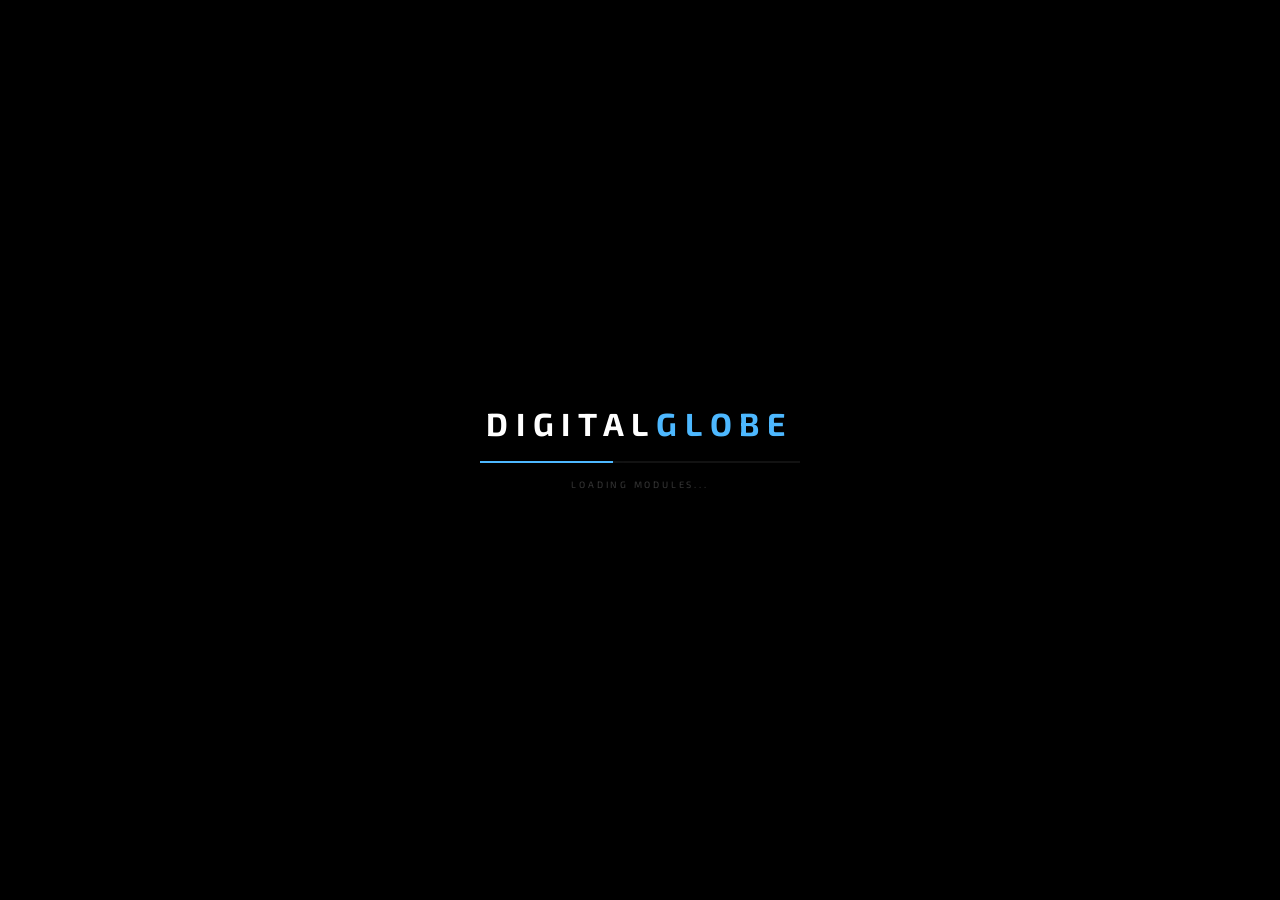
==== index.html @ 1d5025e8 "fix index location" ====
<!DOCTYPE html>
<html lang="en">
<head>
<meta charset="UTF-8">
<meta name="viewport" content="width=device-width, initial-scale=1.0">
<title>Digital Globalization — Technology & The Internet</title>
<link rel="preconnect" href="https://fonts.googleapis.com">
<link rel="preconnect" href="https://loremflickr.com" crossorigin>
<link rel="preconnect" href="https://picsum.photos" crossorigin>
<link rel="preconnect" href="https://images.unsplash.com" crossorigin>
<link href="https://fonts.googleapis.com/css2?family=Exo+2:wght@300;400;500;600;700&family=Inter:wght@400;500;600&display=swap" rel="stylesheet">
<link rel="stylesheet" href="style.css">
</head>
<body>

<div id="splash-loader" aria-live="polite" aria-busy="true" aria-label="Loading">
  <div class="splash-inner">
    <div class="splash-logo">DIGITAL<span>GLOBE</span></div>
    <div class="splash-bar" role="progressbar" aria-valuemin="0" aria-valuemax="100" aria-valuenow="0" id="splash-bar">
      <div class="splash-bar-fill" id="splash-bar-fill"></div>
    </div>
    <p class="splash-status" id="splash-status">INITIALIZING...</p>
  </div>
</div>

<nav id="site-nav">
  <div class="nav-logo">Digital<span>Globe</span></div>
  <div class="nav-links">
    <a class="nav-link active" href="#" data-view="home" id="nav-home">Overview</a>
    <a class="nav-link" href="#" data-view="quiz" id="nav-quiz">Assessment</a>
    <button class="nav-cta" type="button" id="nav-explore">Explore Topics</button>
  </div>
</nav>

<div id="stage">
  <!-- HOME -->
  <section id="view-home" class="view active">
    <div class="home-grid">
      <div class="hero-copy">
        <h1 class="hero-title">
          <span class="hero-kicker">Technology &amp; the Internet</span>
          <span class="hero-main">Connect the World</span>
          <span class="hero-subtitle">Digital Globalization</span>
        </h1>
        <button class="btn-explore" type="button" id="btn-first-topic">Get Started</button>
      </div>
      <div class="globe-wrap">
        <div class="globe-fallback" id="globe-fallback">Loading globe…</div>
        <canvas id="globe3d"></canvas>
      </div>
    </div>
    <div class="wave-bar"></div>
    <div class="topics-strip">
      <div class="topic-cards" id="topic-cards"></div>
    </div>
  </section>

  <!-- TOPIC SLIDE -->
  <section id="view-topic" class="view">
    <div class="slide-header">
      <button class="slide-back" type="button" id="slide-back">← Overview</button>
      <div class="slide-progress">Topic <b id="slide-num">01</b> / 06</div>
    </div>
    <div class="slide-body">
      <div class="slide-content">
        <div class="topic-pages" id="topic-pages">
          <div class="topic-scroll" id="topic-scroll"></div>
        </div>
      </div>
      <div class="slide-visual">
        <div class="frame-box frame-corners">
          <span></span>
          <div class="slide-img-badge" id="slide-img-badge">Infrastructure</div>
          <img class="slide-topic-img" id="slide-image" src="" alt="" />
          <div class="slide-img-overlay"></div>
          <div class="visual-stat" id="slide-stat">
            <strong>5.4B</strong>
            users online worldwide
          </div>
        </div>
      </div>
    </div>
    <div class="slide-footer">
      <div class="slide-dots" id="slide-dots"></div>
      <div class="slide-nav-btns">
        <button class="btn-slide" type="button" id="slide-prev">Previous</button>
        <button class="btn-slide primary" type="button" id="slide-next">Next Topic</button>
      </div>
    </div>
  </section>

  <!-- QUIZ -->
  <section id="view-quiz" class="view">
    <div class="quiz-shell">
      <div class="quiz-panel">
        <div class="q-start" id="q-start">
          <span class="quiz-badge">Knowledge Assessment</span>
          <h2>Test Your Knowledge</h2>
          <p class="quiz-intro">Eight questions covering digital globalization — from internet access and e-commerce to AI, remote work, and the digital divide.</p>
          <div class="quiz-meta-row">
            <div class="quiz-meta-item"><strong>8</strong><span>Questions</span></div>
            <div class="quiz-meta-item"><strong>~5</strong><span>Minutes</span></div>
            <div class="quiz-meta-item"><strong>6</strong><span>Topics</span></div>
          </div>
          <button class="btn-explore" type="button" onclick="startQuiz()" style="width:100%">Begin Assessment</button>
        </div>
        <div id="q-game" style="display:none">
          <div class="quiz-game-head">
            <div>
              <span class="quiz-step-label">Progress</span>
              <span id="q-prog">Question 1 of 8</span>
            </div>
            <div class="quiz-score-pill" id="q-score">Score: 0</div>
          </div>
          <div class="q-progress-track"><div class="q-bar-fill" id="q-bar" style="width:0%"></div></div>
          <div class="q-step-dots" id="q-step-dots" aria-hidden="true"></div>
          <div class="quiz-game-layout" id="quiz-game-layout">
            <div class="quiz-main-col">
              <article class="q-card">
                <span class="q-num" id="q-num">01</span>
                <h3 class="q-text" id="q-text"></h3>
                <div class="q-opts" id="q-opts"></div>
              </article>
            </div>
            <aside class="q-feedback-side" id="q-feedback-side" aria-live="polite">
              <div class="q-feedback" id="q-feedback" hidden></div>
            </aside>
          </div>
          <button class="q-next" type="button" id="q-next" onclick="nextQ()">Continue</button>
        </div>
        <div class="q-end" id="q-end" style="display:none">
          <span class="quiz-badge">Results</span>
          <div class="quiz-result-visual">
            <svg class="quiz-result-ring" viewBox="0 0 120 120" aria-hidden="true">
              <circle class="ring-bg" cx="60" cy="60" r="52"></circle>
              <circle class="ring-fill" id="quiz-ring-fill" cx="60" cy="60" r="52"></circle>
            </svg>
            <div class="quiz-result-score">
              <strong><span id="ring-num">0</span>/<span id="ring-total">8</span></strong>
              <span id="ring-pct">0%</span>
            </div>
          </div>
          <h2 id="end-title"></h2>
          <p id="end-msg"></p>
          <div class="quiz-actions">
            <button class="btn-explore" type="button" onclick="startQuiz()">Retake</button>
            <button class="btn-slide" type="button" onclick="goView('home')">Back to Overview</button>
          </div>
        </div>
      </div>
    </div>
  </section>
</div>

<script src="https://cdn.jsdelivr.net/npm/three@0.128.0/build/three.min.js"></script>
<script src="https://cdn.jsdelivr.net/npm/three@0.128.0/examples/js/controls/OrbitControls.js"></script>
<script src="script.js"></script>
</body>
</html>
---- style.css ----
*{margin:0;padding:0;box-sizing:border-box}
  :root{
    --bg:#030508;
    --bg2:#0a0e14;
    --card:rgba(255,255,255,0.03);
    --border:rgba(77,184,255,0.15);
    --accent:#4db8ff;
    --accent-dim:rgba(77,184,255,0.12);
    --glow:rgba(77,184,255,0.35);
    --text:#f4f7fb;
    --muted:#8b9cb0;
    --nav-h:72px;
    --font-display:'Exo 2',sans-serif;
    --font-body:'Inter',system-ui,sans-serif;
  }

  html,body{height:100%;overflow:hidden}
  body{background:var(--bg);color:var(--text);font-family:var(--font-body);font-size:15px;line-height:1.65}

  ::-webkit-scrollbar{width:5px}
  ::-webkit-scrollbar-thumb{background:rgba(77,184,255,0.2);border-radius:3px}

  /* NAV */
  nav#site-nav{
    position:fixed;top:0;left:0;right:0;z-index:300;
    height:var(--nav-h);padding:0 clamp(1.25rem,4vw,3rem);
    display:flex;align-items:center;justify-content:space-between;
    background:rgba(3,5,8,0.96);
    border-bottom:1px solid rgba(77,184,255,0.08);
    transform:translateY(0);
    transition:transform .35s cubic-bezier(.22,1,.36,1), opacity .35s ease;
    will-change:transform;
  }
  nav#site-nav.nav-hidden{
    transform:translateY(calc(-1 * var(--nav-h) - 2px));
    opacity:0;
    pointer-events:none;
  }
  .nav-logo{
    font-family:var(--font-display);font-weight:700;font-size:1.1rem;
    letter-spacing:.16em;text-transform:uppercase;color:var(--text);
    white-space:nowrap;line-height:1;
    flex-shrink:0;
  }
  .nav-logo span{color:var(--accent)}
  .nav-links{display:flex;align-items:center;gap:2rem;margin-left:auto;flex-wrap:nowrap}
  .nav-link{
    font-size:.8rem;font-weight:500;letter-spacing:.12em;text-transform:uppercase;
    color:var(--muted);text-decoration:none;transition:color .2s;
  }
  .nav-link:hover,.nav-link.active{color:var(--accent)}
  .nav-cta{
    padding:.55rem 1.25rem;background:var(--accent);color:var(--bg);
    font-family:var(--font-display);font-size:.75rem;font-weight:600;
    letter-spacing:.1em;text-transform:uppercase;border:none;border-radius:2px;
    cursor:pointer;transition:box-shadow .2s,transform .2s;
    box-shadow:0 0 24px var(--glow);
  }
  .nav-cta:hover{transform:translateY(-1px);box-shadow:0 0 32px var(--glow)}

  /* STAGE — slide container */
  #stage{
    position:fixed;inset:0;padding-top:calc(var(--nav-h) + 10px);
    overflow:hidden;
  }
  .view{
    position:absolute;inset:0;padding-top:0;
    display:flex;flex-direction:column;
    opacity:0;visibility:hidden;pointer-events:none;
    transition:opacity .45s cubic-bezier(.22,1,.36,1), transform .45s cubic-bezier(.22,1,.36,1), visibility .45s;
    transform:translateX(24px);
  }
  .view.active{opacity:1;visibility:visible;pointer-events:auto;transform:translateX(0)}
  .view.exit-left{transform:translateX(-24px);opacity:0}

  /* HOME VIEW */
  #view-home{
    background:
      radial-gradient(ellipse 90% 55% at 72% 38%, rgba(255,120,40,0.05) 0%, transparent 55%),
      radial-gradient(ellipse 60% 45% at 25% 75%, rgba(34,136,238,0.04) 0%, transparent 50%),
      var(--bg);
    overflow:visible;
  }
  .home-grid{
    flex:1;display:grid;
    grid-template-columns:1fr 1.1fr;
    gap:0;min-height:0;
    padding:clamp(1rem,2.2vw,1.35rem) clamp(1.25rem,4vw,3rem) 0;
    overflow:visible;
  }
  .hero-copy{
    display:flex;flex-direction:column;justify-content:center;
    padding:2rem 2rem 2rem 0;z-index:2;
  }
  .hero-title{
    font-family:var(--font-display);
    font-size:clamp(2.2rem,4.9vw,3.35rem);font-weight:700;
    line-height:1.08;letter-spacing:.04em;text-transform:uppercase;
    margin-bottom:1.25rem;
  }
  .hero-main{
    display:block;
    white-space:nowrap;
    line-height:1.05;
  }
  .hero-kicker{
    display:block;
    font-size:clamp(.72rem,1.35vw,.9rem);font-weight:600;
    letter-spacing:.22em;color:var(--accent);
    margin-bottom:0;line-height:1.05;
  }
  .eyebrow{
    font-family:var(--font-display);font-size:.7rem;font-weight:600;
    letter-spacing:.25em;text-transform:uppercase;color:var(--accent);
    margin-bottom:1.25rem;
  }
  .hero-subtitle{
    display:block;color:var(--muted);font-weight:300;
    font-size:clamp(.9rem,2vw,1.2rem);
    letter-spacing:.12em;margin-top:0;line-height:1.05;
  }
  .hero-desc{color:var(--muted);max-width:400px;margin-bottom:2rem;font-size:.95rem}
  .btn-explore{
    align-self:flex-start;padding:.75rem 1.75rem;
    background:var(--accent);color:var(--bg);border:none;
    font-family:var(--font-display);font-size:.75rem;font-weight:600;
    letter-spacing:.12em;text-transform:uppercase;cursor:pointer;
    box-shadow:0 0 28px var(--glow);transition:transform .2s,box-shadow .2s;
  }
  .btn-explore:hover{transform:translateY(-2px);box-shadow:0 0 40px var(--glow)}

  .globe-wrap{
    position:relative;min-height:300px;
    display:flex;align-items:center;justify-content:center;
    overflow:visible;
    padding:2rem 1rem .75rem;
  }
  .globe-wrap::before{
    content:'';position:absolute;width:min(88%,520px);height:min(72%,300px);
    border-radius:50%;
    background:radial-gradient(ellipse 100% 70% at 55% 45%, rgba(255,120,40,0.08) 0%, rgba(30,80,160,0.06) 35%, transparent 68%);
    pointer-events:none;z-index:0;
  }
  #globe3d{
    position:absolute;left:0;right:0;top:1.25rem;bottom:0;
    width:100%;height:calc(100% - 1.25rem);
    cursor:grab;z-index:1;
  }
  #globe3d:active{cursor:grabbing}
  .globe-fallback{
    position:absolute;inset:0;display:flex;align-items:center;justify-content:center;
    color:var(--muted);font-size:.85rem;z-index:2;
  }
  .globe-fallback[hidden]{display:none}
  .globe-hint{
    position:absolute;bottom:12px;left:50%;transform:translateX(-50%);
    font-size:.7rem;letter-spacing:.08em;color:var(--muted);z-index:3;
    white-space:nowrap;
  }

  /* Topic cards row — A-SPACE style */
  .topics-strip{
    padding:0 clamp(1.25rem,4vw,3rem) 1.75rem;
    z-index:2;
  }
  .strip-label{
    font-family:var(--font-display);font-size:.65rem;font-weight:600;
    letter-spacing:.2em;text-transform:uppercase;color:var(--muted);
    margin-bottom:1rem;
  }
  .topic-cards{
    display:grid;grid-template-columns:repeat(6,1fr);gap:10px;
  }
  .tcard{
    background:var(--card);border:1px solid var(--border);
    cursor:pointer;position:relative;
    transition:border-color .25s,box-shadow .25s,transform .25s;
    overflow:hidden;display:flex;flex-direction:column;
  }
  .tcard-thumb{
    height:88px;overflow:hidden;border-bottom:1px solid var(--border);
    background:var(--bg2);
  }
  .tcard-thumb img{width:100%;height:100%;object-fit:cover;opacity:.85;transition:opacity .25s,transform .35s}
  .tcard:hover .tcard-thumb img{opacity:1;transform:scale(1.04)}
  .tcard-body{padding:1rem}
  .tcard::before{
    content:'';position:absolute;top:0;left:0;right:0;height:2px;
    background:var(--accent);opacity:0;transition:opacity .25s;
  }
  .tcard:hover{
    border-color:rgba(77,184,255,0.4);
    box-shadow:0 0 24px rgba(77,184,255,0.08);
    transform:translateY(-2px);
  }
  .tcard:hover::before{opacity:1}
  .tcard.active{border-color:var(--accent);box-shadow:0 0 20px var(--accent-dim)}
  .tcard.active::before{opacity:1}
  .tcard-icon{
    width:36px;height:36px;margin-bottom:.75rem;
    display:flex;align-items:center;justify-content:center;
    border:1px solid var(--border);color:var(--accent);
    font-family:var(--font-display);font-size:.65rem;font-weight:700;
  }
  .tcard h3{
    font-family:var(--font-display);font-size:.7rem;font-weight:600;
    letter-spacing:.08em;text-transform:uppercase;line-height:1.35;
    margin-bottom:.35rem;color:var(--text);
  }
  .tcard p{font-size:.72rem;color:var(--muted);line-height:1.45}

  .wave-bar{
    height:3px;margin:0 clamp(1.25rem,4vw,3rem) 1.25rem;
    background:linear-gradient(90deg,transparent,var(--accent),transparent);
    opacity:.35;
  }

  /* TOPIC SLIDE VIEW */
  #view-topic{
    background:var(--bg2);
    min-height:0;
    overflow-y:auto;
    overflow-x:hidden;
  }
  .slide-header{
    display:flex;align-items:center;justify-content:space-between;
    padding:1rem clamp(1.25rem,4vw,3rem) 0;
    flex-shrink:0;
  }
  .slide-back{
    display:inline-flex;align-items:center;gap:.5rem;
    background:transparent;border:1px solid var(--border);
    color:var(--muted);padding:.5rem 1rem;
    font-family:var(--font-display);font-size:.7rem;font-weight:600;
    letter-spacing:.1em;text-transform:uppercase;cursor:pointer;
    transition:border-color .2s,color .2s;
  }
  .slide-back:hover{border-color:var(--accent);color:var(--accent)}
  .slide-progress{
    font-family:var(--font-display);font-size:.7rem;letter-spacing:.15em;
    color:var(--muted);text-transform:uppercase;
  }
  .slide-progress b{color:var(--accent);font-weight:600}

  .slide-body{
    display:grid;grid-template-columns:minmax(0,1fr);
    gap:1rem;
    padding:1.25rem clamp(1.25rem,4vw,3rem) .75rem;
    align-items:start;
    overflow:visible;
  }
  .slide-content{
    display:flex;flex-direction:column;justify-content:flex-start;
    padding-top:6px;
    max-width:1080px;
    width:100%;
    margin:0 auto;
  }
  .slide-desc{color:var(--muted);font-size:.95rem;line-height:1.7;margin-bottom:1.75rem;max-width:480px}
  .topic-pages{
    margin-top:.35rem;
    border:none;
    background:transparent;
    padding:0;
    flex:1;
    perspective:1000px;
  }
  .topic-scroll{
    display:flex;
    flex-direction:column;
    gap:16px;
    transition:opacity .35s cubic-bezier(.22,1,.36,1);
  }
  .topic-scroll.is-swapping{opacity:0}
  .topic-layout{
    display:flex;
    flex-direction:column;
    gap:16px;
    animation:topicContentIn .45s cubic-bezier(.22,1,.36,1) both;
  }
  @keyframes topicContentIn{
    from{opacity:0;transform:translateY(10px)}
    to{opacity:1;transform:translateY(0)}
  }
  .topic-row{
    display:grid;
    gap:14px;
  }
  .topic-row-a{
    grid-template-columns:1.05fr .95fr;
  }
  .topic-row-b{
    grid-template-columns:.95fr 1.05fr;
  }
  .topic-row-copy{
    display:flex;
    flex-direction:column;
    justify-content:center;
  }
  .topic-row + .topic-kicker{
    margin-top:1.5rem;
  }
  .topic-row-c{
    grid-template-columns:1.1fr .9fr;
  }
  .topic-panel{
    border:none;
    background:transparent;
    border-radius:0;
    padding:0;
  }
  .topic-panel h3{
    font-family:var(--font-display);
    font-size:clamp(1.02rem,1.8vw,1.35rem);
    line-height:1.15;
    letter-spacing:.03em;
    margin-bottom:.55rem;
  }
  .topic-kicker{
    font-family:var(--font-display);
    font-size:.62rem;
    letter-spacing:.18em;
    text-transform:uppercase;
    color:var(--accent);
    margin-bottom:.35rem;
  }
  .topic-panel-media{
    border:1px solid rgba(255,255,255,0.06);
    background:rgba(255,255,255,0.01);
    border-radius:16px;
    overflow:hidden;
    width:100%;
    height:300px;
    min-height:300px;
    max-height:300px;
    flex-shrink:0;
    position:relative;
    box-shadow:0 10px 28px rgba(0,0,0,0.28);
    transform-style:preserve-3d;
    transition:transform .25s ease, box-shadow .25s ease;
    animation:floatPanel 5.5s ease-in-out infinite;
  }
  .topic-panel-media::after{
    content:'';
    position:absolute;inset:0;pointer-events:none;
    border-radius:inherit;
    background:linear-gradient(180deg, rgba(3,5,8,0.06) 0%, rgba(3,5,8,0.22) 100%);
  }
  .topic-panel-media::before{
    content:'';
    position:absolute;left:0;top:0;bottom:0;width:2px;
    border-radius:16px 0 0 16px;
    background:linear-gradient(180deg, rgba(77,184,255,0.8), rgba(77,184,255,0.15));
    z-index:2;
  }
  .topic-hero-stat{
    position:absolute;left:0;right:0;bottom:0;z-index:4;
    padding:.85rem .9rem 1rem;
    background:linear-gradient(180deg, transparent 0%, rgba(3,5,8,0.5) 30%, rgba(3,5,8,0.88) 100%);
    pointer-events:none;
  }
  .topic-hero-stat-inner{
    display:flex;align-items:center;gap:.85rem;
    padding:.7rem .85rem;
    border-radius:12px;
    border:1px solid rgba(255,255,255,0.12);
    border-left:3px solid var(--topic-accent, var(--accent));
    background:rgba(6,10,16,0.72);
    backdrop-filter:blur(12px);
    box-shadow:0 8px 24px rgba(0,0,0,0.35);
  }
  .topic-hero-stat-num{
    font-family:var(--font-display);
    font-size:clamp(1.25rem,2.2vw,1.7rem);
    font-weight:700;line-height:1;
    color:var(--topic-accent, var(--accent));
    letter-spacing:.04em;flex-shrink:0;
  }
  .topic-hero-stat-label{
    font-size:.76rem;line-height:1.45;
    color:rgba(244,247,251,0.92);
    letter-spacing:.02em;
  }
  .topic-panel-media img{
    width:100%;
    height:100%;
    object-fit:cover;
    display:block;
    border-radius:16px;
    filter:contrast(1.05) saturate(1.03);
    transform:scale(1);
    opacity:0;
    transition:opacity .4s ease, transform .55s ease, filter .45s ease;
    transform-origin:center;
  }
  .topic-panel-media img.is-ready{opacity:1}
  .topic-panel-media:hover img{
    transform:scale(1.015);
    filter:contrast(1.08) saturate(1.06);
  }
  .topic-collage{
    display:grid;
    grid-template-columns:1fr 1fr;
    grid-template-rows:120px 120px;
    gap:8px;
  }
  .topic-collage > div{
    border:1px solid rgba(255,255,255,0.06);
    border-radius:12px;
    overflow:hidden;
    position:relative;
    box-shadow:0 8px 20px rgba(0,0,0,0.22);
    transform-style:preserve-3d;
    transition:transform .25s ease, box-shadow .25s ease;
  }
  .topic-collage > div::after{
    content:'';
    position:absolute;inset:0;pointer-events:none;
    border-radius:inherit;
    background:linear-gradient(180deg, rgba(3,5,8,0.04) 0%, rgba(3,5,8,0.18) 100%);
  }
  .topic-collage img{
    width:100%;height:100%;object-fit:cover;display:block;
    border-radius:12px;
    filter:contrast(1.04) saturate(1.03);
    transform:scale(1);
    opacity:0;
    transition:opacity .4s ease, transform .5s ease, filter .4s ease;
  }
  .topic-collage img.is-ready{opacity:1}
  .topic-collage > div:hover img{
    transform:scale(1.02);
    filter:contrast(1.07) saturate(1.06);
  }
  .topic-collage > div:nth-child(odd){animation:floatTileA 4.8s ease-in-out infinite}
  .topic-collage > div:nth-child(even){animation:floatTileB 5.2s ease-in-out infinite}
  @keyframes floatPanel{
    0%,100%{transform:translateY(0)}
    50%{transform:translateY(-5px)}
  }
  @keyframes floatTileA{
    0%,100%{transform:translateY(0)}
    50%{transform:translateY(-3px)}
  }
  @keyframes floatTileB{
    0%,100%{transform:translateY(0)}
    50%{transform:translateY(-2px)}
  }
  .topic-stat-float{
    display:inline-block;
    margin-top:.55rem;
    border-bottom:1px solid rgba(77,184,255,0.35);
    background:transparent;
    padding:.45rem .6rem;
    border-radius:0;
    font-family:var(--font-display);
    font-size:.72rem;
    letter-spacing:.06em;
    color:var(--text);
  }
  .topic-feature-grid{
    display:grid;
    grid-template-columns:1fr 1fr;
    gap:10px;
  }
  .topic-feature{
    border-top:1px solid rgba(255,255,255,0.1);
    background:transparent;
    border-radius:0;
    padding:.65rem 0 .35rem;
  }
  .topic-feature h4{
    font-family:var(--font-display);
    font-size:.66rem;
    letter-spacing:.1em;
    text-transform:uppercase;
    margin-bottom:.25rem;
    color:var(--accent);
  }
  .topic-feature p{
    font-size:.75rem;
    color:var(--muted);
    line-height:1.45;
  }
  .topic-services-grid{
    display:grid;
    grid-template-columns:repeat(2,minmax(0,1fr));
    gap:10px;
  }
  .topic-showcase{
    border:1px solid rgba(255,255,255,0.08);
    background:linear-gradient(180deg, rgba(255,255,255,0.03) 0%, rgba(255,255,255,0.01) 100%);
    padding:1.05rem;
    border-radius:10px;
  }
  .topic-showcase-head{
    display:grid;
    grid-template-columns:1.3fr .7fr;
    gap:12px;
    margin-bottom:.85rem;
    align-items:start;
  }
  .topic-showcase-kicker{
    font-family:var(--font-display);font-size:.62rem;font-weight:600;
    letter-spacing:.18em;text-transform:uppercase;color:var(--accent);
    margin-bottom:.35rem;
  }
  .topic-showcase-title{
    font-family:var(--font-display);font-size:clamp(1.15rem,2vw,1.6rem);font-weight:700;
    letter-spacing:.05em;text-transform:uppercase;line-height:1.1;
    margin-bottom:.45rem;
  }
  .topic-showcase-tabs{
    display:flex;flex-wrap:wrap;gap:6px;margin-top:.55rem;
  }
  .topic-pill{
    border:1px solid rgba(255,255,255,0.12);
    background:rgba(255,255,255,0.03);
    padding:.34rem .55rem;
    font-size:.62rem;
    letter-spacing:.08em;
    text-transform:uppercase;
    color:var(--muted);
    font-family:var(--font-display);
  }
  .topic-showcase-media{
    position:relative;
    border:1px solid rgba(255,255,255,0.08);
    background:rgba(255,255,255,0.02);
    aspect-ratio: 16 / 6.5;
    overflow:hidden;
    border-radius:8px;
  }
  .topic-showcase-media img{
    width:100%;height:100%;object-fit:cover;display:block;
  }
  .topic-showcase-stat{
    position:absolute;right:10px;bottom:10px;
    border:1px solid rgba(255,255,255,0.15);
    background:rgba(3,5,8,0.78);
    padding:.5rem .65rem;
    text-align:right;
  }
  .topic-showcase-stat strong{
    display:block;font-family:var(--font-display);font-size:1rem;color:var(--accent);
  }
  .topic-duo{
    display:grid;
    grid-template-columns:1fr 1fr;
    gap:12px;
  }
  .topic-block{
    border:1px solid rgba(255,255,255,0.08);
    background:linear-gradient(180deg, rgba(255,255,255,0.03) 0%, rgba(255,255,255,0.01) 100%);
    padding:.9rem 1rem;
    border-radius:10px;
  }
  .topic-split{
    display:grid;
    grid-template-columns:1.1fr .9fr;
    gap:12px;
  }
  .topic-split-media{
    border:1px solid rgba(255,255,255,0.08);
    background:rgba(255,255,255,0.02);
    border-radius:8px;
    overflow:hidden;
    min-height:210px;
  }
  .topic-split-media img{
    width:100%;height:100%;object-fit:cover;display:block;
  }
  .topic-services{
    border:1px solid rgba(255,255,255,0.08);
    background:linear-gradient(180deg, rgba(255,255,255,0.03) 0%, rgba(255,255,255,0.01) 100%);
    border-radius:10px;
    padding:1rem;
  }
  .topic-services-grid{
    margin-top:.65rem;
  }
  .topic-service{
    border:1px solid rgba(255,255,255,0.08);
    background:rgba(255,255,255,0.02);
    border-radius:8px;
    overflow:hidden;
  }
  .topic-service-thumb{
    height:95px;
    border-bottom:1px solid rgba(255,255,255,0.07);
  }
  .topic-service-thumb img{
    width:100%;height:100%;object-fit:cover;display:block;
  }
  .topic-service-body{padding:.65rem .7rem .75rem}
  .topic-service-title{
    font-family:var(--font-display);
    font-size:.66rem;
    letter-spacing:.08em;
    text-transform:uppercase;
    color:var(--text);
    margin-bottom:.35rem;
  }
  .topic-service-text{
    font-size:.72rem;
    line-height:1.45;
    color:var(--muted);
  }
  .topic-block-title{
    font-family:var(--font-display);
    font-size:.74rem;
    font-weight:700;
    letter-spacing:.09em;
    text-transform:uppercase;
    color:var(--accent);
    margin-bottom:.45rem;
  }
  .topic-top-grid{
    display:grid;
    grid-template-columns:repeat(3,minmax(0,1fr));
    gap:8px;
    margin-bottom:.5rem;
  }
  .topic-mini{
    border:1px solid rgba(77,184,255,0.18);
    background:rgba(77,184,255,0.06);
    padding:.45rem .55rem;
  }
  .topic-mini strong{
    display:block;
    font-family:var(--font-display);
    font-size:.85rem;
    line-height:1.1;
    color:var(--text);
  }
  .topic-mini span{
    color:var(--muted);
    font-size:.66rem;
    letter-spacing:.07em;
    text-transform:uppercase;
  }
  .page-para{
    color:rgba(244,247,251,0.86);font-size:.84rem;line-height:1.6;
    margin-bottom:.6rem;
  }
  .page-para:last-of-type{margin-bottom:.35rem}
  .page-bullets{list-style:none;margin-top:.45rem}
  .page-bullets:empty{display:none}
  .page-bullets-label{
    font-family:var(--font-display);font-size:.62rem;font-weight:600;
    letter-spacing:.16em;text-transform:uppercase;color:var(--muted);
    margin:.25rem 0 .55rem;
  }
  .page-bullets li{
    padding:.4rem 0 .4rem 1.1rem;position:relative;
    font-size:.8rem;color:rgba(244,247,251,0.82);line-height:1.45;
    border-top:1px solid rgba(255,255,255,0.05);
  }
  .page-bullets li::before{
    content:'';position:absolute;left:0;top:.75rem;
    width:5px;height:5px;background:var(--accent);border-radius:50%;
    box-shadow:0 0 8px var(--glow);
  }
  .slide-list h4{
    font-family:var(--font-display);font-size:.65rem;font-weight:600;
    letter-spacing:.18em;text-transform:uppercase;color:var(--muted);
    margin-bottom:1rem;
  }
  .slide-list ul{list-style:none}
  .slide-list li{
    padding:.65rem 0 .65rem 1.25rem;position:relative;
    font-size:.88rem;color:rgba(244,247,251,0.85);line-height:1.55;
    border-bottom:1px solid rgba(255,255,255,0.05);
  }
  .slide-list li::before{
    content:'';position:absolute;left:0;top:50%;transform:translateY(-50%);
    width:5px;height:5px;background:var(--accent);border-radius:50%;
    box-shadow:0 0 8px var(--glow);
  }

  .slide-visual{
    display:none;
  }
  .frame-box{
    position:relative;width:92%;max-width:420px;
    display:flex;align-items:center;justify-content:center;
    overflow:hidden;min-height:280px;aspect-ratio:4/3;
  }
  .frame-box::before,.frame-box::after,
  .frame-corners span::before,.frame-corners span::after{
    content:'';position:absolute;width:24px;height:24px;
    border-color:var(--accent);border-style:solid;opacity:.6;
  }
  .frame-box::before{top:0;left:0;border-width:2px 0 0 2px}
  .frame-box::after{bottom:0;right:0;border-width:0 2px 2px 0}
  .frame-corners span::before{top:0;right:0;border-width:2px 2px 0 0}
  .frame-corners span::after{bottom:0;left:0;border-width:0 0 2px 2px}
  .slide-topic-img{
    width:100%;height:100%;object-fit:cover;object-position:center;display:block;
    opacity:0;transform:scale(1);
    transition:opacity .45s ease, transform .55s ease;
    background:var(--bg2);
  }
  .slide-topic-img.loaded{opacity:1;transform:none}
  .slide-img-overlay{
    position:absolute;inset:0;pointer-events:none;
    background:linear-gradient(180deg, transparent 50%, rgba(3,5,8,0.75) 100%);
  }
  .slide-img-badge{
    position:absolute;top:12px;left:12px;z-index:2;
    padding:.35rem .65rem;background:rgba(3,5,8,0.75);
    border:1px solid var(--border);
    font-family:var(--font-display);font-size:.65rem;font-weight:600;
    letter-spacing:.12em;text-transform:uppercase;color:var(--accent);
  }
  .visual-stat{
    position:absolute;bottom:0;right:0;
    background:var(--card);border:1px solid var(--border);
    padding:.75rem 1rem;font-size:.75rem;color:var(--muted);
    z-index:2;
  }
  .visual-stat strong{display:block;font-family:var(--font-display);font-size:1.1rem;color:var(--accent);letter-spacing:.05em}

  .slide-footer{
    display:flex;align-items:center;justify-content:flex-end;
    flex-shrink:0;
    position:relative;z-index:20;
    margin-top:auto;
    padding:1rem clamp(1.25rem,4vw,3rem) 1.35rem;
    background:linear-gradient(180deg, rgba(10,14,20,0) 0%, var(--bg2) 28%);
    border-top:none;
  }
  .slide-dots{display:none}
  .slide-nav-btns{display:flex;gap:8px}
  .btn-slide{
    padding:.55rem 1.1rem;border:1px solid var(--border);
    background:transparent;color:var(--text);
    font-family:var(--font-display);font-size:.7rem;font-weight:600;
    letter-spacing:.08em;text-transform:uppercase;cursor:pointer;
    transition:border-color .2s,color .2s;
  }
  .btn-slide:hover{border-color:var(--accent);color:var(--accent)}
  .btn-slide.primary{background:var(--accent);border-color:var(--accent);color:var(--bg)}
  .btn-slide.primary:hover{box-shadow:0 0 20px var(--glow)}

  /* QUIZ VIEW — fits one screen, no page scroll */
  #view-quiz{
    position:fixed;
    top:calc(var(--nav-h) + 10px);
    left:0;right:0;bottom:0;
    width:100%;
    z-index:100;
    background:
      radial-gradient(ellipse 70% 50% at 50% 0%, rgba(77,184,255,0.07) 0%, transparent 55%),
      var(--bg2);
    display:flex;
    align-items:center;
    justify-content:center;
    padding:.65rem clamp(.85rem,3vw,1.5rem);
    overflow:hidden;
    box-sizing:border-box;
  }
  #view-quiz:not(.active){
    pointer-events:none;
    visibility:hidden;
  }
  #view-quiz.view,
  #view-quiz.view.active{
    transform:none;
  }
  .quiz-shell{
    width:min(960px,100%);
    height:calc(100vh - var(--nav-h) - 20px);
    max-height:calc(100vh - var(--nav-h) - 20px);
    margin:0 auto;
    display:flex;
    flex-direction:column;
    min-height:0;
  }
  .quiz-panel{
    width:100%;
    flex:1;
    min-height:0;
    display:flex;
    flex-direction:column;
    background:linear-gradient(165deg, rgba(255,255,255,0.04) 0%, rgba(255,255,255,0.015) 100%);
    border:1px solid rgba(77,184,255,0.14);
    border-radius:16px;
    padding:1rem 1.15rem;
    box-shadow:0 24px 60px rgba(0,0,0,0.45), inset 0 1px 0 rgba(255,255,255,0.06);
    position:relative;
    overflow:hidden;
  }
  .quiz-panel::before{
    content:'';
    position:absolute;top:0;left:0;right:0;height:2px;
    background:linear-gradient(90deg, transparent, var(--accent), transparent);
    opacity:.65;
  }
  .quiz-badge{
    display:inline-block;
    font-family:var(--font-display);
    font-size:.58rem;font-weight:600;
    letter-spacing:.22em;text-transform:uppercase;
    color:var(--accent);
    border:1px solid rgba(77,184,255,0.25);
    background:rgba(77,184,255,0.08);
    padding:.32rem .55rem;
    border-radius:999px;
    margin-bottom:.75rem;
  }
  .quiz-panel h2{
    font-family:var(--font-display);font-size:clamp(1.25rem,2.5vw,1.65rem);font-weight:700;
    letter-spacing:.05em;text-transform:uppercase;line-height:1.15;
    margin-bottom:.55rem;
  }
  .quiz-intro{
    color:var(--muted);font-size:.9rem;line-height:1.65;
    margin-bottom:1.35rem;max-width:48ch;
  }
  .quiz-meta-row{
    display:grid;grid-template-columns:repeat(3,1fr);gap:10px;
    margin-bottom:1.5rem;
  }
  .quiz-meta-item{
    border:1px solid rgba(255,255,255,0.08);
    background:rgba(255,255,255,0.02);
    border-radius:10px;
    padding:.65rem .5rem;text-align:center;
  }
  .quiz-meta-item strong{
    display:block;font-family:var(--font-display);
    font-size:1.1rem;color:var(--accent);line-height:1.1;
  }
  .quiz-meta-item span{
    display:block;margin-top:.2rem;
    font-size:.62rem;letter-spacing:.08em;text-transform:uppercase;color:var(--muted);
  }
  #q-game{
    flex:1;
    min-height:0;
    display:flex;
    flex-direction:column;
    overflow:hidden;
  }
  .q-start,
  .q-end{
    flex:1;
    min-height:0;
    overflow-y:auto;
  }
  .quiz-game-head{
    display:flex;align-items:flex-start;justify-content:space-between;
    gap:1rem;margin-bottom:.5rem;
    flex-shrink:0;
  }
  .quiz-step-label{
    display:block;font-size:.58rem;letter-spacing:.18em;
    text-transform:uppercase;color:var(--muted);margin-bottom:.2rem;
  }
  #q-prog{
    font-family:var(--font-display);font-size:.78rem;
    letter-spacing:.1em;text-transform:uppercase;color:var(--text);
  }
  .quiz-score-pill{
    flex-shrink:0;
    font-family:var(--font-display);font-size:.68rem;font-weight:600;
    letter-spacing:.08em;text-transform:uppercase;
    color:var(--accent);
    border:1px solid rgba(77,184,255,0.3);
    background:rgba(77,184,255,0.1);
    padding:.45rem .7rem;border-radius:999px;
  }
  .q-progress-track{
    height:3px;border-radius:999px;
    background:rgba(255,255,255,0.06);
    overflow:hidden;margin-bottom:.5rem;
    flex-shrink:0;
  }
  .q-bar-fill{
    height:100%;width:0%;
    background:linear-gradient(90deg, rgba(77,184,255,0.5), var(--accent));
    border-radius:999px;
    transition:width .45s cubic-bezier(.22,1,.36,1);
    box-shadow:0 0 12px var(--glow);
  }
  .q-step-dots{
    display:flex;gap:5px;flex-wrap:nowrap;
    margin-bottom:.6rem;
    flex-shrink:0;
  }
  .q-step-dot{
    flex:1;
    max-width:36px;
    height:4px;border-radius:999px;
    background:rgba(255,255,255,0.1);
    transition:background .3s ease, box-shadow .3s ease;
  }
  .q-step-dot.is-current{
    background:var(--accent);
    box-shadow:0 0 10px var(--glow);
  }
  .q-step-dot.is-done{background:rgba(77,184,255,0.45)}
  .quiz-game-layout{
    flex:1;
    min-height:0;
    display:grid;
    grid-template-columns:minmax(0,1fr) 0fr;
    gap:0;
    align-items:stretch;
    transition:grid-template-columns .4s cubic-bezier(.22,1,.36,1), gap .4s ease;
  }
  .quiz-game-layout.has-feedback{
    grid-template-columns:minmax(0,1.05fr) minmax(220px,0.95fr);
    gap:12px;
  }
  .quiz-main-col{
    min-width:0;
    min-height:0;
    display:flex;
    flex-direction:column;
  }
  .q-feedback-side{
    min-width:0;
    min-height:0;
    display:flex;
    align-self:stretch;
    opacity:0;
    visibility:hidden;
    transform:translateX(12px);
    transition:opacity .35s ease, transform .4s cubic-bezier(.22,1,.36,1), visibility .35s;
    pointer-events:none;
  }
  .quiz-game-layout.has-feedback .q-feedback-side{
    opacity:1;
    visibility:visible;
    transform:translateX(0);
    pointer-events:auto;
  }
  .q-card{
    flex:1;
    min-height:0;
    display:flex;
    flex-direction:column;
    border:1px solid rgba(255,255,255,0.08);
    background:rgba(3,5,8,0.35);
    border-radius:12px;
    padding:.85rem 1rem .75rem;
    margin-bottom:0;
    overflow:hidden;
    animation:quizCardIn .35s cubic-bezier(.22,1,.36,1) both;
  }
  @keyframes quizCardIn{
    from{opacity:0;transform:translateY(8px)}
    to{opacity:1;transform:translateY(0)}
  }
  .q-num{
    display:inline-block;
    font-family:var(--font-display);font-size:.58rem;font-weight:600;
    letter-spacing:.14em;color:var(--accent);
    margin-bottom:.3rem;
    flex-shrink:0;
  }
  .q-text{
    font-family:var(--font-display);
    font-size:clamp(.88rem,1.6vw,1rem);font-weight:600;
    margin-bottom:.55rem;line-height:1.35;letter-spacing:.02em;
    flex-shrink:0;
  }
  .q-opts{
    display:flex;flex-direction:column;gap:6px;
    flex:1;min-height:0;
    overflow-y:auto;
  }
  .q-opt{
    display:flex;align-items:center;gap:.6rem;
    width:100%;
    padding:.52rem .7rem;
    border:1px solid rgba(255,255,255,0.1);
    background:rgba(255,255,255,0.02);
    border-radius:8px;
    color:var(--muted);text-align:left;font-size:.8rem;
    cursor:pointer;font-family:var(--font-body);
    transition:border-color .2s, background .2s, color .2s;
    flex-shrink:0;
  }
  .q-opt-letter{
    flex-shrink:0;width:1.35rem;height:1.35rem;
    display:flex;align-items:center;justify-content:center;
    border:1px solid rgba(77,184,255,0.25);
    border-radius:6px;
    font-family:var(--font-display);font-size:.62rem;font-weight:700;
    color:var(--accent);letter-spacing:.04em;
    background:rgba(77,184,255,0.06);
  }
  .q-opt-text{line-height:1.35;flex:1}
  .q-opt:hover:not(:disabled){
    border-color:rgba(77,184,255,0.45);
    color:var(--text);
    background:rgba(77,184,255,0.06);
  }
  .q-opt.correct{
    border-color:rgba(74,222,128,0.55);color:#bbf7d0;
    background:rgba(74,222,128,0.1);
  }
  .q-opt.correct .q-opt-letter{
    border-color:rgba(74,222,128,0.5);color:#86efac;background:rgba(74,222,128,0.15);
  }
  .q-opt.wrong{
    border-color:rgba(248,113,113,0.55);color:#fecaca;
    background:rgba(248,113,113,0.08);
  }
  .q-opt.wrong .q-opt-letter{
    border-color:rgba(248,113,113,0.5);color:#fca5a5;background:rgba(248,113,113,0.12);
  }
  .q-opt:disabled{cursor:default;transform:none}
  .q-feedback{
    width:100%;
    height:100%;
    min-height:0;
    padding:.85rem .9rem;
    font-size:.82rem;line-height:1.5;
    display:flex;flex-direction:column;gap:.4rem;
    border-radius:12px;
    border:1px solid rgba(255,255,255,0.1);
    background:rgba(3,5,8,0.5);
    box-shadow:0 8px 24px rgba(0,0,0,0.22);
    overflow-y:auto;
  }
  .q-feedback-label{
    font-family:var(--font-display);
    font-size:.58rem;font-weight:600;
    letter-spacing:.2em;text-transform:uppercase;
    color:var(--muted);
  }
  .q-feedback-title{
    font-family:var(--font-display);
    font-size:.95rem;font-weight:700;
    letter-spacing:.06em;text-transform:uppercase;
    line-height:1.25;
  }
  .q-feedback-body{
    color:var(--muted);
    font-size:.8rem;line-height:1.5;
    flex:1;
  }
  .q-feedback.good{
    border-color:rgba(74,222,128,0.4);
    background:linear-gradient(165deg, rgba(74,222,128,0.12) 0%, rgba(3,8,6,0.55) 100%);
  }
  .q-feedback.good .q-feedback-title{color:#86efac}
  .q-feedback.bad{
    border-color:rgba(248,113,113,0.4);
    background:linear-gradient(165deg, rgba(248,113,113,0.1) 0%, rgba(12,6,6,0.55) 100%);
  }
  .q-feedback.bad .q-feedback-title{color:#fca5a5}
  .q-next{
    width:100%;
    margin-top:.55rem;
    padding:.62rem 1rem;
    background:var(--accent);border:none;color:var(--bg);
    border-radius:8px;
    font-family:var(--font-display);font-size:.72rem;font-weight:600;
    letter-spacing:.1em;text-transform:uppercase;cursor:pointer;display:none;
    transition:transform .2s, box-shadow .2s;
    flex-shrink:0;
  }
  .q-next:hover{transform:translateY(-1px);box-shadow:0 0 24px var(--glow)}
  .quiz-actions{
    display:flex;flex-wrap:wrap;gap:10px;margin-top:1.25rem;
  }
  .quiz-actions .btn-explore,
  .quiz-actions .btn-slide{flex:1;min-width:140px;text-align:center}
  .q-end{text-align:center}
  .quiz-result-visual{
    position:relative;width:120px;height:120px;margin:0 auto 1rem;
  }
  .quiz-result-ring{
    width:100%;height:100%;transform:rotate(-90deg);
  }
  .quiz-result-ring circle{
    fill:none;stroke-width:7;stroke-linecap:round;
  }
  .quiz-result-ring .ring-bg{stroke:rgba(255,255,255,0.08)}
  .quiz-result-ring .ring-fill{
    stroke:var(--accent);
    stroke-dasharray:326;
    stroke-dashoffset:326;
    transition:stroke-dashoffset 1s cubic-bezier(.22,1,.36,1);
    filter:drop-shadow(0 0 8px var(--glow));
  }
  .quiz-result-score{
    position:absolute;inset:0;
    display:flex;flex-direction:column;align-items:center;justify-content:center;
    font-family:var(--font-display);
  }
  .quiz-result-score strong{
    font-size:1.65rem;color:var(--accent);line-height:1;
  }
  .quiz-result-score span{
    font-size:.58rem;letter-spacing:.12em;text-transform:uppercase;
    color:var(--muted);margin-top:.2rem;
  }
  #end-title{margin-bottom:.5rem}
  #end-msg{color:var(--muted);font-size:.9rem;line-height:1.6;margin-bottom:0;max-width:42ch;margin-left:auto;margin-right:auto}
  .score-line{display:none}
  @media(max-width:768px){
    .quiz-shell{
      height:calc(100vh - var(--nav-h) - 12px);
      max-height:calc(100vh - var(--nav-h) - 12px);
    }
    .quiz-game-layout.has-feedback{
      grid-template-columns:1fr;
      grid-template-rows:1fr auto;
      gap:10px;
    }
    .q-feedback-side{
      transform:translateY(10px);
      max-height:28vh;
    }
    .quiz-game-layout.has-feedback .q-feedback-side{
      transform:translateY(0);
    }
    .q-feedback{min-height:120px}
  }

  @media(max-width:1150px){
    nav{padding:0 clamp(.85rem,2.5vw,1.35rem)}
    .nav-logo{font-size:.95rem;letter-spacing:.12em}
    .nav-links{gap:1rem}
    .nav-link{font-size:.72rem;letter-spacing:.08em}
    .nav-cta{padding:.48rem .9rem;font-size:.66rem}
  }
  @media(max-width:1024px){
    .home-grid{grid-template-columns:1fr;grid-template-rows:auto 1fr}
    .hero-copy{padding:2.1rem 0 0;text-align:center;align-items:center}
    .hero-desc{margin-left:auto;margin-right:auto}
    .globe-wrap{min-height:320px;padding-top:2.25rem}
    .topic-cards{grid-template-columns:repeat(3,1fr)}
    .slide-body{grid-template-columns:1fr;align-items:start}
    .slide-visual{display:none}
    .topic-row-a,.topic-row-b,.topic-row-c{grid-template-columns:1fr}
    .topic-services-grid{grid-template-columns:1fr}
    .topic-feature-grid{grid-template-columns:1fr}
    .topic-showcase-head{grid-template-columns:1fr}
    .topic-panel-media{height:260px;min-height:260px;max-height:260px}
    .topic-duo{grid-template-columns:1fr}
    .topic-split{grid-template-columns:1fr}
    .topic-top-grid{grid-template-columns:1fr}
    .topic-collage{grid-template-rows:90px 90px}
  }
  @media(max-width:600px){
    .topic-cards{grid-template-columns:repeat(2,1fr)}
    .nav-links{gap:1rem}
    .nav-link{display:none}
    .nav-link.show-mobile{display:inline}
  }

  /* SPLASH LOADER */
  #splash-loader{
    position:fixed;inset:0;z-index:9999;
    background:#000;
    display:flex;align-items:center;justify-content:center;
    transition:opacity .55s ease, visibility .55s ease;
  }
  #splash-loader.splash-done{
    opacity:0;visibility:hidden;pointer-events:none;
  }
  .splash-inner{
    display:flex;flex-direction:column;align-items:center;
    width:min(320px,88vw);
  }
  .splash-logo{
    font-family:var(--font-display);
    font-size:clamp(1.35rem,4.5vw,2rem);
    font-weight:700;
    letter-spacing:.24em;
    text-transform:uppercase;
    color:#fff;
    line-height:1;
    margin-bottom:1.35rem;
    text-align:center;
  }
  .splash-logo span{color:var(--accent)}
  .splash-bar{
    width:100%;height:2px;
    background:rgba(255,255,255,0.07);
    overflow:hidden;
  }
  .splash-bar-fill{
    height:100%;width:0%;
    background:var(--accent);
    box-shadow:0 0 14px var(--glow);
    transition:width .2s ease;
  }
  .splash-status{
    margin-top:.9rem;
    font-family:var(--font-display);
    font-size:.58rem;
    font-weight:500;
    letter-spacing:.3em;
    text-transform:uppercase;
    color:rgba(255,255,255,0.2);
    text-align:center;
  }
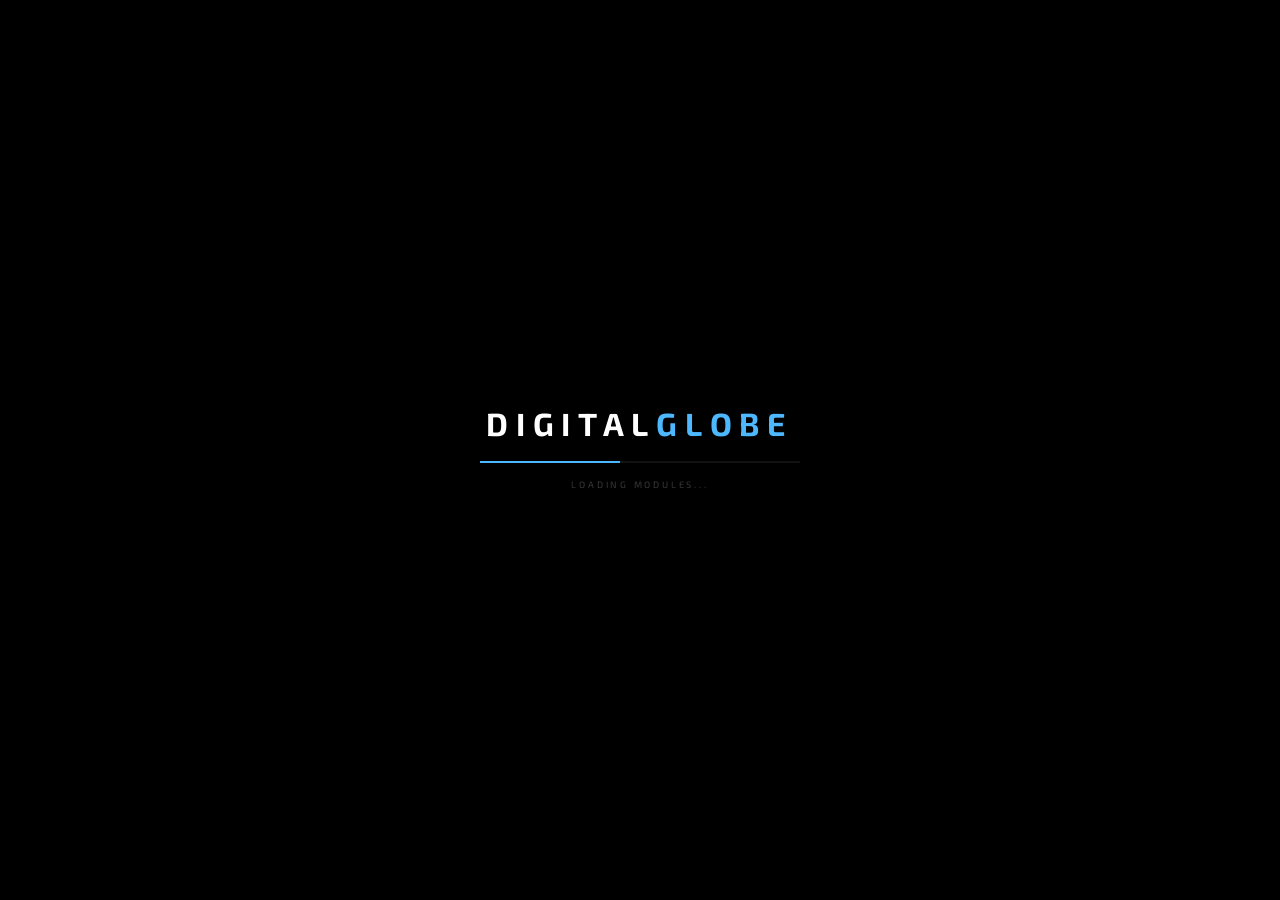
==== commit ab7637e4: "update" ====
--- a/index.html
+++ b/index.html
@@ -87,6 +87,7 @@
         <button class="btn-slide primary" type="button" id="slide-next">Next Topic</button>
       </div>
     </div>
+    <button class="mobile-back-home" type="button" onclick="goView('home')" aria-label="Back to dashboard">← Dashboard</button>
   </section>
 
   <!-- QUIZ -->
--- a/style.css
+++ b/style.css
@@ -742,6 +742,9 @@
   .btn-slide:hover{border-color:var(--accent);color:var(--accent)}
   .btn-slide.primary{background:var(--accent);border-color:var(--accent);color:var(--bg)}
   .btn-slide.primary:hover{box-shadow:0 0 20px var(--glow)}
+  .mobile-back-home{
+    display:none;
+  }
 
   /* QUIZ VIEW — fits one screen, no page scroll */
   #view-quiz{
@@ -1149,9 +1152,115 @@
     .topic-top-grid{grid-template-columns:1fr}
     .topic-collage{grid-template-rows:90px 90px}
   }
+  @media(max-width:768px){
+    #stage{
+      padding-top:calc(var(--nav-h) + 14px);
+    }
+    #view-home{
+      overflow-y:auto;
+      overflow-x:hidden;
+      -webkit-overflow-scrolling:touch;
+    }
+    .home-grid{
+      flex:none;
+      grid-template-rows:auto auto;
+      gap:.65rem;
+      padding:.75rem .8rem 0;
+    }
+    .hero-copy{
+      padding:.85rem 0 0;
+    }
+    .hero-title{
+      font-size:clamp(1.15rem,7vw,1.55rem);
+      line-height:1.18;
+      letter-spacing:.02em;
+      margin-bottom:.45rem;
+    }
+    .hero-kicker{
+      font-size:clamp(.62rem,2.8vw,.72rem);
+      letter-spacing:.14em;
+      margin-bottom:.2rem;
+    }
+    .hero-main{
+      white-space:normal;
+      font-size:1.02em;
+    }
+    .hero-subtitle{
+      font-size:clamp(.74rem,3vw,.9rem);
+      letter-spacing:.08em;
+      opacity:.92;
+    }
+    .btn-explore{
+      align-self:center;
+      width:min(260px,100%);
+      padding:.66rem 1rem;
+    }
+    .globe-wrap{
+      min-height:180px;
+      max-height:220px;
+      padding:.35rem .25rem 0;
+      overflow:hidden;
+    }
+    #globe3d{
+      position:relative;
+      top:auto;
+      bottom:auto;
+      left:auto;
+      right:auto;
+      height:200px;
+      width:100%;
+      display:block;
+    }
+    .topics-strip{
+      padding:0 .8rem 1rem;
+    }
+    .topic-cards{
+      gap:8px;
+    }
+    .tcard-thumb{
+      height:76px;
+    }
+    .tcard-body{
+      padding:.75rem;
+    }
+    .tcard p{
+      font-size:.78rem;
+      line-height:1.35;
+    }
+    .mobile-back-home{
+      display:inline-flex;
+      position:fixed;
+      left:12px;
+      bottom:12px;
+      z-index:260;
+      align-items:center;
+      justify-content:center;
+      padding:.55rem .8rem;
+      border:1px solid rgba(77,184,255,0.35);
+      border-radius:8px;
+      background:rgba(3,5,8,0.9);
+      color:var(--accent);
+      font-family:var(--font-display);
+      font-size:.64rem;
+      letter-spacing:.08em;
+      text-transform:uppercase;
+      box-shadow:0 8px 22px rgba(0,0,0,0.35);
+      opacity:0;
+      transform:translateY(8px);
+      pointer-events:none;
+      transition:opacity .2s ease, transform .2s ease;
+    }
+    #view-topic.active .mobile-back-home{
+      opacity:1;
+      transform:translateY(0);
+      pointer-events:auto;
+    }
+  }
   @media(max-width:600px){
     .topic-cards{grid-template-columns:repeat(2,1fr)}
-    .nav-links{gap:1rem}
+    .nav-links{gap:.55rem}
+    .nav-logo{font-size:.92rem;letter-spacing:.1em}
+    .nav-cta{padding:.45rem .7rem;font-size:.62rem;letter-spacing:.08em}
     .nav-link{display:none}
     .nav-link.show-mobile{display:inline}
   }
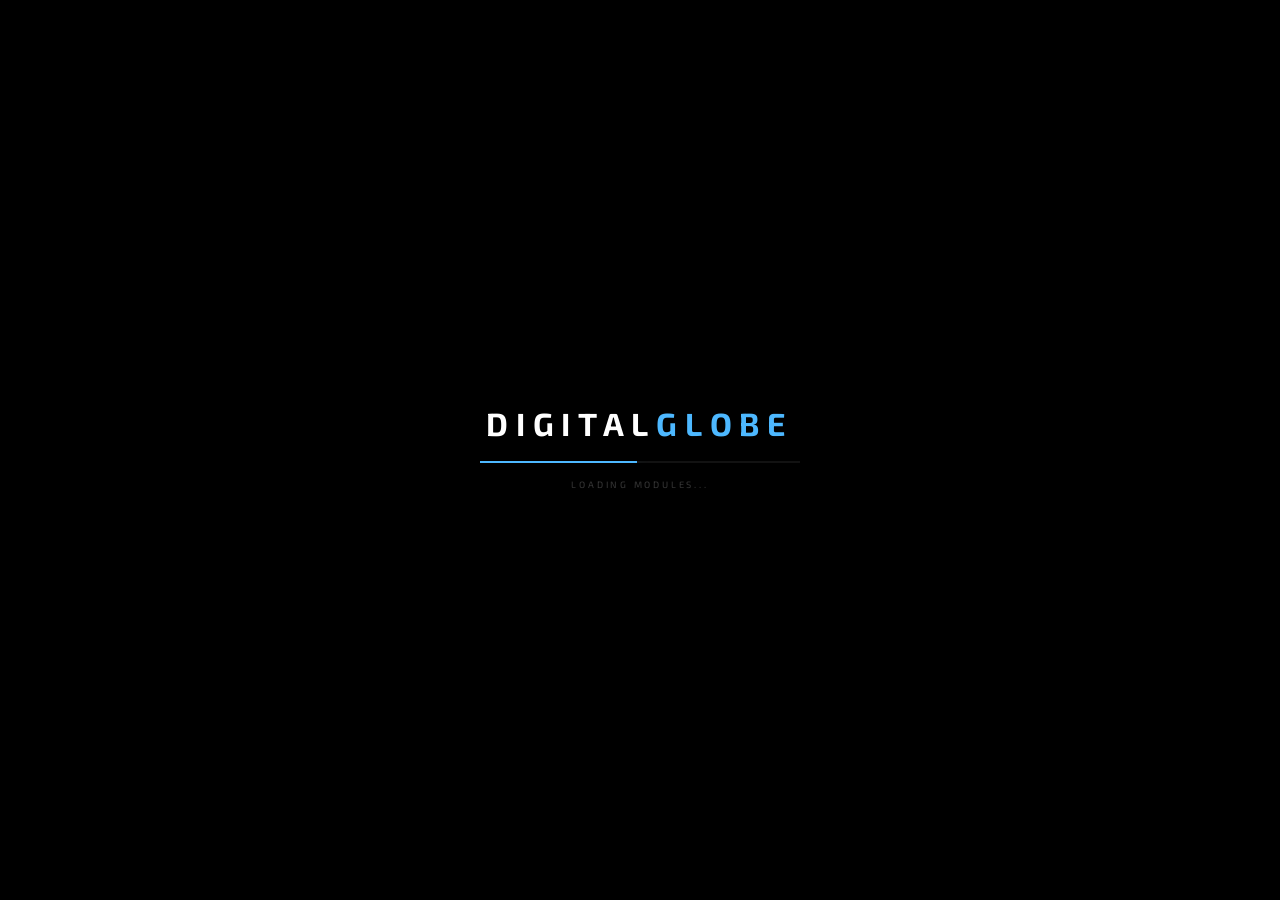
==== commit a95dfb41: "update" ====
--- a/index.html
+++ b/index.html
@@ -81,13 +81,13 @@
       </div>
     </div>
     <div class="slide-footer">
+      <button class="btn-slide slide-home-btn" type="button" onclick="goView('home')">Dashboard</button>
       <div class="slide-dots" id="slide-dots"></div>
       <div class="slide-nav-btns">
         <button class="btn-slide" type="button" id="slide-prev">Previous</button>
         <button class="btn-slide primary" type="button" id="slide-next">Next Topic</button>
       </div>
     </div>
-    <button class="mobile-back-home" type="button" onclick="goView('home')" aria-label="Back to dashboard">← Dashboard</button>
   </section>
 
   <!-- QUIZ -->
--- a/style.css
+++ b/style.css
@@ -722,13 +722,16 @@
   .visual-stat strong{display:block;font-family:var(--font-display);font-size:1.1rem;color:var(--accent);letter-spacing:.05em}
 
   .slide-footer{
-    display:flex;align-items:center;justify-content:flex-end;
+    display:flex;align-items:center;justify-content:space-between;
     flex-shrink:0;
     position:relative;z-index:20;
     margin-top:auto;
     padding:1rem clamp(1.25rem,4vw,3rem) 1.35rem;
     background:linear-gradient(180deg, rgba(10,14,20,0) 0%, var(--bg2) 28%);
     border-top:none;
+  }
+  .slide-home-btn{
+    margin-right:auto;
   }
   .slide-dots{display:none}
   .slide-nav-btns{display:flex;gap:8px}
@@ -742,9 +745,6 @@
   .btn-slide:hover{border-color:var(--accent);color:var(--accent)}
   .btn-slide.primary{background:var(--accent);border-color:var(--accent);color:var(--bg)}
   .btn-slide.primary:hover{box-shadow:0 0 20px var(--glow)}
-  .mobile-back-home{
-    display:none;
-  }
 
   /* QUIZ VIEW — fits one screen, no page scroll */
   #view-quiz{
@@ -1154,7 +1154,7 @@
   }
   @media(max-width:768px){
     #stage{
-      padding-top:calc(var(--nav-h) + 14px);
+      padding-top:calc(var(--nav-h) + 24px);
     }
     #view-home{
       overflow-y:auto;
@@ -1168,10 +1168,10 @@
       padding:.75rem .8rem 0;
     }
     .hero-copy{
-      padding:.85rem 0 0;
+      padding:1.25rem 0 .2rem;
     }
     .hero-title{
-      font-size:clamp(1.15rem,7vw,1.55rem);
+      font-size:clamp(1.02rem,6.4vw,1.4rem);
       line-height:1.18;
       letter-spacing:.02em;
       margin-bottom:.45rem;
@@ -1227,33 +1227,14 @@
       font-size:.78rem;
       line-height:1.35;
     }
-    .mobile-back-home{
-      display:inline-flex;
-      position:fixed;
-      left:12px;
-      bottom:12px;
-      z-index:260;
-      align-items:center;
-      justify-content:center;
-      padding:.55rem .8rem;
-      border:1px solid rgba(77,184,255,0.35);
-      border-radius:8px;
-      background:rgba(3,5,8,0.9);
-      color:var(--accent);
-      font-family:var(--font-display);
+    .slide-footer{
+      padding:.9rem .8rem 1.05rem;
+      gap:.6rem;
+    }
+    .slide-home-btn{
+      padding:.55rem .85rem;
       font-size:.64rem;
       letter-spacing:.08em;
-      text-transform:uppercase;
-      box-shadow:0 8px 22px rgba(0,0,0,0.35);
-      opacity:0;
-      transform:translateY(8px);
-      pointer-events:none;
-      transition:opacity .2s ease, transform .2s ease;
-    }
-    #view-topic.active .mobile-back-home{
-      opacity:1;
-      transform:translateY(0);
-      pointer-events:auto;
     }
   }
   @media(max-width:600px){
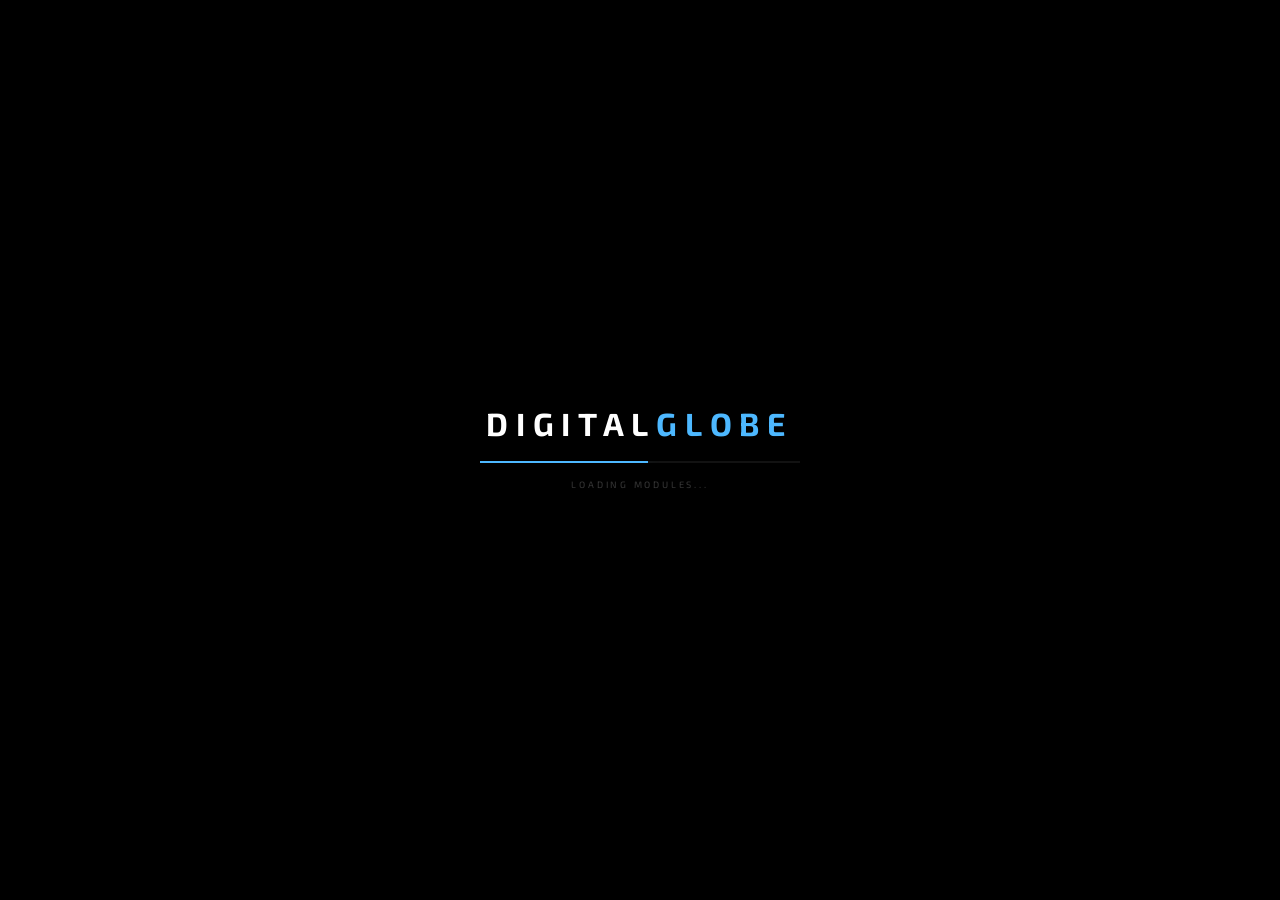
==== commit 256579b0: "update" ====
--- a/index.html
+++ b/index.html
@@ -81,7 +81,6 @@
       </div>
     </div>
     <div class="slide-footer">
-      <button class="btn-slide slide-home-btn" type="button" onclick="goView('home')">Dashboard</button>
       <div class="slide-dots" id="slide-dots"></div>
       <div class="slide-nav-btns">
         <button class="btn-slide" type="button" id="slide-prev">Previous</button>
--- a/style.css
+++ b/style.css
@@ -722,16 +722,13 @@
   .visual-stat strong{display:block;font-family:var(--font-display);font-size:1.1rem;color:var(--accent);letter-spacing:.05em}
 
   .slide-footer{
-    display:flex;align-items:center;justify-content:space-between;
+    display:flex;align-items:center;justify-content:flex-end;
     flex-shrink:0;
     position:relative;z-index:20;
     margin-top:auto;
     padding:1rem clamp(1.25rem,4vw,3rem) 1.35rem;
     background:linear-gradient(180deg, rgba(10,14,20,0) 0%, var(--bg2) 28%);
     border-top:none;
-  }
-  .slide-home-btn{
-    margin-right:auto;
   }
   .slide-dots{display:none}
   .slide-nav-btns{display:flex;gap:8px}
@@ -1160,12 +1157,13 @@
       overflow-y:auto;
       overflow-x:hidden;
       -webkit-overflow-scrolling:touch;
+      padding-top:.55rem;
     }
     .home-grid{
       flex:none;
       grid-template-rows:auto auto;
       gap:.65rem;
-      padding:.75rem .8rem 0;
+      padding:1.1rem .8rem 0;
     }
     .hero-copy{
       padding:1.25rem 0 .2rem;
@@ -1231,19 +1229,45 @@
       padding:.9rem .8rem 1.05rem;
       gap:.6rem;
     }
-    .slide-home-btn{
-      padding:.55rem .85rem;
-      font-size:.64rem;
-      letter-spacing:.08em;
-    }
   }
   @media(max-width:600px){
+    #stage{
+      padding-top:calc(var(--nav-h) + 52px);
+    }
+    #view-home{
+      padding-top:1.25rem;
+    }
+    .home-grid{
+      padding:1.75rem .75rem 0;
+    }
+    .hero-title{
+      margin-top:.25rem;
+    }
+    .hero-kicker{
+      display:block;
+      font-size:clamp(.66rem,3vw,.76rem);
+      letter-spacing:.12em;
+      margin-bottom:.3rem;
+    }
     .topic-cards{grid-template-columns:repeat(2,1fr)}
-    .nav-links{gap:.55rem}
-    .nav-logo{font-size:.92rem;letter-spacing:.1em}
-    .nav-cta{padding:.45rem .7rem;font-size:.62rem;letter-spacing:.08em}
-    .nav-link{display:none}
-    .nav-link.show-mobile{display:inline}
+    nav#site-nav{
+      padding:0 .7rem;
+    }
+    .nav-links{gap:.35rem}
+    .nav-logo{font-size:.74rem;letter-spacing:.05em}
+    .nav-cta{
+      display:inline-block;
+      padding:.34rem .5rem;
+      font-size:.54rem;
+      letter-spacing:.05em;
+      box-shadow:0 0 14px var(--glow);
+    }
+    .nav-link{
+      display:inline;
+      font-size:.56rem;
+      letter-spacing:.04em;
+      white-space:nowrap;
+    }
   }
 
   /* SPLASH LOADER */
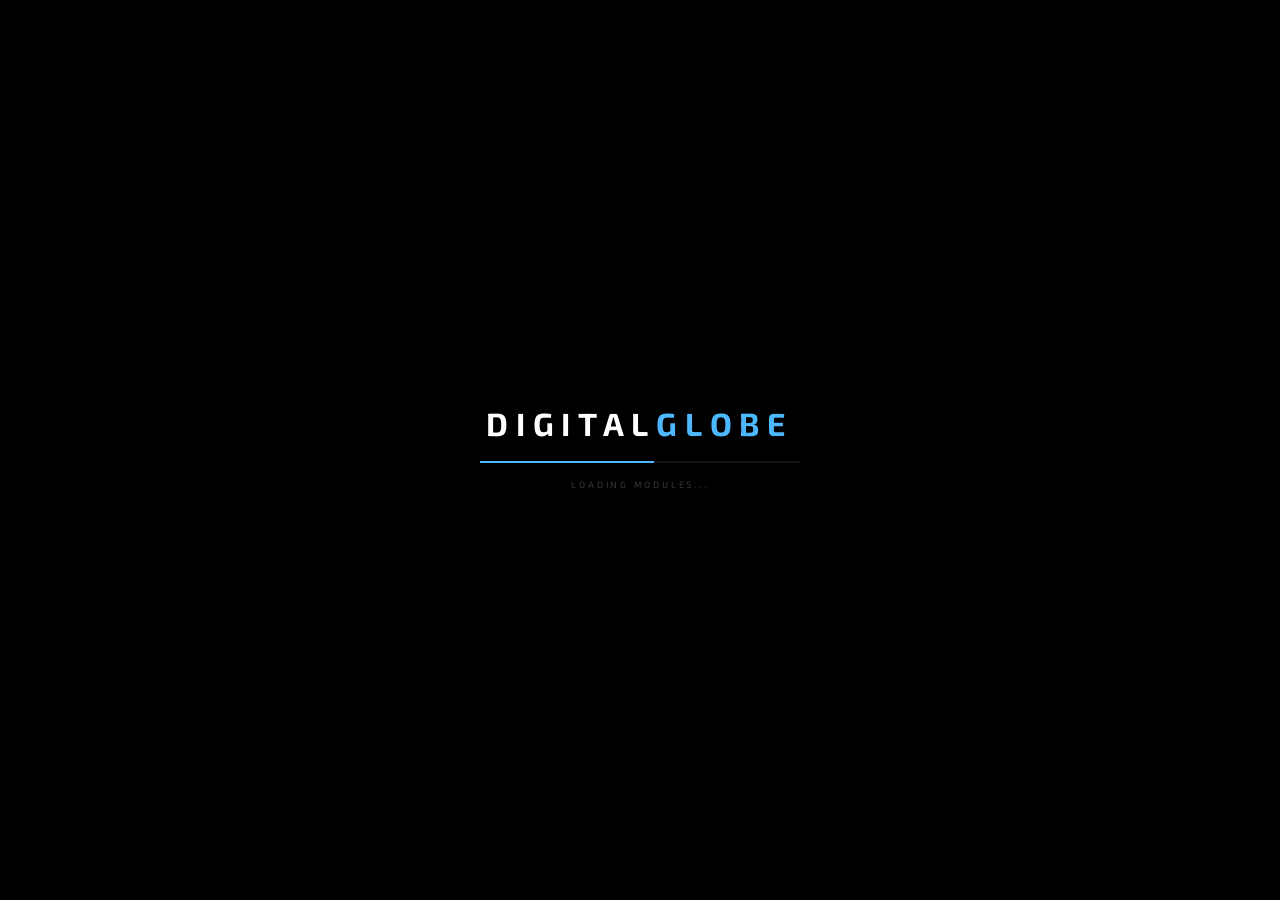
==== commit 64e7def2: "update" ====
--- a/index.html
+++ b/index.html
@@ -28,7 +28,21 @@
   <div class="nav-links">
     <a class="nav-link active" href="#" data-view="home" id="nav-home">Overview</a>
     <a class="nav-link" href="#" data-view="quiz" id="nav-quiz">Assessment</a>
-    <button class="nav-cta" type="button" id="nav-explore">Explore Topics</button>
+    <div class="nav-credits-wrap">
+      <button class="nav-cta" type="button" id="nav-credits-btn" aria-expanded="false" aria-controls="nav-credits-panel">Created by</button>
+      <div class="nav-credits-panel" id="nav-credits-panel" hidden>
+        <p class="nav-credits-panel-label">Project team</p>
+        <ul class="nav-credits-list">
+          <li>Atas, Mikkos</li>
+          <li>Bonganay, Lhojen</li>
+          <li>Cajayon, Kenneth</li>
+          <li>Delacerna, Gabriel</li>
+          <li>Hilis, Caleb</li>
+          <li>Sunga, Eduard</li>
+          <li>Villamor, Lester</li>
+        </ul>
+      </div>
+    </div>
   </div>
 </nav>
 
@@ -42,7 +56,7 @@
           <span class="hero-main">Connect the World</span>
           <span class="hero-subtitle">Digital Globalization</span>
         </h1>
-        <button class="btn-explore" type="button" id="btn-first-topic">Get Started</button>
+        <button class="btn-explore" type="button" id="btn-first-topic">Explore Topics</button>
       </div>
       <div class="globe-wrap">
         <div class="globe-fallback" id="globe-fallback">Loading globe…</div>
--- a/style.css
+++ b/style.css
@@ -28,12 +28,11 @@
     background:rgba(3,5,8,0.96);
     border-bottom:1px solid rgba(77,184,255,0.08);
     transform:translateY(0);
-    transition:transform .35s cubic-bezier(.22,1,.36,1), opacity .35s ease;
+    transition:transform .22s cubic-bezier(.22,1,.36,1);
     will-change:transform;
   }
   nav#site-nav.nav-hidden{
     transform:translateY(calc(-1 * var(--nav-h) - 2px));
-    opacity:0;
     pointer-events:none;
   }
   .nav-logo{
@@ -57,6 +56,56 @@
     box-shadow:0 0 24px var(--glow);
   }
   .nav-cta:hover{transform:translateY(-1px);box-shadow:0 0 32px var(--glow)}
+  .nav-credits-wrap{
+    position:relative;
+    flex-shrink:0;
+  }
+  .nav-credits-panel{
+    position:absolute;
+    top:calc(100% + 10px);
+    right:0;
+    min-width:220px;
+    padding:.85rem .9rem;
+    border:1px solid rgba(77,184,255,0.22);
+    border-radius:10px;
+    background:rgba(6,10,16,0.98);
+    box-shadow:0 16px 40px rgba(0,0,0,0.45), inset 0 1px 0 rgba(255,255,255,0.05);
+    z-index:400;
+    animation:creditsPanelIn .22s cubic-bezier(.22,1,.36,1) both;
+  }
+  .nav-credits-panel[hidden]{display:none}
+  @keyframes creditsPanelIn{
+    from{opacity:0;transform:translateY(-6px)}
+    to{opacity:1;transform:translateY(0)}
+  }
+  .nav-credits-panel-label{
+    font-family:var(--font-display);
+    font-size:.56rem;
+    font-weight:600;
+    letter-spacing:.2em;
+    text-transform:uppercase;
+    color:var(--muted);
+    margin-bottom:.55rem;
+  }
+  .nav-credits-list{
+    list-style:none;
+    display:flex;
+    flex-direction:column;
+    gap:.35rem;
+  }
+  .nav-credits-list li{
+    font-size:.8rem;
+    color:rgba(244,247,251,0.9);
+    letter-spacing:.02em;
+    padding:.35rem .45rem;
+    border-radius:6px;
+    border:1px solid rgba(255,255,255,0.06);
+    background:rgba(255,255,255,0.02);
+  }
+  .nav-credits-btn.is-open{
+    box-shadow:0 0 28px var(--glow);
+    border:1px solid rgba(77,184,255,0.45);
+  }
 
   /* STAGE — slide container */
   #stage{
@@ -1262,6 +1311,12 @@
       letter-spacing:.05em;
       box-shadow:0 0 14px var(--glow);
     }
+    .nav-credits-panel{
+      right:0;
+      left:auto;
+      min-width:min(220px, calc(100vw - 1.4rem));
+      max-width:calc(100vw - 1.4rem);
+    }
     .nav-link{
       display:inline;
       font-size:.56rem;
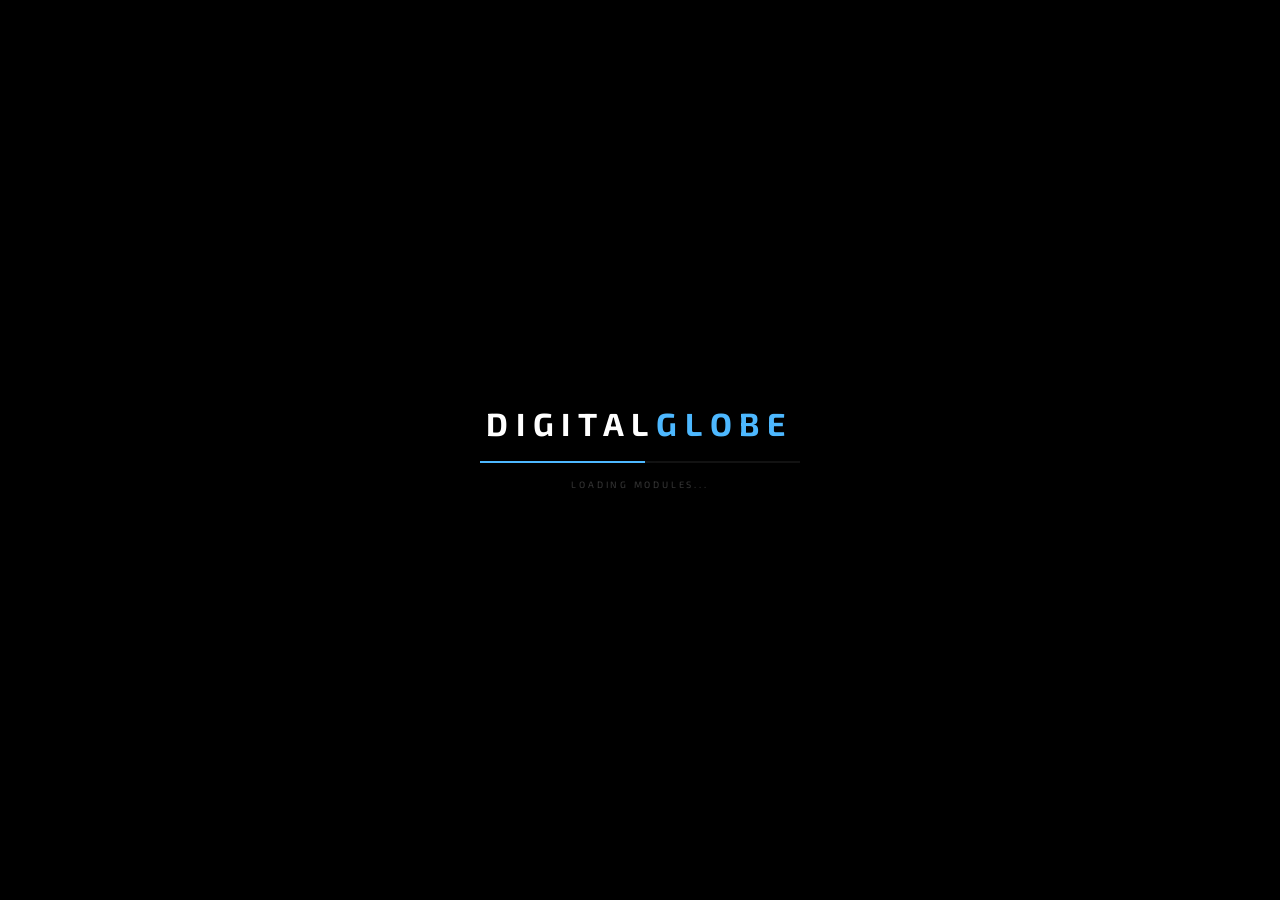
==== commit 8e6423a4: "update images" ====
--- a/index.html
+++ b/index.html
@@ -5,9 +5,6 @@
 <meta name="viewport" content="width=device-width, initial-scale=1.0">
 <title>Digital Globalization — Technology & The Internet</title>
 <link rel="preconnect" href="https://fonts.googleapis.com">
-<link rel="preconnect" href="https://loremflickr.com" crossorigin>
-<link rel="preconnect" href="https://picsum.photos" crossorigin>
-<link rel="preconnect" href="https://images.unsplash.com" crossorigin>
 <link href="https://fonts.googleapis.com/css2?family=Exo+2:wght@300;400;500;600;700&family=Inter:wght@400;500;600&display=swap" rel="stylesheet">
 <link rel="stylesheet" href="style.css">
 </head>
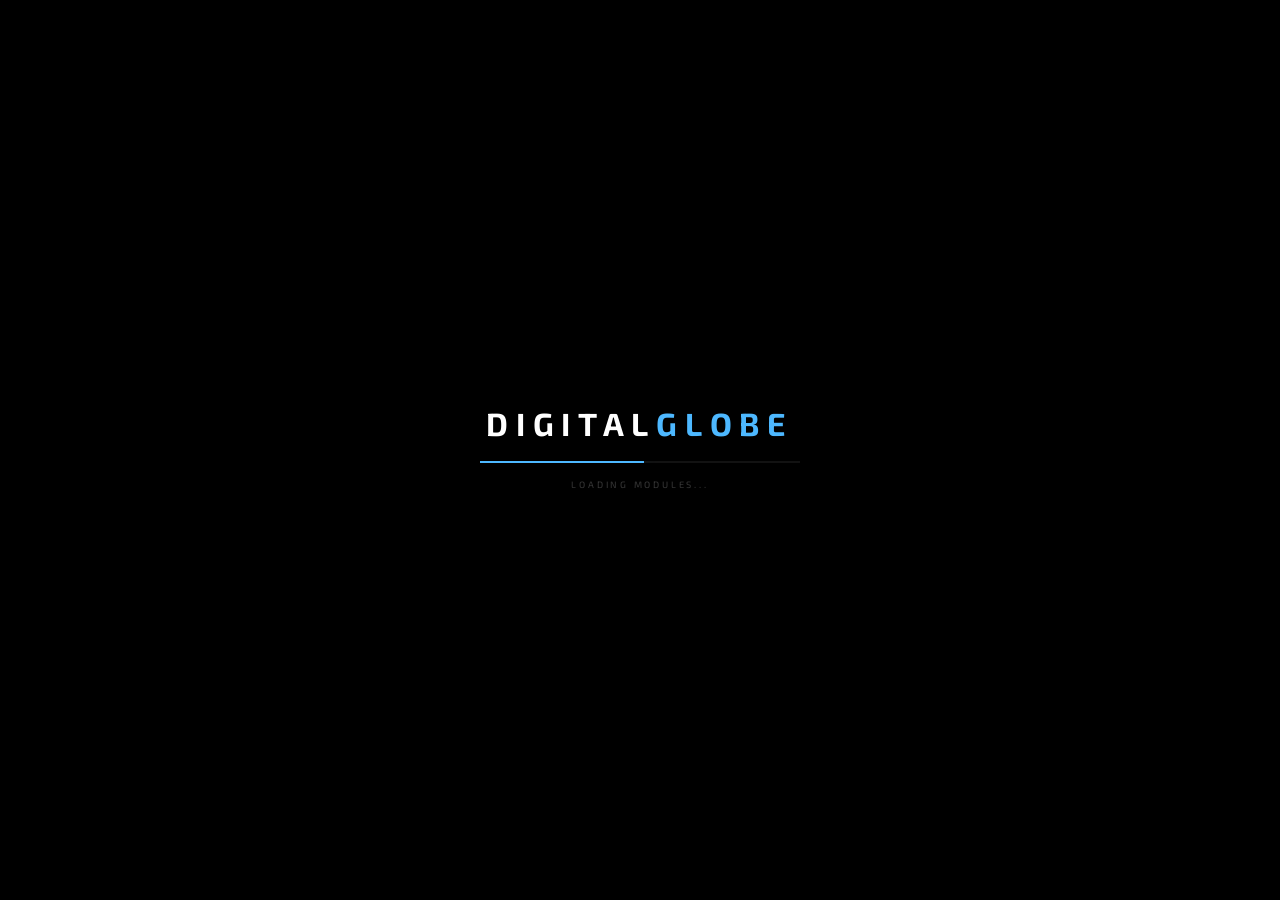
==== commit 46362398: "update images" ====
--- a/index.html
+++ b/index.html
@@ -5,6 +5,7 @@
 <meta name="viewport" content="width=device-width, initial-scale=1.0">
 <title>Digital Globalization — Technology & The Internet</title>
 <link rel="preconnect" href="https://fonts.googleapis.com">
+<link rel="preconnect" href="https://picsum.photos" crossorigin>
 <link href="https://fonts.googleapis.com/css2?family=Exo+2:wght@300;400;500;600;700&family=Inter:wght@400;500;600&display=swap" rel="stylesheet">
 <link rel="stylesheet" href="style.css">
 </head>
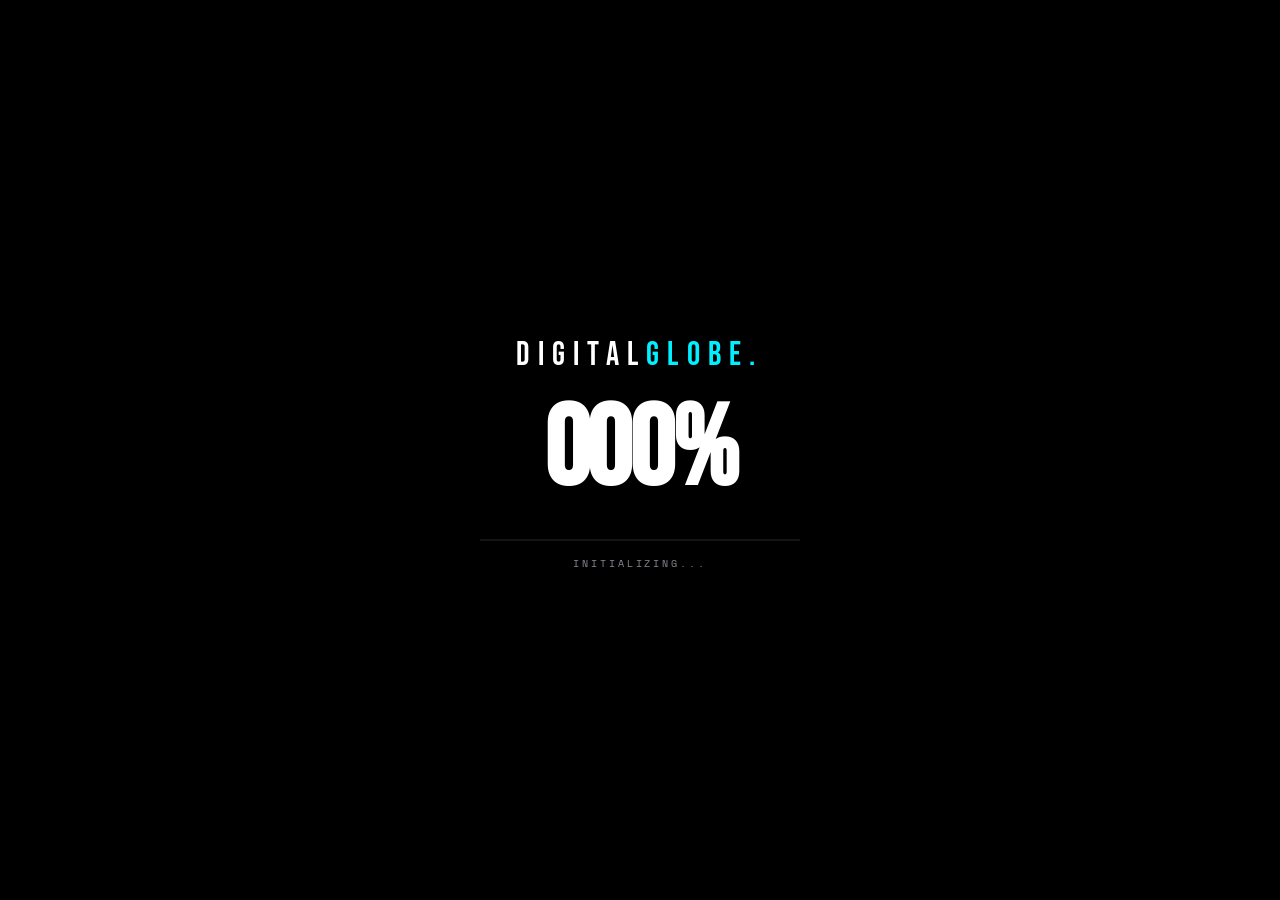
==== commit a0f42e1f: "Add files via upload" ====
--- a/index.html
+++ b/index.html
@@ -1,171 +1,344 @@
 <!DOCTYPE html>
 <html lang="en">
+
 <head>
-<meta charset="UTF-8">
-<meta name="viewport" content="width=device-width, initial-scale=1.0">
-<title>Digital Globalization — Technology & The Internet</title>
-<link rel="preconnect" href="https://fonts.googleapis.com">
-<link rel="preconnect" href="https://picsum.photos" crossorigin>
-<link href="https://fonts.googleapis.com/css2?family=Exo+2:wght@300;400;500;600;700&family=Inter:wght@400;500;600&display=swap" rel="stylesheet">
-<link rel="stylesheet" href="style.css">
+  <meta charset="UTF-8">
+  <meta name="viewport" content="width=device-width, initial-scale=1.0">
+  <title>Digital Globalization — Technology & The Internet</title>
+  <link rel="preconnect" href="https://fonts.googleapis.com">
+  <link rel="preconnect" href="https://fonts.gstatic.com" crossorigin>
+  <link
+    href="https://fonts.googleapis.com/css2?family=Bebas+Neue&family=Syne:wght@400;700;800&family=Space+Grotesk:wght@300;400;500;600;700&family=Space+Mono:wght@400;700&display=swap"
+    rel="stylesheet">
+  <link rel="stylesheet" href="style.css">
 </head>
+
 <body>
 
-<div id="splash-loader" aria-live="polite" aria-busy="true" aria-label="Loading">
-  <div class="splash-inner">
-    <div class="splash-logo">DIGITAL<span>GLOBE</span></div>
-    <div class="splash-bar" role="progressbar" aria-valuemin="0" aria-valuemax="100" aria-valuenow="0" id="splash-bar">
-      <div class="splash-bar-fill" id="splash-bar-fill"></div>
-    </div>
-    <p class="splash-status" id="splash-status">INITIALIZING...</p>
-  </div>
-</div>
-
-<nav id="site-nav">
-  <div class="nav-logo">Digital<span>Globe</span></div>
-  <div class="nav-links">
-    <a class="nav-link active" href="#" data-view="home" id="nav-home">Overview</a>
-    <a class="nav-link" href="#" data-view="quiz" id="nav-quiz">Assessment</a>
-    <div class="nav-credits-wrap">
-      <button class="nav-cta" type="button" id="nav-credits-btn" aria-expanded="false" aria-controls="nav-credits-panel">Created by</button>
-      <div class="nav-credits-panel" id="nav-credits-panel" hidden>
-        <p class="nav-credits-panel-label">Project team</p>
-        <ul class="nav-credits-list">
-          <li>Atas, Mikkos</li>
-          <li>Bonganay, Lhojen</li>
-          <li>Cajayon, Kenneth</li>
-          <li>Delacerna, Gabriel</li>
-          <li>Hilis, Caleb</li>
-          <li>Sunga, Eduard</li>
-          <li>Villamor, Lester</li>
-        </ul>
-      </div>
+  <div class="noise-overlay"></div>
+  <canvas id="bg-canvas" class="background-lines"></canvas>
+
+  <div id="splash-loader" aria-live="polite" aria-busy="true" aria-label="Loading">
+    <div class="splash-inner">
+      <div class="splash-logo">DIGITAL<span>GLOBE.</span></div>
+      <div class="splash-pct" id="splash-pct">000%</div>
+      <div class="splash-bar" role="progressbar" aria-valuemin="0" aria-valuemax="100" aria-valuenow="0"
+        id="splash-bar">
+        <div class="splash-bar-fill" id="splash-bar-fill"></div>
+      </div>
+      <p class="splash-status" id="splash-status">INITIALIZING...</p>
     </div>
   </div>
-</nav>
-
-<div id="stage">
-  <!-- HOME -->
-  <section id="view-home" class="view active">
-    <div class="home-grid">
-      <div class="hero-copy">
-        <h1 class="hero-title">
-          <span class="hero-kicker">Technology &amp; the Internet</span>
-          <span class="hero-main">Connect the World</span>
-          <span class="hero-subtitle">Digital Globalization</span>
-        </h1>
-        <button class="btn-explore" type="button" id="btn-first-topic">Explore Topics</button>
-      </div>
-      <div class="globe-wrap">
-        <div class="globe-fallback" id="globe-fallback">Loading globe…</div>
-        <canvas id="globe3d"></canvas>
-      </div>
+
+  <nav id="site-nav">
+    <div class="nav-logo">Digital<span>Globe.</span></div>
+    <div class="nav-links">
+      <a class="nav-link active" href="#" data-view="home" id="nav-home">Overview</a>
+      <a class="nav-link" href="#" data-view="quiz" id="nav-quiz">Assessment</a>
+      <button class="nav-cta" type="button" id="nav-credits-btn">Created by</button>
     </div>
-    <div class="wave-bar"></div>
-    <div class="topics-strip">
-      <div class="topic-cards" id="topic-cards"></div>
-    </div>
-  </section>
-
-  <!-- TOPIC SLIDE -->
-  <section id="view-topic" class="view">
-    <div class="slide-header">
-      <button class="slide-back" type="button" id="slide-back">← Overview</button>
-      <div class="slide-progress">Topic <b id="slide-num">01</b> / 06</div>
-    </div>
-    <div class="slide-body">
-      <div class="slide-content">
-        <div class="topic-pages" id="topic-pages">
-          <div class="topic-scroll" id="topic-scroll"></div>
-        </div>
-      </div>
-      <div class="slide-visual">
-        <div class="frame-box frame-corners">
-          <span></span>
-          <div class="slide-img-badge" id="slide-img-badge">Infrastructure</div>
-          <img class="slide-topic-img" id="slide-image" src="" alt="" />
-          <div class="slide-img-overlay"></div>
-          <div class="visual-stat" id="slide-stat">
-            <strong>5.4B</strong>
-            users online worldwide
-          </div>
-        </div>
-      </div>
-    </div>
-    <div class="slide-footer">
-      <div class="slide-dots" id="slide-dots"></div>
-      <div class="slide-nav-btns">
-        <button class="btn-slide" type="button" id="slide-prev">Previous</button>
-        <button class="btn-slide primary" type="button" id="slide-next">Next Topic</button>
-      </div>
-    </div>
-  </section>
-
-  <!-- QUIZ -->
-  <section id="view-quiz" class="view">
-    <div class="quiz-shell">
-      <div class="quiz-panel">
-        <div class="q-start" id="q-start">
-          <span class="quiz-badge">Knowledge Assessment</span>
-          <h2>Test Your Knowledge</h2>
-          <p class="quiz-intro">Eight questions covering digital globalization — from internet access and e-commerce to AI, remote work, and the digital divide.</p>
-          <div class="quiz-meta-row">
-            <div class="quiz-meta-item"><strong>8</strong><span>Questions</span></div>
-            <div class="quiz-meta-item"><strong>~5</strong><span>Minutes</span></div>
-            <div class="quiz-meta-item"><strong>6</strong><span>Topics</span></div>
-          </div>
-          <button class="btn-explore" type="button" onclick="startQuiz()" style="width:100%">Begin Assessment</button>
-        </div>
-        <div id="q-game" style="display:none">
-          <div class="quiz-game-head">
-            <div>
-              <span class="quiz-step-label">Progress</span>
-              <span id="q-prog">Question 1 of 8</span>
-            </div>
-            <div class="quiz-score-pill" id="q-score">Score: 0</div>
-          </div>
-          <div class="q-progress-track"><div class="q-bar-fill" id="q-bar" style="width:0%"></div></div>
-          <div class="q-step-dots" id="q-step-dots" aria-hidden="true"></div>
-          <div class="quiz-game-layout" id="quiz-game-layout">
-            <div class="quiz-main-col">
-              <article class="q-card">
-                <span class="q-num" id="q-num">01</span>
-                <h3 class="q-text" id="q-text"></h3>
-                <div class="q-opts" id="q-opts"></div>
-              </article>
-            </div>
-            <aside class="q-feedback-side" id="q-feedback-side" aria-live="polite">
-              <div class="q-feedback" id="q-feedback" hidden></div>
-            </aside>
-          </div>
-          <button class="q-next" type="button" id="q-next" onclick="nextQ()">Continue</button>
-        </div>
-        <div class="q-end" id="q-end" style="display:none">
-          <span class="quiz-badge">Results</span>
-          <div class="quiz-result-visual">
-            <svg class="quiz-result-ring" viewBox="0 0 120 120" aria-hidden="true">
-              <circle class="ring-bg" cx="60" cy="60" r="52"></circle>
-              <circle class="ring-fill" id="quiz-ring-fill" cx="60" cy="60" r="52"></circle>
-            </svg>
-            <div class="quiz-result-score">
-              <strong><span id="ring-num">0</span>/<span id="ring-total">8</span></strong>
-              <span id="ring-pct">0%</span>
-            </div>
-          </div>
-          <h2 id="end-title"></h2>
-          <p id="end-msg"></p>
-          <div class="quiz-actions">
-            <button class="btn-explore" type="button" onclick="startQuiz()">Retake</button>
-            <button class="btn-slide" type="button" onclick="goView('home')">Back to Overview</button>
-          </div>
-        </div>
-      </div>
-    </div>
-  </section>
-</div>
-
-<script src="https://cdn.jsdelivr.net/npm/three@0.128.0/build/three.min.js"></script>
-<script src="https://cdn.jsdelivr.net/npm/three@0.128.0/examples/js/controls/OrbitControls.js"></script>
-<script src="script.js"></script>
+  </nav>
+
+  <div id="stage">
+    <!-- HOME -->
+    <section id="view-home" class="view active">
+      <!-- TOPICS CAROUSEL -->
+      <div class="topics-strip" style="padding-top: 5rem;">
+        <div class="topics-carousel-container">
+          <div class="carousel-track-wrapper">
+            <canvas id="carousel-webgl-canvas"></canvas>
+          </div>
+
+          <div class="carousel-info-pane" id="carousel-info-pane">
+            <div class="carousel-badge-row">
+              <span class="carousel-hot-badge">🔥 HOT</span>
+              <span class="carousel-tag-badge" id="carousel-slide-tag">INFRASTRUCTURE</span>
+            </div>
+            <h2 class="carousel-slide-title" id="carousel-slide-title">GLOBAL INTERNET ACCESS</h2>
+            <p class="carousel-slide-desc" id="carousel-slide-desc">Over 5.4 billion people are online...</p>
+            <button class="carousel-launch-btn" id="carousel-launch-btn" type="button">
+              <span class="btn-inner">Explore Module</span>
+            </button>
+          </div>
+
+          <div class="carousel-controls">
+            <button class="carousel-nav-btn prev" id="carousel-prev-btn" aria-label="Previous Slide">
+              <svg viewBox="0 0 24 24">
+                <path d="M15.41 7.41L14 6l-6 6 6 6 1.41-1.41L10.83 12z" />
+              </svg>
+            </button>
+            <button class="carousel-nav-btn next" id="carousel-next-btn" aria-label="Next Slide">
+              <svg viewBox="0 0 24 24">
+                <path d="M10 6L8.59 7.41 13.17 12l-4.58 4.59L10 18l6-6z" />
+              </svg>
+            </button>
+          </div>
+
+          <div class="carousel-thumbnails" id="carousel-thumbnails"></div>
+        </div>
+      </div>
+
+      <div class="wave-bar"></div>
+
+      <!-- DIGITAL GLOBALIZATION HERO -->
+      <div class="home-grid">
+        <div class="hero-copy">
+          <h1 class="hero-title">
+            <span class="hero-kicker">technology &amp; the internet</span>
+            <span class="hero-main">digital</span>
+            <span class="hero-main main-outline">globalization</span>
+            <span class="hero-subtitle">connects the world.</span>
+          </h1>
+          <button class="btn-explore" type="button" id="btn-first-topic">
+            <span class="btn-inner">Explore Topics</span>
+          </button>
+        </div>
+
+        <!-- REPLICATED FLOATING IMAGE DESIGN DECK -->
+        <div class="hero-media-showcase">
+          <div class="floating-image-deck">
+            <div class="deck-card card-back">
+              <img src="images/digital-media-3.webp" alt="Digital Media Network Background">
+            </div>
+            <div class="deck-card card-mid">
+              <img src="images/digital-media-2.jpeg" alt="Global Connectivity Flow">
+            </div>
+            <div class="deck-card card-front">
+              <img src="images/digital-media.jpg" alt="Immersive Experience Interface">
+              <div class="card-glass-overlay">
+                <span class="card-badge">SPOTLIGHT</span>
+                <h3>DIGITAL MEDIA</h3>
+                <p>Reshaping human experiences across dynamic virtual ecosystems.</p>
+              </div>
+            </div>
+          </div>
+
+        </div>
+      </div>
+
+      <!-- SMOKE EFFECT FOOTER -->
+      <footer class="site-footer">
+        <div class="footer-smoke-wrap">
+          <!-- Globe placed behind the text -->
+          <div class="globe-wrap-card footer-globe">
+            <div class="globe-card-border"></div>
+            <div class="globe-wrap">
+              <div class="globe-fallback" id="globe-fallback">Loading globe…</div>
+              <canvas id="globe3d"></canvas>
+            </div>
+          </div>
+
+          <h2 class="smoke-text">
+            <span class="smoke-letter" style="--delay: 0.1s">D</span>
+            <span class="smoke-letter" style="--delay: 0.2s">I</span>
+            <span class="smoke-letter" style="--delay: 0.3s">G</span>
+            <span class="smoke-letter" style="--delay: 0.4s">I</span>
+            <span class="smoke-letter" style="--delay: 0.5s">T</span>
+            <span class="smoke-letter" style="--delay: 0.6s">A</span>
+            <span class="smoke-letter" style="--delay: 0.7s">L</span>
+            <span class="smoke-letter" style="--delay: 0.8s">G</span>
+            <span class="smoke-letter" style="--delay: 0.9s">L</span>
+            <span class="smoke-letter" style="--delay: 1.0s">O</span>
+            <span class="smoke-letter" style="--delay: 1.1s">B</span>
+            <span class="smoke-letter" style="--delay: 1.2s">E</span>
+            <span class="smoke-letter" style="--delay: 1.3s">.</span>
+          </h2>
+        </div>
+
+        <div class="dev-deck-container">
+          <h2 class="dev-deck-title">
+            <span class="title-main">LEARN GLOBALIZATION</span><br>
+            <span class="title-sub">WITH THE TEAM...</span>
+          </h2>
+
+          <div class="dev-cards-viewport">
+            <div class="dev-cards-track">
+              <!-- Dev 1 -->
+              <div class="dev-card" style="--glow: #ff007f;">
+                <h3 class="dev-name">ATAS, MIKKOS</h3>
+                <div class="dev-profile-plate">
+                  <img class="dev-avatar" src="images/dev-mikkos.png" alt="Mikkos Atas">
+                </div>
+              </div>
+              <!-- Dev 2 -->
+              <div class="dev-card" style="--glow: #00f0ff;">
+                <h3 class="dev-name">BONGANAY, LHOJEN</h3>
+                <div class="dev-profile-plate">
+                  <img class="dev-avatar" src="images/dev-lhojen.jpg" alt="Lhojen Bonganay">
+                </div>
+              </div>
+              <!-- Dev 3 -->
+              <div class="dev-card" style="--glow: #00ff66;">
+                <h3 class="dev-name">CAJAYON, KENNETH</h3>
+                <div class="dev-profile-plate">
+                  <img class="dev-avatar" src="images/dev-kenneth.png" alt="Kenneth Cajayon">
+                </div>
+              </div>
+              <!-- Dev 4 -->
+              <div class="dev-card" style="--glow: #ffb800;">
+                <h3 class="dev-name">DELACERNA, GABRIELLE</h3>
+                <div class="dev-profile-plate">
+                  <img class="dev-avatar" src="images/dev-gabrielle.png" alt="Gabriel Delacerna">
+                </div>
+              </div>
+              <!-- Dev 5 -->
+              <div class="dev-card" style="--glow: #ff007f;">
+                <h3 class="dev-name">HILIS, CALEB</h3>
+                <div class="dev-profile-plate">
+                  <img class="dev-avatar" src="images/dev-caleb.jpg" alt="Caleb Hilis">
+                </div>
+              </div>
+              <!-- Dev 6 -->
+              <div class="dev-card" style="--glow: #00f0ff;">
+                <h3 class="dev-name">SUNGA, EDUARD</h3>
+                <div class="dev-profile-plate">
+                  <img class="dev-avatar" src="images/dev-ed.png" alt="Eduard Sunga">
+                </div>
+              </div>
+              <!-- Dev 7 -->
+              <div class="dev-card" style="--glow: #00ff66;">
+                <h3 class="dev-name">VILLAMOR, LESTER</h3>
+                <div class="dev-profile-plate">
+                  <img class="dev-avatar" src="images/dev-les.png" alt="Lester Villamor">
+                </div>
+              </div>
+            </div>
+          </div>
+        </div>
+
+        <div class="footer-bottom-bar">
+          <span>© 2026 Contemporary World Project</span>
+          <div class="footer-links-mini">
+            <a href="#">Privacy</a>
+            <a href="#">Terms</a>
+            <a href="#">References</a>
+          </div>
+        </div>
+      </footer>
+    </section>
+
+    <!-- TOPIC SLIDE -->
+    <section id="view-topic" class="view">
+      <div class="slide-header">
+        <button class="slide-back" type="button" id="slide-back">← Overview</button>
+        <div class="slide-progress">Topic <b id="slide-num">01</b> / 06</div>
+      </div>
+      <div class="slide-body">
+        <div class="slide-content">
+          <div class="topic-pages" id="topic-pages">
+            <div class="topic-scroll" id="topic-scroll"></div>
+          </div>
+        </div>
+        <div class="slide-visual">
+          <div class="frame-box frame-corners">
+            <span></span>
+            <div class="slide-img-badge" id="slide-img-badge">Infrastructure</div>
+            <img class="slide-topic-img" id="slide-image" src="" alt="" />
+            <div class="slide-img-overlay"></div>
+            <div class="visual-stat" id="slide-stat">
+              <strong>5.4B</strong>
+              users online worldwide
+            </div>
+          </div>
+        </div>
+      </div>
+      <!-- Floating Progress Stepper -->
+      <div class="topic-stepper-wrap">
+        <div class="topic-stepper">
+          <div class="stepper-track">
+            <div class="stepper-progress" id="stepper-progress"></div>
+          </div>
+          <div class="stepper-steps" id="stepper-steps"></div>
+        </div>
+      </div>
+
+      <!-- Middle Left/Right Navigation Buttons -->
+      <button class="topic-nav-btn prev" type="button" id="slide-prev" aria-label="Previous Topic">
+        <svg viewBox="0 0 24 24">
+          <path d="M15.41 7.41L14 6l-6 6 6 6 1.41-1.41L10.83 12z" />
+        </svg>
+      </button>
+      <button class="topic-nav-btn next" type="button" id="slide-next" aria-label="Next Topic">
+        <svg viewBox="0 0 24 24">
+          <path d="M10 6L8.59 7.41 13.17 12l-4.58 4.59L10 18l6-6z" />
+        </svg>
+      </button>
+    </section>
+
+    <!-- QUIZ -->
+    <section id="view-quiz" class="view">
+      <div class="quiz-shell">
+        <div class="quiz-panel">
+          <div class="q-start" id="q-start">
+            <span class="quiz-badge">Knowledge Assessment</span>
+            <h2>Test Your Knowledge</h2>
+            <p class="quiz-intro">Eight questions covering digital globalization — from internet access and e-commerce
+              to AI, remote work, and the digital divide.</p>
+            <div class="quiz-meta-row">
+              <div class="quiz-meta-item"><strong>8</strong><span>Questions</span></div>
+              <div class="quiz-meta-item"><strong>~5</strong><span>Minutes</span></div>
+              <div class="quiz-meta-item"><strong>6</strong><span>Topics</span></div>
+            </div>
+            <button class="btn-explore" type="button" onclick="startQuiz()" style="width:100%"><span
+                class="btn-inner">Begin Assessment</span></button>
+          </div>
+          <div id="q-game" style="display:none">
+            <div class="quiz-game-head">
+              <div>
+                <span class="quiz-step-label">Progress</span>
+                <span id="q-prog">Question 1 of 8</span>
+              </div>
+              <div class="quiz-score-pill" id="q-score">Score: 0</div>
+            </div>
+            <div class="q-progress-track">
+              <div class="q-bar-fill" id="q-bar" style="width:0%"></div>
+            </div>
+            <div class="q-step-dots" id="q-step-dots" aria-hidden="true"></div>
+            <div class="quiz-game-layout" id="quiz-game-layout">
+              <div class="quiz-main-col">
+                <article class="q-card">
+                  <span class="q-num" id="q-num">01</span>
+                  <h3 class="q-text" id="q-text"></h3>
+                  <div class="q-opts" id="q-opts"></div>
+                </article>
+              </div>
+              <aside class="q-feedback-side" id="q-feedback-side" aria-live="polite">
+                <div class="q-feedback" id="q-feedback" hidden></div>
+              </aside>
+            </div>
+            <button class="q-next" type="button" id="q-next" onclick="nextQ()">Continue</button>
+          </div>
+          <div class="q-end" id="q-end" style="display:none">
+            <span class="quiz-badge">Results</span>
+            <div class="quiz-result-visual">
+              <svg class="quiz-result-ring" viewBox="0 0 120 120" aria-hidden="true">
+                <circle class="ring-bg" cx="60" cy="60" r="52"></circle>
+                <circle class="ring-fill" id="quiz-ring-fill" cx="60" cy="60" r="52"></circle>
+              </svg>
+              <div class="quiz-result-score">
+                <strong><span id="ring-num">0</span>/<span id="ring-total">8</span></strong>
+                <span id="ring-pct">0%</span>
+              </div>
+            </div>
+            <h2 id="end-title"></h2>
+            <p id="end-msg"></p>
+            <div class="quiz-actions">
+              <button class="btn-explore" type="button" onclick="startQuiz()"><span
+                  class="btn-inner">Retake</span></button>
+              <button class="btn-slide" type="button" onclick="goView('home')">Back to Overview</button>
+            </div>
+          </div>
+        </div>
+      </div>
+    </section>
+  </div>
+
+  <div class="custom-cursor" id="custom-cursor"><span class="cursor-text"></span></div>
+  <div class="custom-cursor-dot" id="custom-cursor-dot"></div>
+
+  <script src="https://cdn.jsdelivr.net/npm/three@0.128.0/build/three.min.js"></script>
+  <script src="https://cdn.jsdelivr.net/npm/three@0.128.0/examples/js/controls/OrbitControls.js"></script>
+  <script src="script.js"></script>
 </body>
-</html>
+
+</html>
--- a/style.css
+++ b/style.css
@@ -1,1374 +1,2793 @@
-  *{margin:0;padding:0;box-sizing:border-box}
-  :root{
-    --bg:#030508;
-    --bg2:#0a0e14;
-    --card:rgba(255,255,255,0.03);
-    --border:rgba(77,184,255,0.15);
-    --accent:#4db8ff;
-    --accent-dim:rgba(77,184,255,0.12);
-    --glow:rgba(77,184,255,0.35);
-    --text:#f4f7fb;
-    --muted:#8b9cb0;
-    --nav-h:72px;
-    --font-display:'Exo 2',sans-serif;
-    --font-body:'Inter',system-ui,sans-serif;
-  }
-
-  html,body{height:100%;overflow:hidden}
-  body{background:var(--bg);color:var(--text);font-family:var(--font-body);font-size:15px;line-height:1.65}
-
-  ::-webkit-scrollbar{width:5px}
-  ::-webkit-scrollbar-thumb{background:rgba(77,184,255,0.2);border-radius:3px}
-
-  /* NAV */
-  nav#site-nav{
-    position:fixed;top:0;left:0;right:0;z-index:300;
-    height:var(--nav-h);padding:0 clamp(1.25rem,4vw,3rem);
-    display:flex;align-items:center;justify-content:space-between;
-    background:rgba(3,5,8,0.96);
-    border-bottom:1px solid rgba(77,184,255,0.08);
-    transform:translateY(0);
-    transition:transform .22s cubic-bezier(.22,1,.36,1);
-    will-change:transform;
-  }
-  nav#site-nav.nav-hidden{
-    transform:translateY(calc(-1 * var(--nav-h) - 2px));
-    pointer-events:none;
-  }
-  .nav-logo{
-    font-family:var(--font-display);font-weight:700;font-size:1.1rem;
-    letter-spacing:.16em;text-transform:uppercase;color:var(--text);
-    white-space:nowrap;line-height:1;
-    flex-shrink:0;
-  }
-  .nav-logo span{color:var(--accent)}
-  .nav-links{display:flex;align-items:center;gap:2rem;margin-left:auto;flex-wrap:nowrap}
-  .nav-link{
-    font-size:.8rem;font-weight:500;letter-spacing:.12em;text-transform:uppercase;
-    color:var(--muted);text-decoration:none;transition:color .2s;
-  }
-  .nav-link:hover,.nav-link.active{color:var(--accent)}
-  .nav-cta{
-    padding:.55rem 1.25rem;background:var(--accent);color:var(--bg);
-    font-family:var(--font-display);font-size:.75rem;font-weight:600;
-    letter-spacing:.1em;text-transform:uppercase;border:none;border-radius:2px;
-    cursor:pointer;transition:box-shadow .2s,transform .2s;
-    box-shadow:0 0 24px var(--glow);
-  }
-  .nav-cta:hover{transform:translateY(-1px);box-shadow:0 0 32px var(--glow)}
-  .nav-credits-wrap{
-    position:relative;
-    flex-shrink:0;
-  }
-  .nav-credits-panel{
-    position:absolute;
-    top:calc(100% + 10px);
-    right:0;
-    min-width:220px;
-    padding:.85rem .9rem;
-    border:1px solid rgba(77,184,255,0.22);
-    border-radius:10px;
-    background:rgba(6,10,16,0.98);
-    box-shadow:0 16px 40px rgba(0,0,0,0.45), inset 0 1px 0 rgba(255,255,255,0.05);
-    z-index:400;
-    animation:creditsPanelIn .22s cubic-bezier(.22,1,.36,1) both;
-  }
-  .nav-credits-panel[hidden]{display:none}
-  @keyframes creditsPanelIn{
-    from{opacity:0;transform:translateY(-6px)}
-    to{opacity:1;transform:translateY(0)}
-  }
-  .nav-credits-panel-label{
-    font-family:var(--font-display);
-    font-size:.56rem;
-    font-weight:600;
-    letter-spacing:.2em;
-    text-transform:uppercase;
-    color:var(--muted);
-    margin-bottom:.55rem;
-  }
-  .nav-credits-list{
-    list-style:none;
-    display:flex;
-    flex-direction:column;
-    gap:.35rem;
-  }
-  .nav-credits-list li{
-    font-size:.8rem;
-    color:rgba(244,247,251,0.9);
-    letter-spacing:.02em;
-    padding:.35rem .45rem;
-    border-radius:6px;
-    border:1px solid rgba(255,255,255,0.06);
-    background:rgba(255,255,255,0.02);
-  }
-  .nav-credits-btn.is-open{
-    box-shadow:0 0 28px var(--glow);
-    border:1px solid rgba(77,184,255,0.45);
-  }
-
-  /* STAGE — slide container */
-  #stage{
-    position:fixed;inset:0;padding-top:calc(var(--nav-h) + 10px);
-    overflow:hidden;
-  }
-  .view{
-    position:absolute;inset:0;padding-top:0;
-    display:flex;flex-direction:column;
-    opacity:0;visibility:hidden;pointer-events:none;
-    transition:opacity .45s cubic-bezier(.22,1,.36,1), transform .45s cubic-bezier(.22,1,.36,1), visibility .45s;
-    transform:translateX(24px);
-  }
-  .view.active{opacity:1;visibility:visible;pointer-events:auto;transform:translateX(0)}
-  .view.exit-left{transform:translateX(-24px);opacity:0}
-
-  /* HOME VIEW */
-  #view-home{
-    background:
-      radial-gradient(ellipse 90% 55% at 72% 38%, rgba(255,120,40,0.05) 0%, transparent 55%),
-      radial-gradient(ellipse 60% 45% at 25% 75%, rgba(34,136,238,0.04) 0%, transparent 50%),
-      var(--bg);
-    overflow:visible;
-  }
-  .home-grid{
-    flex:1;display:grid;
-    grid-template-columns:1fr 1.1fr;
-    gap:0;min-height:0;
-    padding:clamp(1rem,2.2vw,1.35rem) clamp(1.25rem,4vw,3rem) 0;
-    overflow:visible;
-  }
-  .hero-copy{
-    display:flex;flex-direction:column;justify-content:center;
-    padding:2rem 2rem 2rem 0;z-index:2;
-  }
-  .hero-title{
-    font-family:var(--font-display);
-    font-size:clamp(2.2rem,4.9vw,3.35rem);font-weight:700;
-    line-height:1.08;letter-spacing:.04em;text-transform:uppercase;
-    margin-bottom:1.25rem;
-  }
-  .hero-main{
-    display:block;
-    white-space:nowrap;
-    line-height:1.05;
-  }
-  .hero-kicker{
-    display:block;
-    font-size:clamp(.72rem,1.35vw,.9rem);font-weight:600;
-    letter-spacing:.22em;color:var(--accent);
-    margin-bottom:0;line-height:1.05;
-  }
-  .eyebrow{
-    font-family:var(--font-display);font-size:.7rem;font-weight:600;
-    letter-spacing:.25em;text-transform:uppercase;color:var(--accent);
-    margin-bottom:1.25rem;
-  }
-  .hero-subtitle{
-    display:block;color:var(--muted);font-weight:300;
-    font-size:clamp(.9rem,2vw,1.2rem);
-    letter-spacing:.12em;margin-top:0;line-height:1.05;
-  }
-  .hero-desc{color:var(--muted);max-width:400px;margin-bottom:2rem;font-size:.95rem}
-  .btn-explore{
-    align-self:flex-start;padding:.75rem 1.75rem;
-    background:var(--accent);color:var(--bg);border:none;
-    font-family:var(--font-display);font-size:.75rem;font-weight:600;
-    letter-spacing:.12em;text-transform:uppercase;cursor:pointer;
-    box-shadow:0 0 28px var(--glow);transition:transform .2s,box-shadow .2s;
-  }
-  .btn-explore:hover{transform:translateY(-2px);box-shadow:0 0 40px var(--glow)}
-
-  .globe-wrap{
-    position:relative;min-height:300px;
-    display:flex;align-items:center;justify-content:center;
-    overflow:visible;
-    padding:2rem 1rem .75rem;
-  }
-  .globe-wrap::before{
-    content:'';position:absolute;width:min(88%,520px);height:min(72%,300px);
-    border-radius:50%;
-    background:radial-gradient(ellipse 100% 70% at 55% 45%, rgba(255,120,40,0.08) 0%, rgba(30,80,160,0.06) 35%, transparent 68%);
-    pointer-events:none;z-index:0;
-  }
-  #globe3d{
-    position:absolute;left:0;right:0;top:1.25rem;bottom:0;
-    width:100%;height:calc(100% - 1.25rem);
-    cursor:grab;z-index:1;
-  }
-  #globe3d:active{cursor:grabbing}
-  .globe-fallback{
-    position:absolute;inset:0;display:flex;align-items:center;justify-content:center;
-    color:var(--muted);font-size:.85rem;z-index:2;
-  }
-  .globe-fallback[hidden]{display:none}
-  .globe-hint{
-    position:absolute;bottom:12px;left:50%;transform:translateX(-50%);
-    font-size:.7rem;letter-spacing:.08em;color:var(--muted);z-index:3;
-    white-space:nowrap;
-  }
-
-  /* Topic cards row — A-SPACE style */
-  .topics-strip{
-    padding:0 clamp(1.25rem,4vw,3rem) 1.75rem;
-    z-index:2;
-  }
-  .strip-label{
-    font-family:var(--font-display);font-size:.65rem;font-weight:600;
-    letter-spacing:.2em;text-transform:uppercase;color:var(--muted);
-    margin-bottom:1rem;
-  }
-  .topic-cards{
-    display:grid;grid-template-columns:repeat(6,1fr);gap:10px;
-  }
-  .tcard{
-    background:var(--card);border:1px solid var(--border);
-    cursor:pointer;position:relative;
-    transition:border-color .25s,box-shadow .25s,transform .25s;
-    overflow:hidden;display:flex;flex-direction:column;
-  }
-  .tcard-thumb{
-    height:88px;overflow:hidden;border-bottom:1px solid var(--border);
-    background:var(--bg2);
-  }
-  .tcard-thumb img{width:100%;height:100%;object-fit:cover;opacity:.85;transition:opacity .25s,transform .35s}
-  .tcard:hover .tcard-thumb img{opacity:1;transform:scale(1.04)}
-  .tcard-body{padding:1rem}
-  .tcard::before{
-    content:'';position:absolute;top:0;left:0;right:0;height:2px;
-    background:var(--accent);opacity:0;transition:opacity .25s;
-  }
-  .tcard:hover{
-    border-color:rgba(77,184,255,0.4);
-    box-shadow:0 0 24px rgba(77,184,255,0.08);
-    transform:translateY(-2px);
-  }
-  .tcard:hover::before{opacity:1}
-  .tcard.active{border-color:var(--accent);box-shadow:0 0 20px var(--accent-dim)}
-  .tcard.active::before{opacity:1}
-  .tcard-icon{
-    width:36px;height:36px;margin-bottom:.75rem;
-    display:flex;align-items:center;justify-content:center;
-    border:1px solid var(--border);color:var(--accent);
-    font-family:var(--font-display);font-size:.65rem;font-weight:700;
-  }
-  .tcard h3{
-    font-family:var(--font-display);font-size:.7rem;font-weight:600;
-    letter-spacing:.08em;text-transform:uppercase;line-height:1.35;
-    margin-bottom:.35rem;color:var(--text);
-  }
-  .tcard p{font-size:.72rem;color:var(--muted);line-height:1.45}
-
-  .wave-bar{
-    height:3px;margin:0 clamp(1.25rem,4vw,3rem) 1.25rem;
-    background:linear-gradient(90deg,transparent,var(--accent),transparent);
-    opacity:.35;
-  }
-
-  /* TOPIC SLIDE VIEW */
-  #view-topic{
-    background:var(--bg2);
-    min-height:0;
-    overflow-y:auto;
-    overflow-x:hidden;
-  }
-  .slide-header{
-    display:flex;align-items:center;justify-content:space-between;
-    padding:1rem clamp(1.25rem,4vw,3rem) 0;
-    flex-shrink:0;
-  }
-  .slide-back{
-    display:inline-flex;align-items:center;gap:.5rem;
-    background:transparent;border:1px solid var(--border);
-    color:var(--muted);padding:.5rem 1rem;
-    font-family:var(--font-display);font-size:.7rem;font-weight:600;
-    letter-spacing:.1em;text-transform:uppercase;cursor:pointer;
-    transition:border-color .2s,color .2s;
-  }
-  .slide-back:hover{border-color:var(--accent);color:var(--accent)}
-  .slide-progress{
-    font-family:var(--font-display);font-size:.7rem;letter-spacing:.15em;
-    color:var(--muted);text-transform:uppercase;
-  }
-  .slide-progress b{color:var(--accent);font-weight:600}
-
-  .slide-body{
-    display:grid;grid-template-columns:minmax(0,1fr);
-    gap:1rem;
-    padding:1.25rem clamp(1.25rem,4vw,3rem) .75rem;
-    align-items:start;
-    overflow:visible;
-  }
-  .slide-content{
-    display:flex;flex-direction:column;justify-content:flex-start;
-    padding-top:6px;
-    max-width:1080px;
-    width:100%;
-    margin:0 auto;
-  }
-  .slide-desc{color:var(--muted);font-size:.95rem;line-height:1.7;margin-bottom:1.75rem;max-width:480px}
-  .topic-pages{
-    margin-top:.35rem;
-    border:none;
-    background:transparent;
-    padding:0;
-    flex:1;
-    perspective:1000px;
-  }
-  .topic-scroll{
-    display:flex;
-    flex-direction:column;
-    gap:16px;
-    transition:opacity .35s cubic-bezier(.22,1,.36,1);
-  }
-  .topic-scroll.is-swapping{opacity:0}
-  .topic-layout{
-    display:flex;
-    flex-direction:column;
-    gap:16px;
-    animation:topicContentIn .45s cubic-bezier(.22,1,.36,1) both;
-  }
-  @keyframes topicContentIn{
-    from{opacity:0;transform:translateY(10px)}
-    to{opacity:1;transform:translateY(0)}
-  }
-  .topic-row{
-    display:grid;
-    gap:14px;
-  }
-  .topic-row-a{
-    grid-template-columns:1.05fr .95fr;
-  }
-  .topic-row-b{
-    grid-template-columns:.95fr 1.05fr;
-  }
-  .topic-row-copy{
-    display:flex;
-    flex-direction:column;
-    justify-content:center;
-  }
-  .topic-row + .topic-kicker{
-    margin-top:1.5rem;
-  }
-  .topic-row-c{
-    grid-template-columns:1.1fr .9fr;
-  }
-  .topic-panel{
-    border:none;
-    background:transparent;
-    border-radius:0;
-    padding:0;
-  }
-  .topic-panel h3{
-    font-family:var(--font-display);
-    font-size:clamp(1.02rem,1.8vw,1.35rem);
-    line-height:1.15;
-    letter-spacing:.03em;
-    margin-bottom:.55rem;
-  }
-  .topic-kicker{
-    font-family:var(--font-display);
-    font-size:.62rem;
-    letter-spacing:.18em;
-    text-transform:uppercase;
-    color:var(--accent);
-    margin-bottom:.35rem;
-  }
-  .topic-panel-media{
-    border:1px solid rgba(255,255,255,0.06);
-    background:rgba(255,255,255,0.01);
-    border-radius:16px;
-    overflow:hidden;
-    width:100%;
-    height:300px;
-    min-height:300px;
-    max-height:300px;
-    flex-shrink:0;
-    position:relative;
-    box-shadow:0 10px 28px rgba(0,0,0,0.28);
-    transform-style:preserve-3d;
-    transition:transform .25s ease, box-shadow .25s ease;
-    animation:floatPanel 5.5s ease-in-out infinite;
-  }
-  .topic-panel-media::after{
-    content:'';
-    position:absolute;inset:0;pointer-events:none;
-    border-radius:inherit;
-    background:linear-gradient(180deg, rgba(3,5,8,0.06) 0%, rgba(3,5,8,0.22) 100%);
-  }
-  .topic-panel-media::before{
-    content:'';
-    position:absolute;left:0;top:0;bottom:0;width:2px;
-    border-radius:16px 0 0 16px;
-    background:linear-gradient(180deg, rgba(77,184,255,0.8), rgba(77,184,255,0.15));
-    z-index:2;
-  }
-  .topic-hero-stat{
-    position:absolute;left:0;right:0;bottom:0;z-index:4;
-    padding:.85rem .9rem 1rem;
-    background:linear-gradient(180deg, transparent 0%, rgba(3,5,8,0.5) 30%, rgba(3,5,8,0.88) 100%);
-    pointer-events:none;
-  }
-  .topic-hero-stat-inner{
-    display:flex;align-items:center;gap:.85rem;
-    padding:.7rem .85rem;
-    border-radius:12px;
-    border:1px solid rgba(255,255,255,0.12);
-    border-left:3px solid var(--topic-accent, var(--accent));
-    background:rgba(6,10,16,0.72);
-    backdrop-filter:blur(12px);
-    box-shadow:0 8px 24px rgba(0,0,0,0.35);
-  }
-  .topic-hero-stat-num{
-    font-family:var(--font-display);
-    font-size:clamp(1.25rem,2.2vw,1.7rem);
-    font-weight:700;line-height:1;
-    color:var(--topic-accent, var(--accent));
-    letter-spacing:.04em;flex-shrink:0;
-  }
-  .topic-hero-stat-label{
-    font-size:.76rem;line-height:1.45;
-    color:rgba(244,247,251,0.92);
-    letter-spacing:.02em;
-  }
-  .topic-panel-media img{
-    width:100%;
-    height:100%;
-    object-fit:cover;
-    display:block;
-    border-radius:16px;
-    filter:contrast(1.05) saturate(1.03);
-    transform:scale(1);
-    opacity:0;
-    transition:opacity .4s ease, transform .55s ease, filter .45s ease;
-    transform-origin:center;
-  }
-  .topic-panel-media img.is-ready{opacity:1}
-  .topic-panel-media:hover img{
-    transform:scale(1.015);
-    filter:contrast(1.08) saturate(1.06);
-  }
-  .topic-collage{
-    display:grid;
-    grid-template-columns:1fr 1fr;
-    grid-template-rows:120px 120px;
-    gap:8px;
-  }
-  .topic-collage > div{
-    border:1px solid rgba(255,255,255,0.06);
-    border-radius:12px;
-    overflow:hidden;
-    position:relative;
-    box-shadow:0 8px 20px rgba(0,0,0,0.22);
-    transform-style:preserve-3d;
-    transition:transform .25s ease, box-shadow .25s ease;
-  }
-  .topic-collage > div::after{
-    content:'';
-    position:absolute;inset:0;pointer-events:none;
-    border-radius:inherit;
-    background:linear-gradient(180deg, rgba(3,5,8,0.04) 0%, rgba(3,5,8,0.18) 100%);
-  }
-  .topic-collage img{
-    width:100%;height:100%;object-fit:cover;display:block;
-    border-radius:12px;
-    filter:contrast(1.04) saturate(1.03);
-    transform:scale(1);
-    opacity:0;
-    transition:opacity .4s ease, transform .5s ease, filter .4s ease;
-  }
-  .topic-collage img.is-ready{opacity:1}
-  .topic-collage > div:hover img{
-    transform:scale(1.02);
-    filter:contrast(1.07) saturate(1.06);
-  }
-  .topic-collage > div:nth-child(odd){animation:floatTileA 4.8s ease-in-out infinite}
-  .topic-collage > div:nth-child(even){animation:floatTileB 5.2s ease-in-out infinite}
-  @keyframes floatPanel{
-    0%,100%{transform:translateY(0)}
-    50%{transform:translateY(-5px)}
-  }
-  @keyframes floatTileA{
-    0%,100%{transform:translateY(0)}
-    50%{transform:translateY(-3px)}
-  }
-  @keyframes floatTileB{
-    0%,100%{transform:translateY(0)}
-    50%{transform:translateY(-2px)}
-  }
-  .topic-stat-float{
-    display:inline-block;
-    margin-top:.55rem;
-    border-bottom:1px solid rgba(77,184,255,0.35);
-    background:transparent;
-    padding:.45rem .6rem;
-    border-radius:0;
-    font-family:var(--font-display);
-    font-size:.72rem;
-    letter-spacing:.06em;
-    color:var(--text);
-  }
-  .topic-feature-grid{
-    display:grid;
-    grid-template-columns:1fr 1fr;
-    gap:10px;
-  }
-  .topic-feature{
-    border-top:1px solid rgba(255,255,255,0.1);
-    background:transparent;
-    border-radius:0;
-    padding:.65rem 0 .35rem;
-  }
-  .topic-feature h4{
-    font-family:var(--font-display);
-    font-size:.66rem;
-    letter-spacing:.1em;
-    text-transform:uppercase;
-    margin-bottom:.25rem;
-    color:var(--accent);
-  }
-  .topic-feature p{
-    font-size:.75rem;
-    color:var(--muted);
-    line-height:1.45;
-  }
-  .topic-services-grid{
-    display:grid;
-    grid-template-columns:repeat(2,minmax(0,1fr));
-    gap:10px;
-  }
-  .topic-showcase{
-    border:1px solid rgba(255,255,255,0.08);
-    background:linear-gradient(180deg, rgba(255,255,255,0.03) 0%, rgba(255,255,255,0.01) 100%);
-    padding:1.05rem;
-    border-radius:10px;
-  }
-  .topic-showcase-head{
-    display:grid;
-    grid-template-columns:1.3fr .7fr;
-    gap:12px;
-    margin-bottom:.85rem;
-    align-items:start;
-  }
-  .topic-showcase-kicker{
-    font-family:var(--font-display);font-size:.62rem;font-weight:600;
-    letter-spacing:.18em;text-transform:uppercase;color:var(--accent);
-    margin-bottom:.35rem;
-  }
-  .topic-showcase-title{
-    font-family:var(--font-display);font-size:clamp(1.15rem,2vw,1.6rem);font-weight:700;
-    letter-spacing:.05em;text-transform:uppercase;line-height:1.1;
-    margin-bottom:.45rem;
-  }
-  .topic-showcase-tabs{
-    display:flex;flex-wrap:wrap;gap:6px;margin-top:.55rem;
-  }
-  .topic-pill{
-    border:1px solid rgba(255,255,255,0.12);
-    background:rgba(255,255,255,0.03);
-    padding:.34rem .55rem;
-    font-size:.62rem;
-    letter-spacing:.08em;
-    text-transform:uppercase;
-    color:var(--muted);
-    font-family:var(--font-display);
-  }
-  .topic-showcase-media{
-    position:relative;
-    border:1px solid rgba(255,255,255,0.08);
-    background:rgba(255,255,255,0.02);
-    aspect-ratio: 16 / 6.5;
-    overflow:hidden;
-    border-radius:8px;
-  }
-  .topic-showcase-media img{
-    width:100%;height:100%;object-fit:cover;display:block;
-  }
-  .topic-showcase-stat{
-    position:absolute;right:10px;bottom:10px;
-    border:1px solid rgba(255,255,255,0.15);
-    background:rgba(3,5,8,0.78);
-    padding:.5rem .65rem;
-    text-align:right;
-  }
-  .topic-showcase-stat strong{
-    display:block;font-family:var(--font-display);font-size:1rem;color:var(--accent);
-  }
-  .topic-duo{
-    display:grid;
-    grid-template-columns:1fr 1fr;
-    gap:12px;
-  }
-  .topic-block{
-    border:1px solid rgba(255,255,255,0.08);
-    background:linear-gradient(180deg, rgba(255,255,255,0.03) 0%, rgba(255,255,255,0.01) 100%);
-    padding:.9rem 1rem;
-    border-radius:10px;
-  }
-  .topic-split{
-    display:grid;
-    grid-template-columns:1.1fr .9fr;
-    gap:12px;
-  }
-  .topic-split-media{
-    border:1px solid rgba(255,255,255,0.08);
-    background:rgba(255,255,255,0.02);
-    border-radius:8px;
-    overflow:hidden;
-    min-height:210px;
-  }
-  .topic-split-media img{
-    width:100%;height:100%;object-fit:cover;display:block;
-  }
-  .topic-services{
-    border:1px solid rgba(255,255,255,0.08);
-    background:linear-gradient(180deg, rgba(255,255,255,0.03) 0%, rgba(255,255,255,0.01) 100%);
-    border-radius:10px;
-    padding:1rem;
-  }
-  .topic-services-grid{
-    margin-top:.65rem;
-  }
-  .topic-service{
-    border:1px solid rgba(255,255,255,0.08);
-    background:rgba(255,255,255,0.02);
-    border-radius:8px;
-    overflow:hidden;
-  }
-  .topic-service-thumb{
-    height:95px;
-    border-bottom:1px solid rgba(255,255,255,0.07);
-  }
-  .topic-service-thumb img{
-    width:100%;height:100%;object-fit:cover;display:block;
-  }
-  .topic-service-body{padding:.65rem .7rem .75rem}
-  .topic-service-title{
-    font-family:var(--font-display);
-    font-size:.66rem;
-    letter-spacing:.08em;
-    text-transform:uppercase;
-    color:var(--text);
-    margin-bottom:.35rem;
-  }
-  .topic-service-text{
-    font-size:.72rem;
-    line-height:1.45;
-    color:var(--muted);
-  }
-  .topic-block-title{
-    font-family:var(--font-display);
-    font-size:.74rem;
-    font-weight:700;
-    letter-spacing:.09em;
-    text-transform:uppercase;
-    color:var(--accent);
-    margin-bottom:.45rem;
-  }
-  .topic-top-grid{
-    display:grid;
-    grid-template-columns:repeat(3,minmax(0,1fr));
-    gap:8px;
-    margin-bottom:.5rem;
-  }
-  .topic-mini{
-    border:1px solid rgba(77,184,255,0.18);
-    background:rgba(77,184,255,0.06);
-    padding:.45rem .55rem;
-  }
-  .topic-mini strong{
-    display:block;
-    font-family:var(--font-display);
-    font-size:.85rem;
-    line-height:1.1;
-    color:var(--text);
-  }
-  .topic-mini span{
-    color:var(--muted);
-    font-size:.66rem;
-    letter-spacing:.07em;
-    text-transform:uppercase;
-  }
-  .page-para{
-    color:rgba(244,247,251,0.86);font-size:.84rem;line-height:1.6;
-    margin-bottom:.6rem;
-  }
-  .page-para:last-of-type{margin-bottom:.35rem}
-  .page-bullets{list-style:none;margin-top:.45rem}
-  .page-bullets:empty{display:none}
-  .page-bullets-label{
-    font-family:var(--font-display);font-size:.62rem;font-weight:600;
-    letter-spacing:.16em;text-transform:uppercase;color:var(--muted);
-    margin:.25rem 0 .55rem;
-  }
-  .page-bullets li{
-    padding:.4rem 0 .4rem 1.1rem;position:relative;
-    font-size:.8rem;color:rgba(244,247,251,0.82);line-height:1.45;
-    border-top:1px solid rgba(255,255,255,0.05);
-  }
-  .page-bullets li::before{
-    content:'';position:absolute;left:0;top:.75rem;
-    width:5px;height:5px;background:var(--accent);border-radius:50%;
-    box-shadow:0 0 8px var(--glow);
-  }
-  .slide-list h4{
-    font-family:var(--font-display);font-size:.65rem;font-weight:600;
-    letter-spacing:.18em;text-transform:uppercase;color:var(--muted);
-    margin-bottom:1rem;
-  }
-  .slide-list ul{list-style:none}
-  .slide-list li{
-    padding:.65rem 0 .65rem 1.25rem;position:relative;
-    font-size:.88rem;color:rgba(244,247,251,0.85);line-height:1.55;
-    border-bottom:1px solid rgba(255,255,255,0.05);
-  }
-  .slide-list li::before{
-    content:'';position:absolute;left:0;top:50%;transform:translateY(-50%);
-    width:5px;height:5px;background:var(--accent);border-radius:50%;
-    box-shadow:0 0 8px var(--glow);
-  }
-
-  .slide-visual{
-    display:none;
-  }
-  .frame-box{
-    position:relative;width:92%;max-width:420px;
-    display:flex;align-items:center;justify-content:center;
-    overflow:hidden;min-height:280px;aspect-ratio:4/3;
-  }
-  .frame-box::before,.frame-box::after,
-  .frame-corners span::before,.frame-corners span::after{
-    content:'';position:absolute;width:24px;height:24px;
-    border-color:var(--accent);border-style:solid;opacity:.6;
-  }
-  .frame-box::before{top:0;left:0;border-width:2px 0 0 2px}
-  .frame-box::after{bottom:0;right:0;border-width:0 2px 2px 0}
-  .frame-corners span::before{top:0;right:0;border-width:2px 2px 0 0}
-  .frame-corners span::after{bottom:0;left:0;border-width:0 0 2px 2px}
-  .slide-topic-img{
-    width:100%;height:100%;object-fit:cover;object-position:center;display:block;
-    opacity:0;transform:scale(1);
-    transition:opacity .45s ease, transform .55s ease;
-    background:var(--bg2);
-  }
-  .slide-topic-img.loaded{opacity:1;transform:none}
-  .slide-img-overlay{
-    position:absolute;inset:0;pointer-events:none;
-    background:linear-gradient(180deg, transparent 50%, rgba(3,5,8,0.75) 100%);
-  }
-  .slide-img-badge{
-    position:absolute;top:12px;left:12px;z-index:2;
-    padding:.35rem .65rem;background:rgba(3,5,8,0.75);
-    border:1px solid var(--border);
-    font-family:var(--font-display);font-size:.65rem;font-weight:600;
-    letter-spacing:.12em;text-transform:uppercase;color:var(--accent);
-  }
-  .visual-stat{
-    position:absolute;bottom:0;right:0;
-    background:var(--card);border:1px solid var(--border);
-    padding:.75rem 1rem;font-size:.75rem;color:var(--muted);
-    z-index:2;
-  }
-  .visual-stat strong{display:block;font-family:var(--font-display);font-size:1.1rem;color:var(--accent);letter-spacing:.05em}
-
-  .slide-footer{
-    display:flex;align-items:center;justify-content:flex-end;
-    flex-shrink:0;
-    position:relative;z-index:20;
-    margin-top:auto;
-    padding:1rem clamp(1.25rem,4vw,3rem) 1.35rem;
-    background:linear-gradient(180deg, rgba(10,14,20,0) 0%, var(--bg2) 28%);
-    border-top:none;
-  }
-  .slide-dots{display:none}
-  .slide-nav-btns{display:flex;gap:8px}
-  .btn-slide{
-    padding:.55rem 1.1rem;border:1px solid var(--border);
-    background:transparent;color:var(--text);
-    font-family:var(--font-display);font-size:.7rem;font-weight:600;
-    letter-spacing:.08em;text-transform:uppercase;cursor:pointer;
-    transition:border-color .2s,color .2s;
-  }
-  .btn-slide:hover{border-color:var(--accent);color:var(--accent)}
-  .btn-slide.primary{background:var(--accent);border-color:var(--accent);color:var(--bg)}
-  .btn-slide.primary:hover{box-shadow:0 0 20px var(--glow)}
-
-  /* QUIZ VIEW — fits one screen, no page scroll */
-  #view-quiz{
-    position:fixed;
-    top:calc(var(--nav-h) + 10px);
-    left:0;right:0;bottom:0;
-    width:100%;
-    z-index:100;
-    background:
-      radial-gradient(ellipse 70% 50% at 50% 0%, rgba(77,184,255,0.07) 0%, transparent 55%),
-      var(--bg2);
-    display:flex;
-    align-items:center;
-    justify-content:center;
-    padding:.65rem clamp(.85rem,3vw,1.5rem);
-    overflow:hidden;
-    box-sizing:border-box;
-  }
-  #view-quiz:not(.active){
-    pointer-events:none;
-    visibility:hidden;
-  }
-  #view-quiz.view,
-  #view-quiz.view.active{
-    transform:none;
-  }
-  .quiz-shell{
-    width:min(960px,100%);
-    height:calc(100vh - var(--nav-h) - 20px);
-    max-height:calc(100vh - var(--nav-h) - 20px);
-    margin:0 auto;
-    display:flex;
-    flex-direction:column;
-    min-height:0;
-  }
-  .quiz-panel{
-    width:100%;
-    flex:1;
-    min-height:0;
-    display:flex;
-    flex-direction:column;
-    background:linear-gradient(165deg, rgba(255,255,255,0.04) 0%, rgba(255,255,255,0.015) 100%);
-    border:1px solid rgba(77,184,255,0.14);
-    border-radius:16px;
-    padding:1rem 1.15rem;
-    box-shadow:0 24px 60px rgba(0,0,0,0.45), inset 0 1px 0 rgba(255,255,255,0.06);
-    position:relative;
-    overflow:hidden;
-  }
-  .quiz-panel::before{
-    content:'';
-    position:absolute;top:0;left:0;right:0;height:2px;
-    background:linear-gradient(90deg, transparent, var(--accent), transparent);
-    opacity:.65;
-  }
-  .quiz-badge{
-    display:inline-block;
-    font-family:var(--font-display);
-    font-size:.58rem;font-weight:600;
-    letter-spacing:.22em;text-transform:uppercase;
-    color:var(--accent);
-    border:1px solid rgba(77,184,255,0.25);
-    background:rgba(77,184,255,0.08);
-    padding:.32rem .55rem;
-    border-radius:999px;
-    margin-bottom:.75rem;
-  }
-  .quiz-panel h2{
-    font-family:var(--font-display);font-size:clamp(1.25rem,2.5vw,1.65rem);font-weight:700;
-    letter-spacing:.05em;text-transform:uppercase;line-height:1.15;
-    margin-bottom:.55rem;
-  }
-  .quiz-intro{
-    color:var(--muted);font-size:.9rem;line-height:1.65;
-    margin-bottom:1.35rem;max-width:48ch;
-  }
-  .quiz-meta-row{
-    display:grid;grid-template-columns:repeat(3,1fr);gap:10px;
-    margin-bottom:1.5rem;
-  }
-  .quiz-meta-item{
-    border:1px solid rgba(255,255,255,0.08);
-    background:rgba(255,255,255,0.02);
-    border-radius:10px;
-    padding:.65rem .5rem;text-align:center;
-  }
-  .quiz-meta-item strong{
-    display:block;font-family:var(--font-display);
-    font-size:1.1rem;color:var(--accent);line-height:1.1;
-  }
-  .quiz-meta-item span{
-    display:block;margin-top:.2rem;
-    font-size:.62rem;letter-spacing:.08em;text-transform:uppercase;color:var(--muted);
-  }
-  #q-game{
-    flex:1;
-    min-height:0;
-    display:flex;
-    flex-direction:column;
-    overflow:hidden;
-  }
-  .q-start,
-  .q-end{
-    flex:1;
-    min-height:0;
-    overflow-y:auto;
-  }
-  .quiz-game-head{
-    display:flex;align-items:flex-start;justify-content:space-between;
-    gap:1rem;margin-bottom:.5rem;
-    flex-shrink:0;
-  }
-  .quiz-step-label{
-    display:block;font-size:.58rem;letter-spacing:.18em;
-    text-transform:uppercase;color:var(--muted);margin-bottom:.2rem;
-  }
-  #q-prog{
-    font-family:var(--font-display);font-size:.78rem;
-    letter-spacing:.1em;text-transform:uppercase;color:var(--text);
-  }
-  .quiz-score-pill{
-    flex-shrink:0;
-    font-family:var(--font-display);font-size:.68rem;font-weight:600;
-    letter-spacing:.08em;text-transform:uppercase;
-    color:var(--accent);
-    border:1px solid rgba(77,184,255,0.3);
-    background:rgba(77,184,255,0.1);
-    padding:.45rem .7rem;border-radius:999px;
-  }
-  .q-progress-track{
-    height:3px;border-radius:999px;
-    background:rgba(255,255,255,0.06);
-    overflow:hidden;margin-bottom:.5rem;
-    flex-shrink:0;
-  }
-  .q-bar-fill{
-    height:100%;width:0%;
-    background:linear-gradient(90deg, rgba(77,184,255,0.5), var(--accent));
-    border-radius:999px;
-    transition:width .45s cubic-bezier(.22,1,.36,1);
-    box-shadow:0 0 12px var(--glow);
-  }
-  .q-step-dots{
-    display:flex;gap:5px;flex-wrap:nowrap;
-    margin-bottom:.6rem;
-    flex-shrink:0;
-  }
-  .q-step-dot{
-    flex:1;
-    max-width:36px;
-    height:4px;border-radius:999px;
-    background:rgba(255,255,255,0.1);
-    transition:background .3s ease, box-shadow .3s ease;
-  }
-  .q-step-dot.is-current{
-    background:var(--accent);
-    box-shadow:0 0 10px var(--glow);
-  }
-  .q-step-dot.is-done{background:rgba(77,184,255,0.45)}
-  .quiz-game-layout{
-    flex:1;
-    min-height:0;
-    display:grid;
-    grid-template-columns:minmax(0,1fr) 0fr;
-    gap:0;
-    align-items:stretch;
-    transition:grid-template-columns .4s cubic-bezier(.22,1,.36,1), gap .4s ease;
-  }
-  .quiz-game-layout.has-feedback{
-    grid-template-columns:minmax(0,1.05fr) minmax(220px,0.95fr);
-    gap:12px;
-  }
-  .quiz-main-col{
-    min-width:0;
-    min-height:0;
-    display:flex;
-    flex-direction:column;
-  }
-  .q-feedback-side{
-    min-width:0;
-    min-height:0;
-    display:flex;
-    align-self:stretch;
-    opacity:0;
-    visibility:hidden;
-    transform:translateX(12px);
-    transition:opacity .35s ease, transform .4s cubic-bezier(.22,1,.36,1), visibility .35s;
-    pointer-events:none;
-  }
-  .quiz-game-layout.has-feedback .q-feedback-side{
-    opacity:1;
-    visibility:visible;
-    transform:translateX(0);
-    pointer-events:auto;
-  }
-  .q-card{
-    flex:1;
-    min-height:0;
-    display:flex;
-    flex-direction:column;
-    border:1px solid rgba(255,255,255,0.08);
-    background:rgba(3,5,8,0.35);
-    border-radius:12px;
-    padding:.85rem 1rem .75rem;
-    margin-bottom:0;
-    overflow:hidden;
-    animation:quizCardIn .35s cubic-bezier(.22,1,.36,1) both;
-  }
-  @keyframes quizCardIn{
-    from{opacity:0;transform:translateY(8px)}
-    to{opacity:1;transform:translateY(0)}
-  }
-  .q-num{
-    display:inline-block;
-    font-family:var(--font-display);font-size:.58rem;font-weight:600;
-    letter-spacing:.14em;color:var(--accent);
-    margin-bottom:.3rem;
-    flex-shrink:0;
-  }
-  .q-text{
-    font-family:var(--font-display);
-    font-size:clamp(.88rem,1.6vw,1rem);font-weight:600;
-    margin-bottom:.55rem;line-height:1.35;letter-spacing:.02em;
-    flex-shrink:0;
-  }
-  .q-opts{
-    display:flex;flex-direction:column;gap:6px;
-    flex:1;min-height:0;
-    overflow-y:auto;
-  }
-  .q-opt{
-    display:flex;align-items:center;gap:.6rem;
-    width:100%;
-    padding:.52rem .7rem;
-    border:1px solid rgba(255,255,255,0.1);
-    background:rgba(255,255,255,0.02);
-    border-radius:8px;
-    color:var(--muted);text-align:left;font-size:.8rem;
-    cursor:pointer;font-family:var(--font-body);
-    transition:border-color .2s, background .2s, color .2s;
-    flex-shrink:0;
-  }
-  .q-opt-letter{
-    flex-shrink:0;width:1.35rem;height:1.35rem;
-    display:flex;align-items:center;justify-content:center;
-    border:1px solid rgba(77,184,255,0.25);
-    border-radius:6px;
-    font-family:var(--font-display);font-size:.62rem;font-weight:700;
-    color:var(--accent);letter-spacing:.04em;
-    background:rgba(77,184,255,0.06);
-  }
-  .q-opt-text{line-height:1.35;flex:1}
-  .q-opt:hover:not(:disabled){
-    border-color:rgba(77,184,255,0.45);
-    color:var(--text);
-    background:rgba(77,184,255,0.06);
-  }
-  .q-opt.correct{
-    border-color:rgba(74,222,128,0.55);color:#bbf7d0;
-    background:rgba(74,222,128,0.1);
-  }
-  .q-opt.correct .q-opt-letter{
-    border-color:rgba(74,222,128,0.5);color:#86efac;background:rgba(74,222,128,0.15);
-  }
-  .q-opt.wrong{
-    border-color:rgba(248,113,113,0.55);color:#fecaca;
-    background:rgba(248,113,113,0.08);
-  }
-  .q-opt.wrong .q-opt-letter{
-    border-color:rgba(248,113,113,0.5);color:#fca5a5;background:rgba(248,113,113,0.12);
-  }
-  .q-opt:disabled{cursor:default;transform:none}
-  .q-feedback{
-    width:100%;
-    height:100%;
-    min-height:0;
-    padding:.85rem .9rem;
-    font-size:.82rem;line-height:1.5;
-    display:flex;flex-direction:column;gap:.4rem;
-    border-radius:12px;
-    border:1px solid rgba(255,255,255,0.1);
-    background:rgba(3,5,8,0.5);
-    box-shadow:0 8px 24px rgba(0,0,0,0.22);
-    overflow-y:auto;
-  }
-  .q-feedback-label{
-    font-family:var(--font-display);
-    font-size:.58rem;font-weight:600;
-    letter-spacing:.2em;text-transform:uppercase;
-    color:var(--muted);
-  }
-  .q-feedback-title{
-    font-family:var(--font-display);
-    font-size:.95rem;font-weight:700;
-    letter-spacing:.06em;text-transform:uppercase;
-    line-height:1.25;
-  }
-  .q-feedback-body{
-    color:var(--muted);
-    font-size:.8rem;line-height:1.5;
-    flex:1;
-  }
-  .q-feedback.good{
-    border-color:rgba(74,222,128,0.4);
-    background:linear-gradient(165deg, rgba(74,222,128,0.12) 0%, rgba(3,8,6,0.55) 100%);
-  }
-  .q-feedback.good .q-feedback-title{color:#86efac}
-  .q-feedback.bad{
-    border-color:rgba(248,113,113,0.4);
-    background:linear-gradient(165deg, rgba(248,113,113,0.1) 0%, rgba(12,6,6,0.55) 100%);
-  }
-  .q-feedback.bad .q-feedback-title{color:#fca5a5}
-  .q-next{
-    width:100%;
-    margin-top:.55rem;
-    padding:.62rem 1rem;
-    background:var(--accent);border:none;color:var(--bg);
-    border-radius:8px;
-    font-family:var(--font-display);font-size:.72rem;font-weight:600;
-    letter-spacing:.1em;text-transform:uppercase;cursor:pointer;display:none;
-    transition:transform .2s, box-shadow .2s;
-    flex-shrink:0;
-  }
-  .q-next:hover{transform:translateY(-1px);box-shadow:0 0 24px var(--glow)}
-  .quiz-actions{
-    display:flex;flex-wrap:wrap;gap:10px;margin-top:1.25rem;
-  }
-  .quiz-actions .btn-explore,
-  .quiz-actions .btn-slide{flex:1;min-width:140px;text-align:center}
-  .q-end{text-align:center}
-  .quiz-result-visual{
-    position:relative;width:120px;height:120px;margin:0 auto 1rem;
-  }
-  .quiz-result-ring{
-    width:100%;height:100%;transform:rotate(-90deg);
-  }
-  .quiz-result-ring circle{
-    fill:none;stroke-width:7;stroke-linecap:round;
-  }
-  .quiz-result-ring .ring-bg{stroke:rgba(255,255,255,0.08)}
-  .quiz-result-ring .ring-fill{
-    stroke:var(--accent);
-    stroke-dasharray:326;
-    stroke-dashoffset:326;
-    transition:stroke-dashoffset 1s cubic-bezier(.22,1,.36,1);
-    filter:drop-shadow(0 0 8px var(--glow));
-  }
-  .quiz-result-score{
-    position:absolute;inset:0;
-    display:flex;flex-direction:column;align-items:center;justify-content:center;
-    font-family:var(--font-display);
-  }
-  .quiz-result-score strong{
-    font-size:1.65rem;color:var(--accent);line-height:1;
-  }
-  .quiz-result-score span{
-    font-size:.58rem;letter-spacing:.12em;text-transform:uppercase;
-    color:var(--muted);margin-top:.2rem;
-  }
-  #end-title{margin-bottom:.5rem}
-  #end-msg{color:var(--muted);font-size:.9rem;line-height:1.6;margin-bottom:0;max-width:42ch;margin-left:auto;margin-right:auto}
-  .score-line{display:none}
-  @media(max-width:768px){
-    .quiz-shell{
-      height:calc(100vh - var(--nav-h) - 12px);
-      max-height:calc(100vh - var(--nav-h) - 12px);
-    }
-    .quiz-game-layout.has-feedback{
-      grid-template-columns:1fr;
-      grid-template-rows:1fr auto;
-      gap:10px;
-    }
-    .q-feedback-side{
-      transform:translateY(10px);
-      max-height:28vh;
-    }
-    .quiz-game-layout.has-feedback .q-feedback-side{
-      transform:translateY(0);
-    }
-    .q-feedback{min-height:120px}
-  }
-
-  @media(max-width:1150px){
-    nav{padding:0 clamp(.85rem,2.5vw,1.35rem)}
-    .nav-logo{font-size:.95rem;letter-spacing:.12em}
-    .nav-links{gap:1rem}
-    .nav-link{font-size:.72rem;letter-spacing:.08em}
-    .nav-cta{padding:.48rem .9rem;font-size:.66rem}
-  }
-  @media(max-width:1024px){
-    .home-grid{grid-template-columns:1fr;grid-template-rows:auto 1fr}
-    .hero-copy{padding:2.1rem 0 0;text-align:center;align-items:center}
-    .hero-desc{margin-left:auto;margin-right:auto}
-    .globe-wrap{min-height:320px;padding-top:2.25rem}
-    .topic-cards{grid-template-columns:repeat(3,1fr)}
-    .slide-body{grid-template-columns:1fr;align-items:start}
-    .slide-visual{display:none}
-    .topic-row-a,.topic-row-b,.topic-row-c{grid-template-columns:1fr}
-    .topic-services-grid{grid-template-columns:1fr}
-    .topic-feature-grid{grid-template-columns:1fr}
-    .topic-showcase-head{grid-template-columns:1fr}
-    .topic-panel-media{height:260px;min-height:260px;max-height:260px}
-    .topic-duo{grid-template-columns:1fr}
-    .topic-split{grid-template-columns:1fr}
-    .topic-top-grid{grid-template-columns:1fr}
-    .topic-collage{grid-template-rows:90px 90px}
-  }
-  @media(max-width:768px){
-    #stage{
-      padding-top:calc(var(--nav-h) + 24px);
-    }
-    #view-home{
-      overflow-y:auto;
-      overflow-x:hidden;
-      -webkit-overflow-scrolling:touch;
-      padding-top:.55rem;
-    }
-    .home-grid{
-      flex:none;
-      grid-template-rows:auto auto;
-      gap:.65rem;
-      padding:1.1rem .8rem 0;
-    }
-    .hero-copy{
-      padding:1.25rem 0 .2rem;
-    }
-    .hero-title{
-      font-size:clamp(1.02rem,6.4vw,1.4rem);
-      line-height:1.18;
-      letter-spacing:.02em;
-      margin-bottom:.45rem;
-    }
-    .hero-kicker{
-      font-size:clamp(.62rem,2.8vw,.72rem);
-      letter-spacing:.14em;
-      margin-bottom:.2rem;
-    }
-    .hero-main{
-      white-space:normal;
-      font-size:1.02em;
-    }
-    .hero-subtitle{
-      font-size:clamp(.74rem,3vw,.9rem);
-      letter-spacing:.08em;
-      opacity:.92;
-    }
-    .btn-explore{
-      align-self:center;
-      width:min(260px,100%);
-      padding:.66rem 1rem;
-    }
-    .globe-wrap{
-      min-height:180px;
-      max-height:220px;
-      padding:.35rem .25rem 0;
-      overflow:hidden;
-    }
-    #globe3d{
-      position:relative;
-      top:auto;
-      bottom:auto;
-      left:auto;
-      right:auto;
-      height:200px;
-      width:100%;
-      display:block;
-    }
-    .topics-strip{
-      padding:0 .8rem 1rem;
-    }
-    .topic-cards{
-      gap:8px;
-    }
-    .tcard-thumb{
-      height:76px;
-    }
-    .tcard-body{
-      padding:.75rem;
-    }
-    .tcard p{
-      font-size:.78rem;
-      line-height:1.35;
-    }
-    .slide-footer{
-      padding:.9rem .8rem 1.05rem;
-      gap:.6rem;
-    }
-  }
-  @media(max-width:600px){
-    #stage{
-      padding-top:calc(var(--nav-h) + 52px);
-    }
-    #view-home{
-      padding-top:1.25rem;
-    }
-    .home-grid{
-      padding:1.75rem .75rem 0;
-    }
-    .hero-title{
-      margin-top:.25rem;
-    }
-    .hero-kicker{
-      display:block;
-      font-size:clamp(.66rem,3vw,.76rem);
-      letter-spacing:.12em;
-      margin-bottom:.3rem;
-    }
-    .topic-cards{grid-template-columns:repeat(2,1fr)}
-    nav#site-nav{
-      padding:0 .7rem;
-    }
-    .nav-links{gap:.35rem}
-    .nav-logo{font-size:.74rem;letter-spacing:.05em}
-    .nav-cta{
-      display:inline-block;
-      padding:.34rem .5rem;
-      font-size:.54rem;
-      letter-spacing:.05em;
-      box-shadow:0 0 14px var(--glow);
-    }
-    .nav-credits-panel{
-      right:0;
-      left:auto;
-      min-width:min(220px, calc(100vw - 1.4rem));
-      max-width:calc(100vw - 1.4rem);
-    }
-    .nav-link{
-      display:inline;
-      font-size:.56rem;
-      letter-spacing:.04em;
-      white-space:nowrap;
-    }
-  }
-
-  /* SPLASH LOADER */
-  #splash-loader{
-    position:fixed;inset:0;z-index:9999;
-    background:#000;
-    display:flex;align-items:center;justify-content:center;
-    transition:opacity .55s ease, visibility .55s ease;
-  }
-  #splash-loader.splash-done{
-    opacity:0;visibility:hidden;pointer-events:none;
-  }
-  .splash-inner{
-    display:flex;flex-direction:column;align-items:center;
-    width:min(320px,88vw);
-  }
-  .splash-logo{
-    font-family:var(--font-display);
-    font-size:clamp(1.35rem,4.5vw,2rem);
-    font-weight:700;
-    letter-spacing:.24em;
-    text-transform:uppercase;
-    color:#fff;
-    line-height:1;
-    margin-bottom:1.35rem;
-    text-align:center;
-  }
-  .splash-logo span{color:var(--accent)}
-  .splash-bar{
-    width:100%;height:2px;
-    background:rgba(255,255,255,0.07);
-    overflow:hidden;
-  }
-  .splash-bar-fill{
-    height:100%;width:0%;
-    background:var(--accent);
-    box-shadow:0 0 14px var(--glow);
-    transition:width .2s ease;
-  }
-  .splash-status{
-    margin-top:.9rem;
-    font-family:var(--font-display);
-    font-size:.58rem;
-    font-weight:500;
-    letter-spacing:.3em;
-    text-transform:uppercase;
-    color:rgba(255,255,255,0.2);
-    text-align:center;
-  }
+* {
+  margin: 0;
+  padding: 0;
+  box-sizing: border-box;
+}
+
+:root {
+  --bg: #000000;
+  --bg-card: rgba(10, 10, 12, 0.45);
+  --border: rgba(255, 255, 255, 0.06);
+  --accent-cyan: #00f0ff;
+  --accent-pink: #ff007f;
+  --accent-glow: rgba(0, 240, 255, 0.25);
+  --text-primary: #ffffff;
+  --text-secondary: #8a8a93;
+  --nav-h: 72px;
+
+  --font-display: 'Bebas Neue', sans-serif;
+  --font-alt: 'Syne', sans-serif;
+  --font-body: 'Space Grotesk', sans-serif;
+  --font-mono: 'Space Mono', monospace;
+}
+
+html,
+body {
+  height: 100%;
+  overflow: hidden;
+  background-color: var(--bg);
+  color: var(--text-primary);
+  font-family: var(--font-body);
+  font-size: 15px;
+  line-height: 1.6;
+  -webkit-font-smoothing: antialiased;
+}
+
+/* Scrollbar styling */
+::-webkit-scrollbar {
+  width: 4px;
+  height: 4px;
+}
+
+::-webkit-scrollbar-track {
+  background: transparent;
+}
+
+::-webkit-scrollbar-thumb {
+  background: rgba(255, 255, 255, 0.1);
+  border-radius: 2px;
+}
+
+::-webkit-scrollbar-thumb:hover {
+  background: var(--accent-cyan);
+}
+
+/* Background Film Grain Overlay */
+.noise-overlay {
+  position: fixed;
+  top: 0;
+  left: 0;
+  width: 100vw;
+  height: 100vh;
+  background-image: url("data:image/svg+xml,%3Csvg viewBox='0 0 200 200' xmlns='http://www.w3.org/2000/svg'%3E%3Cfilter id='noiseFilter'%3E%3CfeTurbulence type='fractalNoise' baseFrequency='0.8' numOctaves='3' stitchTiles='stitch'/%3E%3C/filter%3E%3Crect width='100%25' height='100%25' filter='url(%23noiseFilter)' opacity='0.035'/%3E%3C/svg%3E");
+  pointer-events: none;
+  z-index: 10000;
+}
+
+/* Background Vector Topography Canvas */
+.background-lines {
+  position: fixed;
+  top: 0;
+  left: 0;
+  width: 100vw;
+  height: 100vh;
+  pointer-events: none;
+  z-index: -1;
+  opacity: 0.22;
+}
+
+/* Custom Interactive Cursor Follower */
+.custom-cursor {
+  position: fixed;
+  top: 0;
+  left: 0;
+  width: 40px;
+  height: 40px;
+  border: 1px solid rgba(255, 255, 255, 0.35);
+  border-radius: 50%;
+  pointer-events: none;
+  z-index: 99999;
+  transform: translate(-50%, -50%);
+  mix-blend-mode: difference;
+  display: flex;
+  align-items: center;
+  justify-content: center;
+  transition: width 0.3s cubic-bezier(0.25, 1, 0.5, 1),
+    height 0.3s cubic-bezier(0.25, 1, 0.5, 1),
+    background-color 0.3s,
+    border-color 0.3s;
+}
+
+.custom-cursor-dot {
+  position: fixed;
+  top: 0;
+  left: 0;
+  width: 5px;
+  height: 5px;
+  background-color: #ffffff;
+  border-radius: 50%;
+  pointer-events: none;
+  z-index: 100000;
+  transform: translate(-50%, -50%);
+  mix-blend-mode: difference;
+  transition: transform 0.25s ease-out;
+}
+
+.custom-cursor .cursor-text {
+  font-family: var(--font-mono);
+  font-size: 8px;
+  font-weight: 700;
+  letter-spacing: 0.1em;
+  color: #000;
+  opacity: 0;
+  transition: opacity 0.25s;
+  text-transform: uppercase;
+  white-space: nowrap;
+}
+
+.custom-cursor.is-hovered {
+  width: 60px;
+  height: 60px;
+  border-color: var(--accent-cyan);
+  background-color: rgba(0, 240, 255, 0.1);
+}
+
+.custom-cursor.is-viewing {
+  width: 75px;
+  height: 75px;
+  background-color: #ffffff;
+  border-color: #ffffff;
+  mix-blend-mode: normal;
+}
+
+.custom-cursor.is-viewing .cursor-text {
+  opacity: 1;
+}
+
+.custom-cursor.is-playing {
+  width: 75px;
+  height: 75px;
+  background-color: var(--accent-pink);
+  border-color: var(--accent-pink);
+  mix-blend-mode: normal;
+}
+
+.custom-cursor.is-playing .cursor-text {
+  opacity: 1;
+  color: #ffffff;
+}
+
+/* Loader Screen */
+#splash-loader {
+  position: fixed;
+  inset: 0;
+  background: #000000;
+  display: flex;
+  align-items: center;
+  justify-content: center;
+  z-index: 999999;
+  transition: transform 0.8s cubic-bezier(0.76, 0, 0.24, 1), opacity 0.8s;
+}
+
+#splash-loader.splash-done {
+  transform: translateY(-100%);
+  opacity: 0;
+  pointer-events: none;
+}
+
+.splash-inner {
+  display: flex;
+  flex-direction: column;
+  align-items: center;
+  text-align: center;
+  width: min(320px, 88vw);
+}
+
+.splash-logo {
+  font-family: var(--font-display);
+  font-size: 2.2rem;
+  letter-spacing: 0.25em;
+  color: #ffffff;
+  margin-bottom: 1rem;
+  text-transform: uppercase;
+}
+
+.splash-logo span {
+  color: var(--accent-cyan);
+}
+
+.splash-pct {
+  font-family: var(--font-display);
+  font-size: clamp(4rem, 10vw, 7.5rem);
+  line-height: 1;
+  font-weight: 700;
+  color: #ffffff;
+  margin-bottom: 2rem;
+  letter-spacing: -0.02em;
+}
+
+.splash-bar {
+  width: 100%;
+  height: 2px;
+  background: rgba(255, 255, 255, 0.08);
+  overflow: hidden;
+  margin-bottom: 1rem;
+}
+
+.splash-bar-fill {
+  height: 100%;
+  width: 0%;
+  background: var(--accent-cyan);
+  box-shadow: 0 0 10px var(--accent-cyan);
+  transition: width 0.15s ease;
+}
+
+.splash-status {
+  font-family: var(--font-mono);
+  font-size: 0.65rem;
+  letter-spacing: 0.3em;
+  color: var(--text-secondary);
+  text-transform: uppercase;
+}
+
+/* Nav Header */
+nav#site-nav {
+  position: fixed;
+  top: 0;
+  left: 0;
+  right: 0;
+  height: var(--nav-h);
+  padding: 0 clamp(1.5rem, 5vw, 4rem);
+  display: flex;
+  align-items: center;
+  justify-content: space-between;
+  background: rgba(0, 0, 0, 0.72);
+  backdrop-filter: blur(20px);
+  border-bottom: 1px solid rgba(255, 255, 255, 0.05);
+  z-index: 500;
+  transition: transform 0.4s cubic-bezier(0.16, 1, 0.3, 1);
+}
+
+nav#site-nav.nav-hidden {
+  transform: translateY(-100%);
+  pointer-events: none;
+}
+
+.nav-logo {
+  font-family: var(--font-display);
+  font-size: 1.45rem;
+  letter-spacing: 0.1em;
+  text-transform: uppercase;
+  color: #ffffff;
+  font-weight: 400;
+}
+
+.nav-logo span {
+  color: var(--accent-cyan);
+}
+
+.nav-links {
+  display: flex;
+  align-items: center;
+  gap: 2.5rem;
+}
+
+.nav-link {
+  font-family: var(--font-mono);
+  font-size: 0.75rem;
+  letter-spacing: 0.15em;
+  text-transform: uppercase;
+  color: var(--text-secondary);
+  text-decoration: none;
+  position: relative;
+  padding: 0.5rem 0;
+  transition: color 0.3s;
+}
+
+.nav-link:hover,
+.nav-link.active {
+  color: #ffffff;
+}
+
+.nav-link::after {
+  content: '';
+  position: absolute;
+  bottom: 0;
+  left: 0;
+  width: 0;
+  height: 1px;
+  background: var(--accent-cyan);
+  transition: width 0.3s cubic-bezier(0.16, 1, 0.3, 1);
+}
+
+.nav-link:hover::after,
+.nav-link.active::after {
+  width: 100%;
+}
+
+.nav-cta {
+  font-family: var(--font-mono);
+  font-size: 0.7rem;
+  font-weight: 700;
+  letter-spacing: 0.15em;
+  text-transform: uppercase;
+  padding: 0.5rem 1.2rem;
+  background: transparent;
+  color: #ffffff;
+  border: 1px solid rgba(255, 255, 255, 0.25);
+  cursor: pointer;
+  transition: all 0.3s;
+  border-radius: 2px;
+}
+
+.nav-cta:hover,
+.nav-cta.is-open {
+  border-color: var(--accent-cyan);
+  box-shadow: 0 0 15px rgba(0, 240, 255, 0.3);
+  text-shadow: 0 0 5px #ffffff;
+}
+
+/* Slide-out Drawer Panel */
+.nav-credits-panel {
+  position: fixed;
+  top: 0;
+  right: 0;
+  width: min(380px, 85vw);
+  height: 100vh;
+  background: rgba(0, 0, 0, 0.95);
+  border-left: 1px solid rgba(0, 240, 255, 0.3);
+  backdrop-filter: blur(24px);
+  box-shadow: -20px 0 60px rgba(0, 0, 0, 0.8);
+  padding: 6rem 2.5rem 3rem;
+  display: flex !important;
+  flex-direction: column;
+  z-index: 4000;
+  transform: translateX(105%);
+  transition: transform 0.6s cubic-bezier(0.16, 1, 0.3, 1), opacity 0.6s;
+  opacity: 0;
+  pointer-events: none;
+}
+
+.nav-credits-panel:not([hidden]) {
+  transform: translateX(0);
+  opacity: 1;
+  pointer-events: auto;
+}
+
+.nav-credits-panel-label {
+  font-family: var(--font-mono);
+  font-size: 0.65rem;
+  letter-spacing: 0.25em;
+  text-transform: uppercase;
+  color: var(--accent-cyan);
+  margin-bottom: 2rem;
+  border-bottom: 1px solid rgba(0, 240, 255, 0.15);
+  padding-bottom: 0.5rem;
+}
+
+.nav-credits-list {
+  list-style: none;
+  display: flex;
+  flex-direction: column;
+  gap: 0.75rem;
+}
+
+.nav-credits-list li {
+  font-family: var(--font-body);
+  font-size: 1.1rem;
+  font-weight: 500;
+  color: #ffffff;
+  padding: 0.75rem 1rem;
+  border: 1px solid rgba(255, 255, 255, 0.05);
+  background: rgba(255, 255, 255, 0.02);
+  border-radius: 4px;
+  transition: all 0.3s;
+  display: flex;
+  align-items: center;
+  justify-content: space-between;
+}
+
+.nav-credits-list li::after {
+  content: 'ROLE / DEV';
+  font-family: var(--font-mono);
+  font-size: 0.55rem;
+  letter-spacing: 0.1em;
+  color: var(--text-secondary);
+}
+
+.nav-credits-list li:hover {
+  border-color: var(--accent-pink);
+  background: rgba(255, 0, 127, 0.05);
+  transform: translateX(-4px);
+  box-shadow: 0 0 15px rgba(255, 0, 127, 0.15);
+}
+
+/* Stage Structure */
+#stage {
+  position: fixed;
+  inset: 0;
+  padding-top: var(--nav-h);
+  overflow: hidden;
+  z-index: 10;
+}
+
+.view {
+  position: absolute;
+  inset: 0;
+  padding-top: var(--nav-h);
+  display: flex;
+  flex-direction: column;
+  opacity: 0;
+  visibility: hidden;
+  pointer-events: none;
+  transition: opacity 0.6s cubic-bezier(0.16, 1, 0.3, 1),
+    transform 0.6s cubic-bezier(0.16, 1, 0.3, 1);
+  transform: scale(0.97);
+  overflow: hidden;
+}
+
+.view.active {
+  opacity: 1;
+  visibility: visible;
+  pointer-events: auto;
+  transform: none;
+}
+
+.view.exit-left {
+  opacity: 0;
+  transform: scale(1.03);
+}
+
+/* HOME VIEW */
+#view-home {
+  display: flex;
+  flex-direction: column;
+  overflow-y: auto;
+  overflow-x: hidden;
+  -webkit-overflow-scrolling: touch;
+}
+
+.home-grid {
+  display: grid;
+  grid-template-columns: 1.15fr 0.85fr;
+  gap: 3rem;
+  padding: 1.5rem clamp(1.5rem, 5vw, 4rem) 2rem;
+  align-items: center;
+  max-width: 1400px;
+  margin: 0 auto;
+  width: 100%;
+}
+
+.hero-copy {
+  display: flex;
+  flex-direction: column;
+  justify-content: center;
+  text-align: left;
+}
+
+.hero-kicker {
+  font-family: var(--font-mono);
+  font-size: 0.75rem;
+  font-weight: 700;
+  letter-spacing: 0.3em;
+  text-transform: uppercase;
+  color: var(--accent-cyan);
+  margin-bottom: 1.5rem;
+  display: block;
+}
+
+.hero-title {
+  font-family: var(--font-display);
+  font-size: clamp(3.5rem, 7.5vw, 6.5rem);
+  line-height: 0.85;
+  text-transform: uppercase;
+  font-weight: 700;
+  margin-bottom: 2rem;
+}
+
+.hero-main {
+  display: block;
+  letter-spacing: -0.01em;
+}
+
+.hero-main.main-outline {
+  color: transparent;
+  -webkit-text-stroke: 1.5px #ffffff;
+  text-shadow: none;
+  transition: -webkit-text-stroke 0.3s;
+}
+
+.hero-main.main-outline:hover {
+  -webkit-text-stroke-color: var(--accent-pink);
+}
+
+.hero-subtitle {
+  display: block;
+  font-family: var(--font-body);
+  font-size: 1.25rem;
+  font-weight: 300;
+  color: var(--text-secondary);
+  margin-top: 1rem;
+  letter-spacing: 0.02em;
+}
+
+.btn-explore {
+  align-self: flex-start;
+  background: transparent;
+  border: 1px solid #ffffff;
+  color: #ffffff;
+  padding: 0.9rem 2rem;
+  font-family: var(--font-mono);
+  font-size: 0.75rem;
+  font-weight: 700;
+  letter-spacing: 0.2em;
+  text-transform: uppercase;
+  cursor: pointer;
+  position: relative;
+  overflow: hidden;
+  transition: border-color 0.3s;
+}
+
+.btn-explore::before {
+  content: '';
+  position: absolute;
+  top: 0;
+  left: -100%;
+  width: 100%;
+  height: 100%;
+  background: var(--accent-cyan);
+  transition: transform 0.5s cubic-bezier(0.16, 1, 0.3, 1);
+  z-index: 1;
+}
+
+.btn-explore:hover {
+  border-color: var(--accent-cyan);
+}
+
+.btn-explore:hover::before {
+  transform: translateX(100%);
+}
+
+.btn-explore .btn-inner {
+  position: relative;
+  z-index: 2;
+  transition: color 0.3s;
+}
+
+.btn-explore:hover .btn-inner {
+  color: #000000;
+}
+
+/* Globe Area with ApeChain Card Style */
+.globe-wrap-card {
+  position: relative;
+  aspect-ratio: 1 / 1;
+  width: 100%;
+  max-width: 460px;
+  margin: 0 auto;
+  perspective: 1200px;
+  transform-style: preserve-3d;
+}
+
+.globe-card-border {
+  position: absolute;
+  inset: 0;
+  border: 1px dashed rgba(0, 240, 255, 0.25);
+  border-radius: 50%;
+  pointer-events: none;
+  animation: rotateDashed 90s linear infinite;
+}
+
+@keyframes rotateDashed {
+  from {
+    transform: rotate(0deg);
+  }
+
+  to {
+    transform: rotate(360deg);
+  }
+}
+
+.globe-wrap {
+  position: absolute;
+  inset: 10px;
+  background: radial-gradient(circle at center, rgba(0, 240, 255, 0.05) 0%, transparent 70%);
+  border-radius: 50%;
+  display: flex;
+  align-items: center;
+  justify-content: center;
+  overflow: visible;
+}
+
+#globe3d {
+  width: 100%;
+  height: 100%;
+  cursor: grab;
+  z-index: 10;
+}
+
+#globe3d:active {
+  cursor: grabbing;
+}
+
+.globe-fallback {
+  position: absolute;
+  inset: 0;
+  display: flex;
+  align-items: center;
+  justify-content: center;
+  color: var(--text-secondary);
+  font-family: var(--font-mono);
+  font-size: 0.75rem;
+}
+
+/* ========== SMOKE FOOTER (ApeChain Style) ========== */
+.site-footer {
+  width: 100%;
+  padding: 8rem clamp(1.5rem, 5vw, 4rem) 6rem;
+  display: flex;
+  flex-direction: column;
+  align-items: center;
+  margin-top: 5rem;
+}
+
+.footer-smoke-wrap {
+  width: 100%;
+  display: flex;
+  justify-content: center;
+  align-items: center;
+  margin-bottom: 4rem;
+  perspective: 1000px;
+  position: relative;
+}
+
+.footer-globe {
+  position: absolute !important;
+  top: 50%;
+  left: 50%;
+  transform: translate(-50%, -50%);
+  width: min(85vw, 680px) !important;
+  height: min(85vw, 680px) !important;
+  max-width: 680px !important;
+  max-height: 680px !important;
+  z-index: 0;
+  opacity: 0.45;
+  pointer-events: none;
+  filter: drop-shadow(0 0 50px rgba(0, 240, 255, 0.12));
+}
+
+.smoke-text {
+  font-family: var(--font-display);
+  font-size: clamp(6rem, 21vw, 28rem);
+  text-transform: uppercase;
+  display: flex;
+  cursor: default;
+  margin: 0;
+  line-height: 0.85;
+  letter-spacing: -0.01em;
+  position: relative;
+  z-index: 2;
+  pointer-events: none;
+}
+
+.smoke-letter {
+  display: inline-block;
+  color: transparent;
+  -webkit-text-stroke: 1.5px rgba(255, 255, 255, 0.1);
+  text-shadow: 0 0 35px rgba(255, 255, 255, 0.7);
+  transition: text-shadow 0.8s, color 0.8s, transform 0.8s;
+  animation: floatSmoke 5s var(--delay) infinite alternate ease-in-out;
+  pointer-events: auto;
+}
+
+@keyframes floatSmoke {
+  0% {
+    transform: translateY(-4px) scale(1.02);
+    text-shadow: 0 0 45px rgba(255, 255, 255, 0.5);
+  }
+
+  100% {
+    transform: translateY(4px) scale(0.98);
+    text-shadow: 0 0 20px rgba(255, 255, 255, 0.8);
+  }
+}
+
+/* Hover reveal effect */
+.site-footer:hover .smoke-letter {
+  color: #ffffff;
+  text-shadow: 0 0 5px rgba(255, 255, 255, 1);
+  transform: translateY(0) scale(1);
+  -webkit-text-stroke: 0px transparent;
+}
+
+/* Individual letter hover overrides */
+.smoke-letter:hover {
+  color: var(--accent-cyan) !important;
+  text-shadow: 0 0 15px rgba(0, 240, 255, 0.8) !important;
+  transform: translateY(-8px) scale(1.1) !important;
+  z-index: 10;
+}
+
+.footer-bottom-bar {
+  width: 100%;
+  max-width: 1400px;
+  display: flex;
+  justify-content: space-between;
+  align-items: center;
+  border-top: 1px solid rgba(255, 255, 255, 0.08);
+  padding-top: 2rem;
+  font-family: var(--font-mono);
+  font-size: 0.65rem;
+  color: var(--text-secondary);
+  letter-spacing: 0.1em;
+  text-transform: uppercase;
+}
+
+.footer-links-mini {
+  display: flex;
+  gap: 1.5rem;
+}
+
+.footer-links-mini a {
+  color: var(--text-secondary);
+  text-decoration: none;
+  transition: color 0.3s;
+}
+
+.footer-links-mini a:hover {
+  color: var(--accent-cyan);
+}
+
+@media (max-width: 768px) {
+  .footer-bottom-bar {
+    flex-direction: column;
+    gap: 1rem;
+    text-align: center;
+  }
+}
+
+.wave-bar {
+  height: 1px;
+  background: linear-gradient(90deg, transparent, rgba(255, 255, 255, 0.08), transparent);
+  margin: 1rem 0;
+}
+
+/* Cards Strip */
+.topics-strip {
+  padding: 0 clamp(1.5rem, 5vw, 4rem) 1.5rem;
+  max-width: 1400px;
+  margin: 0 auto;
+  width: 100%;
+}
+
+.strip-label {
+  font-family: var(--font-mono);
+  font-size: 0.65rem;
+  letter-spacing: 0.25em;
+  text-transform: uppercase;
+  color: var(--accent-pink);
+  margin-bottom: 2rem;
+}
+
+/* ========== 3D IMMERSIVE CAROUSEL (ApeChain-style) ========== */
+.topics-carousel-container {
+  position: relative;
+  width: 100%;
+  margin-top: 0;
+  display: flex;
+  flex-direction: column;
+  overflow: hidden;
+}
+
+/* Cinematic vignette gradient behind the carousel */
+.topics-carousel-container::before {
+  content: '';
+  position: absolute;
+  inset: -20% -10%;
+  background: radial-gradient(ellipse 80% 70% at 50% 40%,
+      rgba(0, 240, 255, 0.06) 0%,
+      rgba(255, 0, 127, 0.03) 30%,
+      transparent 70%);
+  pointer-events: none;
+  z-index: 0;
+}
+
+.carousel-track-wrapper {
+  position: relative;
+  width: 100%;
+  height: clamp(380px, 62vh, 600px);
+  display: flex;
+  align-items: center;
+  justify-content: center;
+  overflow: visible;
+  z-index: 1;
+  transition: height 0.3s ease;
+}
+
+#carousel-webgl-canvas {
+  width: 100%;
+  height: 100%;
+  display: block;
+  cursor: grab;
+  outline: none;
+}
+
+#carousel-webgl-canvas:active {
+  cursor: grabbing;
+}
+
+/* ========== Info Pane ========== */
+.carousel-info-pane {
+  position: absolute;
+  bottom: 2rem;
+  left: 2rem;
+  width: calc(100% - 4rem);
+  max-width: 680px;
+  display: flex;
+  flex-direction: column;
+  text-align: left;
+  padding: 1.5rem 2.5rem 1.5rem 1rem;
+  transition: opacity 0.35s, transform 0.35s;
+  z-index: 10;
+  pointer-events: none;
+
+  /* Soft linear-gradient shadow fade behind the texts to increase visibility */
+  background: linear-gradient(90deg, rgba(0, 0, 0, 0.72) 0%, rgba(0, 0, 0, 0.35) 60%, transparent 100%);
+  border-radius: 4px;
+}
+
+.carousel-info-pane.is-changing {
+  opacity: 0;
+  transform: translateY(8px);
+}
+
+.carousel-badge-row {
+  display: flex;
+  align-items: center;
+  gap: 0.75rem;
+  margin-bottom: 0.75rem;
+}
+
+.carousel-hot-badge {
+  font-family: var(--font-mono);
+  font-size: 0.65rem;
+  font-weight: 700;
+  letter-spacing: 0.1em;
+  background: rgba(255, 0, 127, 0.15);
+  border: 1px solid rgba(255, 0, 127, 0.35);
+  color: var(--accent-pink);
+  padding: 0.3rem 0.7rem;
+  border-radius: 3px;
+}
+
+.carousel-tag-badge {
+  font-family: var(--font-mono);
+  font-size: 0.65rem;
+  letter-spacing: 0.15em;
+  background: rgba(255, 255, 255, 0.06);
+  border: 1px solid rgba(255, 255, 255, 0.12);
+  color: var(--text-secondary);
+  padding: 0.3rem 0.7rem;
+  border-radius: 3px;
+  text-transform: uppercase;
+}
+
+.carousel-slide-title {
+  font-family: var(--font-display);
+  font-size: clamp(2.8rem, 6vw, 5.2rem);
+  text-transform: uppercase;
+  line-height: 0.88;
+  color: #ffffff;
+  margin-bottom: 1rem;
+  letter-spacing: -0.02em;
+  text-shadow: 0 2px 15px rgba(0, 0, 0, 0.95);
+}
+
+.carousel-slide-desc {
+  font-family: var(--font-body);
+  font-size: clamp(0.95rem, 1.2vw, 1.05rem);
+  color: var(--text-secondary);
+  line-height: 1.55;
+  margin-bottom: 1.75rem;
+  max-width: 520px;
+  text-shadow: 0 2px 10px rgba(0, 0, 0, 0.95);
+}
+
+.carousel-launch-btn {
+  align-self: flex-start;
+  background: #ffffff;
+  color: #000000;
+  border: 1px solid #ffffff;
+  padding: 0.85rem 2.2rem;
+  font-family: var(--font-mono);
+  font-size: 0.75rem;
+  font-weight: 700;
+  letter-spacing: 0.2em;
+  text-transform: uppercase;
+  cursor: pointer;
+  border-radius: 3px;
+  position: relative;
+  overflow: hidden;
+  transition: all 0.3s cubic-bezier(0.16, 1, 0.3, 1);
+  pointer-events: auto;
+  /* re-enable mouse/touch interaction */
+}
+
+.carousel-launch-btn::before {
+  content: '';
+  position: absolute;
+  top: 0;
+  left: -100%;
+  width: 100%;
+  height: 100%;
+  background: var(--accent-cyan);
+  transition: transform 0.5s cubic-bezier(0.16, 1, 0.3, 1);
+  z-index: 1;
+}
+
+.carousel-launch-btn:hover {
+  border-color: var(--accent-cyan);
+  box-shadow: 0 0 25px rgba(0, 240, 255, 0.45);
+}
+
+.carousel-launch-btn:hover::before {
+  transform: translateX(100%);
+}
+
+.carousel-launch-btn .btn-inner {
+  position: relative;
+  z-index: 2;
+  transition: color 0.3s;
+}
+
+.carousel-launch-btn:hover .btn-inner {
+  color: #000000;
+}
+
+/* ========== Controls ========== */
+.carousel-controls {
+  position: absolute;
+  right: clamp(0.5rem, 2vw, 1.5rem);
+  top: 50%;
+  transform: translateY(-50%);
+  display: flex;
+  flex-direction: column;
+  gap: 0.75rem;
+  z-index: 20;
+}
+
+.carousel-nav-btn {
+  width: 50px;
+  height: 50px;
+  border-radius: 50%;
+  border: 1.5px solid rgba(255, 255, 255, 0.2);
+  background: rgba(0, 0, 0, 0.55);
+  backdrop-filter: blur(12px);
+  color: #ffffff;
+  cursor: pointer;
+  display: flex;
+  align-items: center;
+  justify-content: center;
+  transition: all 0.3s cubic-bezier(0.16, 1, 0.3, 1);
+}
+
+.carousel-nav-btn svg {
+  width: 20px;
+  height: 20px;
+  fill: currentColor;
+}
+
+.carousel-nav-btn:hover {
+  border-color: var(--accent-cyan);
+  color: var(--accent-cyan);
+  box-shadow: 0 0 20px rgba(0, 240, 255, 0.4);
+  transform: scale(1.1);
+}
+
+/* ========== Thumbnails ========== */
+.carousel-thumbnails {
+  position: absolute;
+  right: clamp(0.5rem, 2vw, 1.5rem);
+  bottom: 2.5rem;
+  display: flex;
+  gap: 0.5rem;
+  z-index: 20;
+}
+
+.carousel-thumb-item {
+  width: 36px;
+  height: 36px;
+  border-radius: 4px;
+  border: 1.5px solid rgba(255, 255, 255, 0.12);
+  background: rgba(0, 0, 0, 0.55);
+  cursor: pointer;
+  overflow: hidden;
+  padding: 0;
+  transition: all 0.3s cubic-bezier(0.16, 1, 0.3, 1);
+}
+
+.carousel-thumb-item img {
+  width: 100%;
+  height: 100%;
+  object-fit: cover;
+  opacity: 0.35;
+  transition: opacity 0.3s;
+}
+
+.carousel-thumb-item:hover,
+.carousel-thumb-item.is-active {
+  border-color: var(--accent-cyan);
+  box-shadow: 0 0 12px rgba(0, 240, 255, 0.35);
+}
+
+.carousel-thumb-item.is-active img,
+.carousel-thumb-item:hover img {
+  opacity: 0.9;
+}
+
+/* ========== Responsive ========== */
+@media (max-width: 1024px) {
+  .carousel-track-wrapper {
+    height: clamp(260px, 42vh, 400px);
+  }
+
+  .carousel-slide {
+    width: clamp(260px, 70vw, 500px);
+    height: clamp(170px, 30vh, 300px);
+  }
+
+  .carousel-slide.is-prev {
+    transform: translate3d(-48%, 0, -140px) rotateY(30deg) scale(0.82);
+  }
+
+  .carousel-slide.is-next {
+    transform: translate3d(48%, 0, -140px) rotateY(-30deg) scale(0.82);
+  }
+
+  .carousel-controls {
+    flex-direction: row;
+    right: 50%;
+    top: auto;
+    bottom: 1rem;
+    transform: translateX(50%);
+  }
+
+  .carousel-thumbnails {
+    display: none;
+  }
+
+  .carousel-info-pane {
+    padding-bottom: 5rem;
+  }
+}
+
+/* TOPIC SLIDE VIEW */
+#view-topic {
+  background-color: #07080a;
+  background-image:
+    linear-gradient(rgba(255, 255, 255, 0.015) 1px, transparent 1px),
+    linear-gradient(90deg, rgba(255, 255, 255, 0.015) 1px, transparent 1px);
+  background-size: 50px 50px;
+  background-position: center top;
+  overflow-y: auto;
+  padding-top: var(--nav-h);
+  position: absolute;
+}
+
+#view-topic::before {
+  content: '';
+  position: fixed;
+  top: 12px;
+  left: 12px;
+  right: 12px;
+  bottom: 12px;
+  border: 1px dashed rgba(0, 240, 255, 0.12);
+  pointer-events: none;
+  z-index: 99;
+}
+
+.slide-header {
+  display: flex;
+  align-items: center;
+  justify-content: space-between;
+  padding: 2.5rem clamp(1.5rem, 5vw, 4rem) 0;
+  max-width: 1400px;
+  margin: 0 auto;
+  width: 100%;
+}
+
+.slide-back {
+  font-family: var(--font-mono);
+  font-size: 0.7rem;
+  letter-spacing: 0.15em;
+  text-transform: uppercase;
+  background: transparent;
+  border: 1px solid rgba(255, 255, 255, 0.15);
+  color: #ffffff;
+  padding: 0.5rem 1.25rem;
+  cursor: pointer;
+  transition: all 0.3s;
+}
+
+.slide-back:hover {
+  border-color: var(--accent-cyan);
+  box-shadow: 0 0 10px rgba(0, 240, 255, 0.2);
+}
+
+.slide-progress {
+  font-family: var(--font-mono);
+  font-size: 0.7rem;
+  letter-spacing: 0.2em;
+  color: var(--text-secondary);
+  text-transform: uppercase;
+}
+
+.slide-progress b {
+  color: var(--accent-cyan);
+}
+
+.slide-body {
+  padding: 3rem clamp(1.5rem, 5vw, 4rem) 10rem;
+  max-width: 1400px;
+  margin: 0 auto;
+  width: 100%;
+}
+
+.slide-content {
+  width: 100%;
+}
+
+.slide-visual {
+  display: none;
+}
+
+.topic-scroll {
+  width: 100%;
+  opacity: 1;
+  transition: opacity 0.4s;
+}
+
+.topic-scroll.is-swapping {
+  opacity: 0;
+}
+
+.topic-layout {
+  width: 100%;
+  display: flex;
+  flex-direction: column;
+  gap: 5rem;
+}
+
+.topic-panel {
+  display: flex;
+  flex-direction: column;
+}
+
+.topic-showcase-head {
+  display: grid;
+  grid-template-columns: 1.15fr 0.85fr;
+  gap: 5rem;
+  align-items: center;
+  margin-bottom: 6rem;
+}
+
+.blueprint-tag {
+  font-family: var(--font-mono);
+  font-size: 0.75rem;
+  font-weight: 700;
+  color: var(--accent-cyan);
+  letter-spacing: 0.25em;
+  text-transform: uppercase;
+  margin-bottom: 0.75rem;
+  display: inline-flex;
+  align-items: center;
+  gap: 0.6rem;
+}
+
+.blueprint-tag::before {
+  content: '';
+  width: 6px;
+  height: 6px;
+  background: var(--accent-cyan);
+  display: inline-block;
+  box-shadow: 0 0 8px var(--accent-cyan);
+}
+
+.topic-panel h3 {
+  font-family: var(--font-display);
+  font-size: clamp(3.2rem, 5.5vw, 4.8rem);
+  font-weight: 900;
+  text-transform: uppercase;
+  line-height: 0.9;
+  margin-bottom: 2rem;
+  color: #ffffff;
+  letter-spacing: -0.02em;
+}
+
+.topic-panel-media-wrap {
+  position: relative;
+  width: 100%;
+}
+
+.topic-panel-media {
+  position: relative;
+  border: 1px solid rgba(255, 255, 255, 0.15);
+  background: rgba(0, 0, 0, 0.4);
+  aspect-ratio: 16 / 10;
+  border-radius: 8px;
+  overflow: visible;
+  box-shadow:
+    0 30px 60px rgba(0, 0, 0, 0.8),
+    inset 0 1px 0 rgba(255, 255, 255, 0.1);
+  transform: perspective(1200px) rotateY(-14deg) rotateX(8deg) rotateZ(1deg);
+  transition: transform 0.4s cubic-bezier(0.16, 1, 0.3, 1), box-shadow 0.4s;
+  transform-style: preserve-3d;
+}
+
+.topic-panel-media::after {
+  content: '';
+  position: absolute;
+  top: 0;
+  left: 0;
+  right: 0;
+  bottom: 0;
+  background: linear-gradient(135deg, rgba(255, 255, 255, 0.06) 0%, transparent 50%, rgba(0, 0, 0, 0.2) 100%);
+  pointer-events: none;
+  border-radius: 8px;
+  z-index: 3;
+}
+
+.topic-panel-media:hover {
+  transform: perspective(1200px) rotateY(-8deg) rotateX(4deg) rotateZ(0.5deg) translateY(-8px);
+  box-shadow:
+    0 40px 80px rgba(0, 0, 0, 0.9),
+    0 0 40px rgba(0, 240, 255, 0.2);
+}
+
+.topic-panel-media img {
+  width: 100%;
+  height: 100%;
+  object-fit: cover;
+  border-radius: 8px;
+  opacity: 0;
+  transition: opacity 0.6s, transform 0.6s;
+  z-index: 1;
+}
+
+.topic-panel-media img.is-ready {
+  opacity: 0.85;
+}
+
+.blueprint-spec-box {
+  border: 1px solid rgba(255, 255, 255, 0.08);
+  background: rgba(255, 255, 255, 0.02);
+  border-left: 3px solid var(--accent-cyan);
+  padding: 1.25rem 1.75rem;
+  margin-bottom: 2.5rem;
+  display: flex;
+  align-items: center;
+  gap: 2rem;
+  border-radius: 4px;
+}
+
+.blueprint-spec-value {
+  font-family: var(--font-display);
+  font-size: clamp(2rem, 3.5vw, 3rem);
+  color: var(--accent-cyan);
+  line-height: 1;
+  font-weight: 700;
+}
+
+.blueprint-spec-label {
+  font-family: var(--font-mono);
+  font-size: 0.7rem;
+  letter-spacing: 0.12em;
+  text-transform: uppercase;
+  color: rgba(255, 255, 255, 0.5);
+}
+
+.topic-row-b {
+  display: grid;
+  grid-template-columns: 0.92fr 1.08fr;
+  gap: 5rem;
+  align-items: center;
+  border-top: 1px dashed rgba(255, 255, 255, 0.08);
+  padding-top: 5rem;
+  margin-bottom: 6rem;
+}
+
+.topic-collage {
+  display: grid;
+  grid-template-columns: 1fr 1fr;
+  gap: 1.25rem;
+}
+
+.topic-collage>div {
+  aspect-ratio: 1 / 1;
+  border: 1px solid rgba(255, 255, 255, 0.12);
+  border-radius: 6px;
+  overflow: hidden;
+  background: rgba(0, 0, 0, 0.4);
+  box-shadow: 0 15px 30px rgba(0, 0, 0, 0.5);
+  transform: perspective(1000px) rotateY(15deg) rotateX(-8deg);
+  transition: transform 0.4s cubic-bezier(0.16, 1, 0.3, 1), box-shadow 0.4s;
+  transform-style: preserve-3d;
+}
+
+.topic-collage>div:hover {
+  transform: perspective(1000px) rotateY(8deg) rotateX(-4deg) translateY(-5px);
+  box-shadow:
+    0 20px 40px rgba(0, 0, 0, 0.7),
+    0 0 25px rgba(255, 0, 128, 0.15);
+}
+
+.topic-collage img {
+  width: 100%;
+  height: 100%;
+  object-fit: cover;
+  opacity: 0;
+  transition: opacity 0.5s, transform 0.5s;
+}
+
+.topic-collage img.is-ready {
+  opacity: 0.75;
+}
+
+.page-para {
+  font-family: var(--font-body);
+  font-size: 1.05rem;
+  line-height: 1.65;
+  color: var(--text-secondary);
+  margin-bottom: 1.5rem;
+}
+
+.blueprint-bullet-list {
+  list-style: none;
+  margin-top: 2rem;
+  display: flex;
+  flex-direction: column;
+  gap: 1rem;
+}
+
+.blueprint-bullet-list li {
+  position: relative;
+  padding-left: 2rem;
+  font-family: var(--font-body);
+  font-size: 1rem;
+  color: var(--text-secondary);
+  line-height: 1.5;
+}
+
+.blueprint-bullet-list li::before {
+  content: '→';
+  position: absolute;
+  left: 0;
+  top: 0;
+  font-family: var(--font-mono);
+  color: var(--accent-pink);
+  font-weight: 700;
+}
+
+.blueprint-section-title {
+  font-family: var(--font-mono);
+  font-size: 0.75rem;
+  font-weight: 700;
+  color: var(--accent-pink);
+  letter-spacing: 0.25em;
+  text-transform: uppercase;
+  margin-top: 1rem;
+  margin-bottom: 2rem;
+  display: flex;
+  align-items: center;
+  gap: 0.5rem;
+}
+
+.blueprint-section-title::before {
+  content: '';
+  width: 6px;
+  height: 6px;
+  background: var(--accent-pink);
+  display: inline-block;
+  box-shadow: 0 0 8px var(--accent-pink);
+}
+
+.topic-services-grid {
+  display: grid;
+  grid-template-columns: repeat(4, 1fr);
+  gap: 1.5rem;
+  border-top: 1px dashed rgba(255, 255, 255, 0.08);
+  padding-top: 4rem;
+}
+
+.topic-feature {
+  border: 1px solid rgba(255, 255, 255, 0.08);
+  background: rgba(6, 7, 9, 0.7);
+  padding: 2rem 1.75rem;
+  border-radius: 6px;
+  position: relative;
+  transition: all 0.4s cubic-bezier(0.16, 1, 0.3, 1);
+  overflow: hidden;
+}
+
+.topic-feature::before {
+  content: '';
+  position: absolute;
+  top: 0;
+  left: 0;
+  width: 100%;
+  height: 2px;
+  background: linear-gradient(90deg, var(--accent-cyan), var(--accent-pink));
+  opacity: 0.3;
+  transition: opacity 0.3s;
+}
+
+.topic-feature:hover {
+  border-color: rgba(0, 240, 255, 0.3);
+  background: rgba(6, 7, 9, 0.9);
+  transform: translateY(-5px);
+  box-shadow: 0 15px 30px rgba(0, 0, 0, 0.4), 0 0 20px rgba(0, 240, 255, 0.08);
+}
+
+.topic-feature:hover::before {
+  opacity: 1;
+}
+
+.topic-feature h4 {
+  font-family: var(--font-mono);
+  font-size: 0.7rem;
+  letter-spacing: 0.2em;
+  text-transform: uppercase;
+  color: var(--accent-cyan);
+  margin-bottom: 1rem;
+  display: flex;
+  justify-content: space-between;
+  align-items: center;
+}
+
+.topic-feature p {
+  font-family: var(--font-body);
+  font-size: 0.88rem;
+  color: rgba(255, 255, 255, 0.7);
+  line-height: 1.5;
+}
+
+.slide-footer {
+  display: flex;
+  align-items: center;
+  justify-content: flex-end;
+  padding: 2rem clamp(1.5rem, 5vw, 4rem) 4rem;
+  max-width: 1400px;
+  margin: 0 auto;
+  width: 100%;
+}
+
+.slide-nav-btns {
+  display: flex;
+  gap: 1rem;
+}
+
+.btn-slide {
+  font-family: var(--font-mono);
+  font-size: 0.7rem;
+  letter-spacing: 0.15em;
+  text-transform: uppercase;
+  background: transparent;
+  border: 1px solid rgba(255, 255, 255, 0.15);
+  color: #ffffff;
+  padding: 0.65rem 1.5rem;
+  cursor: pointer;
+  transition: all 0.3s;
+}
+
+.btn-slide:hover {
+  border-color: #ffffff;
+}
+
+.btn-slide.primary {
+  background: #ffffff;
+  color: #000000;
+  border-color: #ffffff;
+  font-weight: 700;
+}
+
+.btn-slide.primary:hover {
+  background: var(--accent-cyan);
+  border-color: var(--accent-cyan);
+  box-shadow: 0 0 15px rgba(0, 240, 255, 0.35);
+}
+
+@media (max-width: 992px) {
+  .topic-showcase-head {
+    grid-template-columns: 1fr;
+    gap: 3rem;
+  }
+
+  .topic-row-b {
+    grid-template-columns: 1fr;
+    gap: 3.5rem;
+  }
+
+  .topic-services-grid {
+    grid-template-columns: repeat(2, 1fr);
+    padding-top: 3rem;
+  }
+
+  .topic-panel-media {
+    transform: none !important;
+  }
+
+  .topic-media-spec {
+    transform: none !important;
+  }
+
+  .topic-collage>div {
+    transform: none !important;
+  }
+}
+
+@media (max-width: 576px) {
+  .topic-services-grid {
+    grid-template-columns: 1fr;
+  }
+}
+
+/* QUIZ VIEW */
+#view-quiz {
+  position: fixed;
+  top: var(--nav-h);
+  left: 0;
+  right: 0;
+  bottom: 0;
+  background: #000000;
+  display: flex;
+  align-items: center;
+  justify-content: center;
+  padding: 2rem clamp(1.5rem, 5vw, 4rem);
+  overflow: hidden;
+}
+
+.quiz-shell {
+  width: 100%;
+  max-width: 960px;
+  height: 100%;
+  display: flex;
+  flex-direction: column;
+  min-height: 0;
+}
+
+.quiz-panel {
+  flex: 1;
+  min-height: 0;
+  background: rgba(10, 10, 12, 0.6);
+  backdrop-filter: blur(20px);
+  border: 1px solid rgba(255, 255, 255, 0.05);
+  border-radius: 4px;
+  padding: 2.5rem;
+  display: flex;
+  flex-direction: column;
+  overflow: hidden;
+  position: relative;
+}
+
+.quiz-panel::before {
+  content: '';
+  position: absolute;
+  top: 0;
+  left: 0;
+  right: 0;
+  height: 1px;
+  background: linear-gradient(90deg, transparent, var(--accent-cyan), transparent);
+}
+
+.quiz-badge {
+  font-family: var(--font-mono);
+  font-size: 0.6rem;
+  letter-spacing: 0.2em;
+  text-transform: uppercase;
+  color: var(--accent-cyan);
+  border: 1px solid rgba(0, 240, 255, 0.2);
+  background: rgba(0, 240, 255, 0.05);
+  padding: 0.3rem 0.75rem;
+  border-radius: 2px;
+  align-self: flex-start;
+  margin-bottom: 1.5rem;
+}
+
+.quiz-panel h2 {
+  font-family: var(--font-display);
+  font-size: 3rem;
+  text-transform: uppercase;
+  line-height: 0.95;
+  margin-bottom: 1rem;
+}
+
+.quiz-intro {
+  font-family: var(--font-body);
+  font-size: 1rem;
+  color: var(--text-secondary);
+  max-width: 500px;
+  line-height: 1.6;
+  margin-bottom: 2.5rem;
+}
+
+.quiz-meta-row {
+  display: grid;
+  grid-template-columns: repeat(3, 1fr);
+  gap: 1rem;
+  margin-bottom: 3rem;
+}
+
+.quiz-meta-item {
+  border: 1px solid rgba(255, 255, 255, 0.05);
+  background: rgba(255, 255, 255, 0.01);
+  padding: 1rem;
+  text-align: center;
+  border-radius: 2px;
+}
+
+.quiz-meta-item strong {
+  font-family: var(--font-display);
+  font-size: 2.2rem;
+  color: var(--accent-cyan);
+  display: block;
+  line-height: 1;
+}
+
+.quiz-meta-item span {
+  font-family: var(--font-mono);
+  font-size: 0.55rem;
+  letter-spacing: 0.15em;
+  text-transform: uppercase;
+  color: var(--text-secondary);
+  margin-top: 0.5rem;
+  display: block;
+}
+
+#q-game {
+  flex: 1;
+  display: flex;
+  flex-direction: column;
+  min-height: 0;
+  overflow: hidden;
+}
+
+.quiz-game-head {
+  display: flex;
+  justify-content: space-between;
+  align-items: flex-end;
+  margin-bottom: 1rem;
+}
+
+.quiz-step-label {
+  font-family: var(--font-mono);
+  font-size: 0.55rem;
+  letter-spacing: 0.15em;
+  text-transform: uppercase;
+  color: var(--text-secondary);
+  margin-bottom: 0.25rem;
+  display: block;
+}
+
+#q-prog {
+  font-family: var(--font-mono);
+  font-size: 0.8rem;
+  color: #ffffff;
+}
+
+.quiz-score-pill {
+  font-family: var(--font-mono);
+  font-size: 0.7rem;
+  letter-spacing: 0.1em;
+  text-transform: uppercase;
+  color: var(--accent-cyan);
+  border: 1px solid rgba(0, 240, 255, 0.2);
+  padding: 0.35rem 0.75rem;
+  border-radius: 2px;
+}
+
+.q-progress-track {
+  height: 1px;
+  background: rgba(255, 255, 255, 0.08);
+  margin-bottom: 1rem;
+}
+
+.q-bar-fill {
+  height: 100%;
+  background: var(--accent-cyan);
+  transition: width 0.4s cubic-bezier(0.16, 1, 0.3, 1);
+}
+
+.q-step-dots {
+  display: flex;
+  gap: 0.5rem;
+  margin-bottom: 1.5rem;
+}
+
+.q-step-dot {
+  flex: 1;
+  height: 2px;
+  background: rgba(255, 255, 255, 0.1);
+  transition: background 0.3s;
+}
+
+.q-step-dot.is-current {
+  background: var(--accent-cyan);
+  box-shadow: 0 0 10px var(--accent-cyan);
+}
+
+.q-step-dot.is-done {
+  background: rgba(0, 240, 255, 0.3);
+}
+
+.quiz-game-layout {
+  flex: 1;
+  display: grid;
+  grid-template-columns: 1fr;
+  gap: 0;
+  min-height: 0;
+  transition: grid-template-columns 0.4s;
+}
+
+.quiz-game-layout.has-feedback {
+  grid-template-columns: 1.25fr 0.75fr;
+  gap: 1.5rem;
+}
+
+.q-card {
+  display: flex;
+  flex-direction: column;
+  flex: 1;
+  min-height: 0;
+}
+
+.q-num {
+  font-family: var(--font-mono);
+  font-size: 0.65rem;
+  color: var(--accent-pink);
+  margin-bottom: 0.5rem;
+}
+
+.q-text {
+  font-family: var(--font-body);
+  font-size: 1.25rem;
+  font-weight: 500;
+  line-height: 1.4;
+  margin-bottom: 1.5rem;
+}
+
+.q-opts {
+  display: flex;
+  flex-direction: column;
+  gap: 0.5rem;
+  overflow-y: auto;
+  flex: 1;
+  min-height: 0;
+}
+
+.q-opt {
+  display: flex;
+  align-items: center;
+  gap: 1rem;
+  width: 100%;
+  padding: 0.75rem 1rem;
+  background: rgba(255, 255, 255, 0.02);
+  border: 1px solid rgba(255, 255, 255, 0.06);
+  border-radius: 4px;
+  color: var(--text-secondary);
+  font-family: var(--font-body);
+  font-size: 0.9rem;
+  cursor: pointer;
+  text-align: left;
+  transition: all 0.25s;
+}
+
+.q-opt-letter {
+  width: 1.5rem;
+  height: 1.5rem;
+  border: 1px solid rgba(255, 255, 255, 0.15);
+  font-family: var(--font-mono);
+  font-size: 0.65rem;
+  display: flex;
+  align-items: center;
+  justify-content: center;
+  border-radius: 2px;
+  color: #ffffff;
+  background: rgba(255, 255, 255, 0.02);
+  transition: all 0.25s;
+}
+
+.q-opt-text {
+  line-height: 1.4;
+  flex: 1;
+}
+
+.q-opt:hover:not(:disabled) {
+  border-color: var(--accent-cyan);
+  color: #ffffff;
+  background: rgba(0, 240, 255, 0.02);
+}
+
+.q-opt:hover:not(:disabled) .q-opt-letter {
+  border-color: var(--accent-cyan);
+  background: rgba(0, 240, 255, 0.1);
+  color: var(--accent-cyan);
+}
+
+.q-opt.correct {
+  border-color: #00ff66;
+  color: #ffffff;
+  background: rgba(0, 255, 102, 0.05);
+}
+
+.q-opt.correct .q-opt-letter {
+  border-color: #00ff66;
+  background: #00ff66;
+  color: #000000;
+  font-weight: 700;
+}
+
+.q-opt.wrong {
+  border-color: var(--accent-pink);
+  color: #ffffff;
+  background: rgba(255, 0, 127, 0.05);
+}
+
+.q-opt.wrong .q-opt-letter {
+  border-color: var(--accent-pink);
+  background: var(--accent-pink);
+  color: #ffffff;
+  font-weight: 700;
+}
+
+.q-feedback-side {
+  min-width: 0;
+  display: flex;
+  flex-direction: column;
+  opacity: 0;
+  transform: translateX(20px);
+  transition: all 0.4s cubic-bezier(0.16, 1, 0.3, 1);
+}
+
+.quiz-game-layout.has-feedback .q-feedback-side {
+  opacity: 1;
+  transform: translateX(0);
+}
+
+.q-feedback {
+  border: 1px solid rgba(255, 255, 255, 0.06);
+  background: rgba(255, 255, 255, 0.02);
+  border-radius: 4px;
+  padding: 1.5rem;
+  height: 100%;
+  display: flex;
+  flex-direction: column;
+  gap: 0.5rem;
+}
+
+.q-feedback-label {
+  font-family: var(--font-mono);
+  font-size: 0.55rem;
+  letter-spacing: 0.2em;
+  text-transform: uppercase;
+  color: var(--text-secondary);
+}
+
+.q-feedback-title {
+  font-family: var(--font-display);
+  font-size: 1.75rem;
+  text-transform: uppercase;
+}
+
+.q-feedback.good .q-feedback-title {
+  color: #00ff66;
+}
+
+.q-feedback.bad .q-feedback-title {
+  color: var(--accent-pink);
+}
+
+.q-feedback-body {
+  font-family: var(--font-body);
+  font-size: 0.85rem;
+  line-height: 1.5;
+  color: var(--text-secondary);
+}
+
+.q-next {
+  margin-top: 1rem;
+  width: 100%;
+  padding: 0.75rem;
+  background: #ffffff;
+  color: #000000;
+  border: none;
+  font-family: var(--font-mono);
+  font-size: 0.75rem;
+  font-weight: 700;
+  letter-spacing: 0.15em;
+  text-transform: uppercase;
+  cursor: pointer;
+  border-radius: 2px;
+  transition: all 0.3s;
+}
+
+.q-next:hover {
+  background: var(--accent-cyan);
+  box-shadow: 0 0 15px rgba(0, 240, 255, 0.35);
+}
+
+.q-end {
+  text-align: center;
+  display: flex;
+  flex-direction: column;
+  align-items: center;
+  justify-content: center;
+}
+
+.quiz-result-visual {
+  position: relative;
+  width: 160px;
+  height: 160px;
+  margin-bottom: 2rem;
+}
+
+.quiz-result-ring {
+  width: 100%;
+  height: 100%;
+  transform: rotate(-90deg);
+}
+
+.quiz-result-ring circle {
+  fill: none;
+  stroke-width: 4;
+}
+
+.quiz-result-ring .ring-bg {
+  stroke: rgba(255, 255, 255, 0.05);
+}
+
+.quiz-result-ring .ring-fill {
+  stroke: var(--accent-cyan);
+  stroke-dasharray: 326;
+  stroke-dashoffset: 326;
+  transition: stroke-dashoffset 1s cubic-bezier(0.16, 1, 0.3, 1);
+}
+
+.quiz-result-score {
+  position: absolute;
+  inset: 0;
+  display: flex;
+  flex-direction: column;
+  align-items: center;
+  justify-content: center;
+}
+
+.quiz-result-score strong {
+  font-family: var(--font-display);
+  font-size: 2.5rem;
+  color: #ffffff;
+  line-height: 1;
+}
+
+.quiz-result-score span {
+  font-family: var(--font-mono);
+  font-size: 0.65rem;
+  color: var(--text-secondary);
+  margin-top: 0.25rem;
+}
+
+#end-title {
+  font-family: var(--font-display);
+  font-size: 2.5rem;
+  text-transform: uppercase;
+  margin-bottom: 0.5rem;
+}
+
+#end-msg {
+  font-family: var(--font-body);
+  font-size: 0.95rem;
+  color: var(--text-secondary);
+  max-width: 400px;
+  line-height: 1.6;
+  margin-bottom: 2rem;
+}
+
+.quiz-actions {
+  display: flex;
+  gap: 1rem;
+}
+
+/* RESPONSIVE LAYOUTS */
+@media(max-width: 1150px) {
+  nav#site-nav {
+    padding: 0 clamp(1rem, 3vw, 2rem);
+  }
+
+  .nav-links {
+    gap: 1.5rem;
+  }
+}
+
+@media(max-width: 1024px) {
+  .home-grid {
+    grid-template-columns: 1fr;
+    gap: 2rem;
+    padding: 2rem 1.5rem;
+    text-align: center;
+  }
+
+  .hero-copy {
+    align-items: center;
+  }
+
+  .btn-explore {
+    align-self: center;
+  }
+
+  .globe-wrap-card {
+    max-width: 320px;
+  }
+
+  .topic-cards {
+    grid-template-columns: repeat(2, 1fr);
+  }
+
+  .topic-showcase-head {
+    grid-template-columns: 1fr;
+    gap: 2rem;
+  }
+
+  .topic-row-b {
+    grid-template-columns: 1fr;
+    gap: 2rem;
+  }
+
+  .topic-services-grid {
+    grid-template-columns: repeat(2, 1fr);
+  }
+}
+
+@media(max-width: 768px) {
+  nav#site-nav {
+    height: 60px;
+  }
+
+  #stage {
+    padding-top: 60px;
+  }
+
+  .view {
+    padding-top: 60px;
+  }
+
+  .hero-title {
+    font-size: clamp(2.5rem, 8vw, 4rem);
+  }
+
+  .topic-cards {
+    grid-template-columns: 1fr;
+  }
+
+  .topic-services-grid {
+    grid-template-columns: 1fr;
+  }
+
+  .quiz-panel {
+    padding: 1.5rem;
+  }
+
+  .quiz-game-layout.has-feedback {
+    grid-template-columns: 1fr;
+    grid-template-rows: 1fr auto;
+    gap: 1rem;
+  }
+
+  .q-feedback-side {
+    transform: translateY(20px);
+  }
+
+  .quiz-game-layout.has-feedback .q-feedback-side {
+    transform: translateY(0);
+  }
+
+  /* Carousel mobile layout overrides */
+  .carousel-track-wrapper {
+    height: clamp(320px, 50vh, 480px) !important;
+  }
+
+  .carousel-info-pane {
+    position: relative !important;
+    bottom: auto !important;
+    left: auto !important;
+    width: 100% !important;
+    max-width: 100% !important;
+    padding: 1.5rem 0 !important;
+    pointer-events: auto !important;
+    background: none !important;
+    backdrop-filter: none !important;
+    -webkit-backdrop-filter: none !important;
+    border-left: none !important;
+    border-top: none !important;
+    box-shadow: none !important;
+  }
+
+  .carousel-thumbnails {
+    position: relative !important;
+    bottom: auto !important;
+    right: auto !important;
+    margin-top: 1rem !important;
+    justify-content: center !important;
+  }
+
+  .carousel-controls {
+    position: relative !important;
+    right: auto !important;
+    top: auto !important;
+    transform: none !important;
+    flex-direction: row !important;
+    justify-content: center !important;
+    margin-top: 1.5rem !important;
+  }
+}
+
+@media(max-width: 600px) {
+  .nav-links {
+    gap: 1rem;
+  }
+
+  .nav-link {
+    font-size: 0.65rem;
+    letter-spacing: 0.05rem;
+  }
+
+  .nav-cta {
+    padding: 0.4rem 0.8rem;
+    font-size: 0.6rem;
+  }
+}
+
+/* --- Upgraded Hero Title Scale --- */
+.hero-title {
+  font-family: var(--font-display);
+  font-size: clamp(4.2rem, 9.2vw, 8rem);
+  /* Slightly scaled up from 3.5rem/6.5rem */
+  line-height: 0.82;
+  text-transform: uppercase;
+  font-weight: 700;
+  margin-bottom: 2rem;
+}
+
+/* --- Floating 3D Image Deck --- */
+.hero-media-showcase {
+  position: relative;
+  width: 100%;
+  height: 480px;
+  display: flex;
+  align-items: center;
+  justify-content: center;
+}
+
+.floating-image-deck {
+  position: absolute;
+  width: 100%;
+  height: 100%;
+  perspective: 1500px;
+  transform-style: preserve-3d;
+  z-index: 5;
+}
+
+.deck-card {
+  position: absolute;
+  border-radius: 12px;
+  overflow: hidden;
+  box-shadow: 0 30px 60px rgba(0, 0, 0, 0.6);
+  border: 1px solid rgba(255, 255, 255, 0.1);
+  transition: transform 0.6s cubic-bezier(0.16, 1, 0.3, 1), box-shadow 0.6s;
+}
+
+.deck-card img {
+  width: 100%;
+  height: 100%;
+  object-fit: cover;
+  display: block;
+}
+
+/* Card 3 (Far Back Tilted Card) */
+.card-back {
+  width: 70%;
+  height: 55%;
+  top: 0;
+  right: 5%;
+  z-index: 1;
+  transform: rotateX(10deg) rotateY(-18deg) rotateZ(4deg) translateZ(-100px);
+  opacity: 0.4;
+}
+
+/* Card 2 (Middle Layer Offset) */
+.card-mid {
+  width: 75%;
+  height: 60%;
+  top: 15%;
+  left: 0;
+  z-index: 2;
+  transform: rotateX(6deg) rotateY(14deg) rotateZ(-3deg) translateZ(-40px);
+  opacity: 0.65;
+}
+
+/* Card 1 (Main Prominent Front Card) */
+.card-front {
+  width: 82%;
+  height: 70%;
+  bottom: 0;
+  right: 0;
+  z-index: 3;
+  transform: rotateX(8deg) rotateY(-12deg) rotateZ(1deg);
+  border: 1px solid rgba(0, 240, 255, 0.2);
+}
+
+/* Glass Details Content on Front Card */
+.card-glass-overlay {
+  position: absolute;
+  inset: 0;
+  background: linear-gradient(35deg, rgba(0, 0, 0, 0.85) 0%, rgba(0, 0, 0, 0.2) 60%, transparent 100%);
+  padding: 2rem;
+  display: flex;
+  flex-direction: column;
+  justify-content: flex-end;
+  pointer-events: none;
+}
+
+.card-glass-overlay .card-badge {
+  font-family: var(--font-mono);
+  font-size: 0.65rem;
+  letter-spacing: 0.2em;
+  color: var(--accent-cyan);
+  margin-bottom: 0.5rem;
+}
+
+.card-glass-overlay h3 {
+  font-family: var(--font-display);
+  font-size: 2.2rem;
+  margin-bottom: 0.25rem;
+  letter-spacing: 0.02em;
+}
+
+.card-glass-overlay p {
+  font-family: var(--font-body);
+  font-size: 0.85rem;
+  color: var(--text-secondary);
+  max-width: 280px;
+}
+
+/* Interactive Hover States */
+.floating-image-deck:hover .card-front {
+  transform: rotateX(4deg) rotateY(-6deg) translateY(-8px) translateZ(20px);
+  box-shadow: 0 40px 80px rgba(0, 0, 0, 0.8), 0 0 30px rgba(0, 240, 255, 0.15);
+}
+
+.floating-image-deck:hover .card-mid {
+  transform: rotateX(2deg) rotateY(8deg) translateX(-15px) translateY(-4px);
+  opacity: 0.85;
+}
+
+.floating-image-deck:hover .card-back {
+  transform: rotateX(5deg) rotateY(-10deg) translateX(15px) translateY(-12px) translateZ(-50px);
+  opacity: 0.6;
+}
+
+/* Integrate mini-globe directly under/behind the stack layout */
+
+@media (max-width: 1024px) {
+  .hero-media-showcase {
+    height: 380px;
+    margin-top: 2rem;
+  }
+
+  .card-front {
+    width: 90%;
+    height: 80%;
+  }
+
+  .card-mid,
+  .card-back {
+    display: none;
+  }
+
+  /* keep mobile performant and lightweight */
+}
+
+/* --- Footer Background Transition Logic --- */
+body {
+  transition: background-color 0.8s cubic-bezier(0.16, 1, 0.3, 1);
+}
+
+body.blue-tech-mode {
+  background-color: #dbeafe;
+  /* Icy technology blue */
+}
+
+/* Override existing elements so they remain visible on light blue */
+body.blue-tech-mode .smoke-letter {
+  color: #0a0a0c;
+  -webkit-text-stroke: 1.5px transparent;
+  text-shadow: 0 0 25px rgba(0, 240, 255, 0.3);
+}
+
+body.blue-tech-mode .dev-deck-title {
+  color: #0a0a0c;
+}
+
+body.blue-tech-mode .footer-bottom-bar {
+  border-top-color: rgba(0, 0, 0, 0.1);
+  color: #0a0a0c;
+}
+
+body.blue-tech-mode .footer-links-mini a {
+  color: #0a0a0c;
+}
+
+body.blue-tech-mode #bg-canvas {
+  opacity: 0.35;
+  /* Make the vector lines beautiful and visible in light mode */
+}
+
+/* --- Developer Cards Apechain Style --- */
+.dev-deck-container {
+  width: 100%;
+  max-width: 1400px;
+  margin: 6rem auto 5rem; /* Increased top margin from 0 to 6rem to push below globe */
+  z-index: 10;
+  text-align: center;
+}
+
+.dev-deck-title {
+  font-family: var(--font-display);
+  line-height: 0.95;
+  text-transform: uppercase;
+  margin-bottom: 2rem;
+  color: #ffffff;
+  transition: color 0.8s;
+}
+
+.dev-deck-title .title-main {
+  font-size: clamp(3.2rem, 6.5vw, 4.8rem); /* Stand out size */
+  display: inline-block;
+  margin-bottom: 0.5rem;
+}
+
+.dev-deck-title .title-sub {
+  font-size: clamp(2.2rem, 4.5vw, 3.2rem); /* Smaller size */
+  color: var(--accent-cyan);
+  transition: color 0.8s;
+}
+
+body.blue-tech-mode .dev-deck-title .title-sub {
+  color: #0b4fc6; /* High contrast blue on light background */
+}
+
+.dev-cards-viewport {
+  width: 100vw;
+  position: relative;
+  left: 50%;
+  right: 50%;
+  margin-left: -50vw;
+  margin-right: -50vw;
+  overflow-x: auto;
+  overflow-y: hidden;
+  display: flex;
+  scrollbar-width: none; /* Firefox */
+  perspective: 1200px;
+  padding: 6.5rem 0;
+  cursor: grab;
+}
+
+.dev-cards-viewport::-webkit-scrollbar {
+  display: none; /* Chrome, Safari, Opera */
+}
+
+.dev-cards-viewport.active {
+  cursor: grabbing;
+}
+
+.dev-cards-track {
+  display: flex;
+  gap: 1.8rem;
+  padding-left: calc(50vw - 160px); /* Centers the first card horizontally */
+  padding-right: calc(50vw - 160px); /* Centers the last card horizontally */
+  align-items: center;
+  transform-style: preserve-3d;
+  will-change: transform;
+}
+
+.dev-card {
+  width: 320px;
+  min-width: 320px;
+  height: 380px;
+  background: #0d0e12;
+  border-radius: 16px;
+  padding: 2.5rem 2rem;
+  border: 1px solid rgba(255, 255, 255, 0.08);
+  position: relative;
+  overflow: hidden;
+  display: flex;
+  flex-direction: column;
+  box-shadow: 0 25px 50px rgba(0, 0, 0, 0.5);
+  transition: border-color 0.3s, transform 0.1s ease-out, opacity 0.1s ease-out;
+  transform-origin: center center;
+  will-change: transform, opacity;
+}
+
+.dev-card::before {
+  content: '';
+  position: absolute;
+  inset: 0;
+  border-radius: 16px;
+  padding: 1.5px;
+  background: linear-gradient(135deg, var(--glow, var(--accent-cyan)) 0%, transparent 60%, rgba(255, 255, 255, 0.05) 100%);
+  -webkit-mask: linear-gradient(#fff 0 0) content-box, linear-gradient(#fff 0 0);
+  -webkit-mask-composite: xor;
+  mask-composite: exclude;
+  pointer-events: none;
+  opacity: 0.5;
+  transition: opacity 0.3s;
+  z-index: 2;
+}
+
+.dev-card::after {
+  content: '';
+  position: absolute;
+  width: 160px;
+  height: 160px;
+  background: var(--glow, var(--accent-cyan));
+  filter: blur(70px);
+  top: -40px;
+  right: -40px;
+  opacity: 0.12;
+  pointer-events: none;
+  transition: opacity 0.3s;
+  z-index: 1;
+}
+
+.dev-card:hover::before,
+.dev-card.is-active::before {
+  opacity: 1;
+  background: linear-gradient(135deg, var(--glow, var(--accent-cyan)) 0%, transparent 40%, var(--glow, var(--accent-cyan)) 100%);
+}
+
+.dev-card:hover::after,
+.dev-card.is-active::after {
+  opacity: 0.25;
+}
+
+.dev-card:hover {
+  border-color: rgba(255, 255, 255, 0.2);
+  box-shadow: 0 30px 60px rgba(0, 0, 0, 0.6), 0 0 35px rgba(0, 240, 255, 0.15);
+}
+
+.dev-name {
+  font-family: var(--font-display);
+  font-size: 2.2rem;
+  color: #ffffff;
+  text-transform: uppercase;
+  line-height: 0.9;
+  margin-bottom: auto; /* Push down avatar plate */
+}
+
+.dev-profile-plate {
+  background: transparent;
+  border: none;
+  padding: 0;
+  display: flex;
+  justify-content: center;
+  align-items: center;
+  margin-top: auto;
+  width: 100%;
+}
+
+.dev-avatar {
+  width: 100%;
+  height: 230px; /* Large profile image */
+  border-radius: 12px;
+  object-fit: cover;
+  border: 1px solid rgba(255, 255, 255, 0.1);
+  box-shadow: 0 10px 25px rgba(0, 0, 0, 0.3);
+  transition: transform 0.3s ease, border-color 0.3s;
+}
+
+.dev-card:hover .dev-avatar,
+.dev-card.is-active .dev-avatar {
+  transform: scale(1.02);
+  border-color: var(--glow, var(--accent-cyan));
+}
+
+/* Prevent the smoke text from turning white when hovering the footer in blue mode */
+body.blue-tech-mode .site-footer:hover .smoke-letter {
+  color: #0a0a0c;
+  text-shadow: 0 0 15px rgba(0, 240, 255, 0.4);
+}
+
+/* Ensure individual letter hovers still pop against the blue background */
+body.blue-tech-mode .smoke-letter:hover {
+  color: var(--accent-cyan) !important;
+  text-shadow: 0 0 15px rgba(0, 200, 255, 0.8) !important;
+}
+
+/* Smooth color transition for hero elements */
+.hero-main,
+.hero-subtitle,
+.hero-kicker,
+.btn-explore {
+  transition: all 0.8s cubic-bezier(0.16, 1, 0.3, 1);
+}
+
+.hero-main.main-outline {
+  transition: -webkit-text-stroke 0.8s cubic-bezier(0.16, 1, 0.3, 1), color 0.8s;
+}
+
+/* --- Hero Section Blue Theme Overrides --- */
+body.blue-tech-mode .hero-main {
+  color: #0a0a0c;
+}
+
+body.blue-tech-mode .hero-main.main-outline {
+  color: transparent;
+  -webkit-text-stroke-color: #0a0a0c;
+}
+
+body.blue-tech-mode .hero-kicker {
+  color: #0a0a0c;
+  /* Turns the cyan kicker black for better contrast */
+}
+
+body.blue-tech-mode .hero-subtitle {
+  color: #4a4a52;
+  /* Dark grey to maintain hierarchy */
+}
+
+body.blue-tech-mode .btn-explore {
+  border-color: #0a0a0c;
+  color: #0a0a0c;
+}
+
+/* ==========================================================================
+   TOPIC NAVIGATION ARROWS & FLOATING STEPPER
+   ========================================================================== */
+
+/* Middle Navigation Buttons */
+.topic-nav-btn {
+  position: fixed;
+  top: 50%;
+  transform: translateY(-50%);
+  width: 54px;
+  height: 54px;
+  border-radius: 50%;
+  border: 1px solid rgba(255, 255, 255, 0.1);
+  background: rgba(7, 8, 10, 0.55);
+  backdrop-filter: blur(16px);
+  -webkit-backdrop-filter: blur(16px);
+  color: var(--text-primary);
+  cursor: pointer;
+  display: flex;
+  align-items: center;
+  justify-content: center;
+  transition: all 0.4s cubic-bezier(0.16, 1, 0.3, 1);
+  z-index: 100;
+  box-shadow: 0 10px 30px rgba(0, 0, 0, 0.5);
+  outline: none;
+}
+
+.topic-nav-btn.prev {
+  left: 2rem;
+}
+
+.topic-nav-btn.next {
+  right: 2rem;
+}
+
+.topic-nav-btn svg {
+  width: 20px;
+  height: 20px;
+  fill: currentColor;
+  transition: transform 0.3s ease;
+}
+
+.topic-nav-btn.prev:hover svg {
+  transform: translateX(-3px);
+}
+
+.topic-nav-btn.next:hover svg {
+  transform: translateX(3px);
+}
+
+.topic-nav-btn:hover {
+  border-color: var(--accent);
+  color: var(--accent);
+  box-shadow: 0 0 25px rgba(0, 240, 255, 0.25);
+  background: rgba(7, 8, 10, 0.85);
+  transform: translateY(-50%) scale(1.08);
+}
+
+.topic-nav-btn:active {
+  transform: translateY(-50%) scale(0.95);
+}
+
+/* Floating Stepper Dock */
+.topic-stepper-wrap {
+  position: fixed;
+  bottom: 2.5rem;
+  left: 50%;
+  transform: translateX(-50%);
+  background: rgba(7, 8, 10, 0.65);
+  backdrop-filter: blur(20px);
+  -webkit-backdrop-filter: blur(20px);
+  border: 1px solid rgba(255, 255, 255, 0.08);
+  padding: 1.1rem 2.2rem;
+  border-radius: 16px;
+  z-index: 90;
+  width: min(720px, 90vw);
+  box-shadow: 0 20px 50px rgba(0, 0, 0, 0.85), inset 0 1px 0 rgba(255, 255, 255, 0.08);
+  transition: all 0.4s cubic-bezier(0.16, 1, 0.3, 1);
+}
+
+.topic-stepper-wrap:hover {
+  border-color: rgba(255, 255, 255, 0.15);
+  box-shadow: 0 30px 60px rgba(0, 0, 0, 0.95), 0 0 30px rgba(0, 240, 255, 0.15);
+}
+
+.topic-stepper {
+  position: relative;
+  width: 100%;
+}
+
+.stepper-track {
+  position: absolute;
+  top: 14px; /* Align with middle of step dots */
+  left: 0;
+  right: 0;
+  height: 2px;
+  background: rgba(255, 255, 255, 0.08);
+  z-index: 1;
+}
+
+.stepper-progress {
+  position: absolute;
+  top: 0;
+  left: 0;
+  height: 100%;
+  background: var(--accent, var(--accent-cyan));
+  box-shadow: 0 0 10px var(--accent, var(--accent-cyan));
+  width: 0%;
+  transition: width 0.6s cubic-bezier(0.16, 1, 0.3, 1);
+}
+
+.stepper-steps {
+  position: relative;
+  display: flex;
+  justify-content: space-between;
+  z-index: 2;
+  width: 100%;
+}
+
+.step-node {
+  background: transparent;
+  border: none;
+  cursor: pointer;
+  display: flex;
+  flex-direction: column;
+  align-items: center;
+  width: 70px;
+  padding: 0;
+  outline: none;
+}
+
+.step-dot {
+  width: 28px;
+  height: 28px;
+  border-radius: 50%;
+  background: #07080a;
+  border: 1.5px solid rgba(255, 255, 255, 0.15);
+  display: flex;
+  align-items: center;
+  justify-content: center;
+  color: transparent;
+  font-family: var(--font-mono);
+  font-size: 9px;
+  font-weight: 700;
+  transition: all 0.4s cubic-bezier(0.16, 1, 0.3, 1);
+}
+
+.step-icon {
+  display: flex;
+  align-items: center;
+  justify-content: center;
+  line-height: 1;
+}
+
+.step-label {
+  margin-top: 0.5rem;
+  font-family: var(--font-mono);
+  font-size: 0.6rem;
+  letter-spacing: 0.05em;
+  color: var(--text-secondary);
+  text-transform: uppercase;
+  white-space: nowrap;
+  transition: color 0.3s;
+}
+
+/* Hover effects */
+.step-node:hover .step-dot {
+  border-color: rgba(255, 255, 255, 0.5);
+  transform: scale(1.08);
+}
+
+.step-node:hover .step-label {
+  color: #ffffff;
+}
+
+/* Active Step state */
+.step-node.is-active .step-dot {
+  border-color: var(--accent, var(--accent-cyan));
+  background: #07080a;
+  color: var(--accent, var(--accent-cyan));
+  box-shadow: 0 0 15px var(--accent, var(--accent-cyan));
+  transform: scale(1.08);
+}
+
+.step-node.is-active .step-label {
+  color: #ffffff;
+  font-weight: 700;
+  text-shadow: 0 0 6px rgba(255, 255, 255, 0.2);
+}
+
+/* Completed Step state */
+.step-node.is-completed .step-dot {
+  border-color: var(--accent, var(--accent-cyan));
+  background: var(--accent, var(--accent-cyan));
+  color: #000000;
+}
+
+.step-node.is-completed .step-label {
+  color: var(--text-secondary);
+}
+
+/* Responsive Overrides */
+@media (max-width: 992px) {
+  .topic-nav-btn {
+    width: 44px;
+    height: 44px;
+  }
+  .topic-nav-btn.prev {
+    left: 1rem;
+  }
+  .topic-nav-btn.next {
+    right: 1rem;
+  }
+}
+
+@media (max-width: 576px) {
+  .topic-nav-btn {
+    display: none; /* Swipe/Drag controls or progress bar used on small mobile screens */
+  }
+  
+  .topic-stepper-wrap {
+    padding: 0.9rem 1.4rem;
+    bottom: 1.5rem;
+    width: calc(100% - 2rem);
+  }
+  
+  .step-label {
+    display: none;
+  }
+  
+  .step-node {
+    width: auto;
+  }
+  
+  .step-dot {
+    width: 22px;
+    height: 22px;
+  }
+  
+  .stepper-track {
+    top: 11px;
+  }
+}
